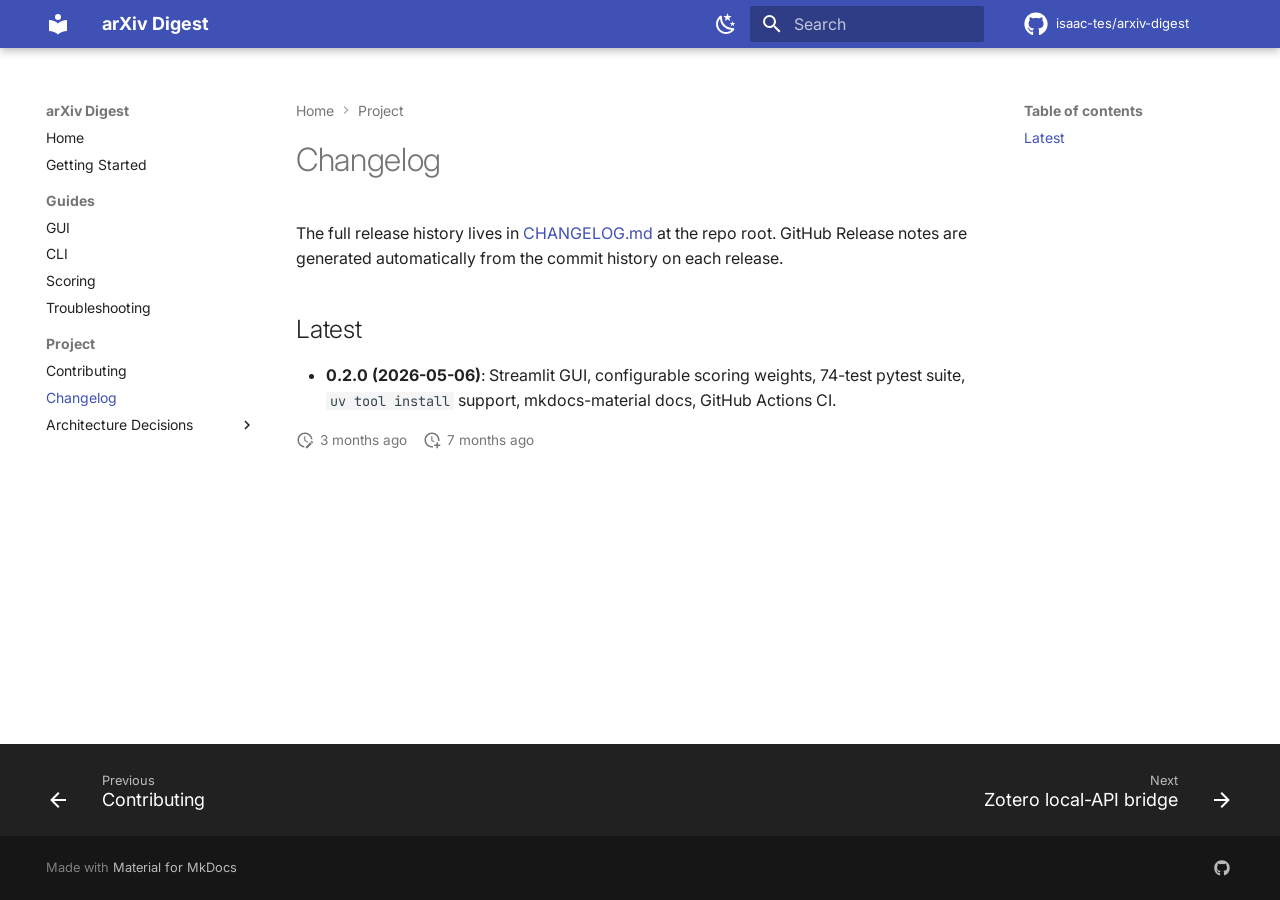
==== changelog/index.html @ 473aa96e "Deployed 2457cb1 with MkDocs version: 1.6.1" ====
<!doctype html>
<html lang="en" class="no-js">
  <head>
    
      <meta charset="utf-8">
      <meta name="viewport" content="width=device-width,initial-scale=1">
      
        <meta name="description" content="Score and rank fresh arXiv papers from any category, via a CLI or a Streamlit GUI.">
      
      
        <meta name="author" content="isaac-tes">
      
      
        <link rel="canonical" href="https://isaac-tes.github.io/arxiv-digest/changelog/">
      
      
        <link rel="prev" href="../contributing/">
      
      
        <link rel="next" href="../adr/0001-zotero-local-api-bridge/">
      
      
        
      
      
      <link rel="icon" href="../assets/images/favicon.png">
      <meta name="generator" content="mkdocs-1.6.1, mkdocs-material-9.7.6">
    
    
      
        <title>Changelog - arXiv Digest</title>
      
    
    
      <link rel="stylesheet" href="../assets/stylesheets/main.484c7ddc.min.css">
      
        
        <link rel="stylesheet" href="../assets/stylesheets/palette.ab4e12ef.min.css">
      
      


    
    
      
    
    
      
        
        
        <link rel="preconnect" href="https://fonts.gstatic.com" crossorigin>
        <link rel="stylesheet" href="https://fonts.googleapis.com/css?family=Inter:300,300i,400,400i,700,700i%7CJetBrains+Mono:400,400i,700,700i&display=fallback">
        <style>:root{--md-text-font:"Inter";--md-code-font:"JetBrains Mono"}</style>
      
    
    
      <link rel="stylesheet" href="../css/timeago.css">
    
      <link rel="stylesheet" href="../stylesheets/extra.css">
    
    <script>__md_scope=new URL("..",location),__md_hash=e=>[...e].reduce(((e,_)=>(e<<5)-e+_.charCodeAt(0)),0),__md_get=(e,_=localStorage,t=__md_scope)=>JSON.parse(_.getItem(t.pathname+"."+e)),__md_set=(e,_,t=localStorage,a=__md_scope)=>{try{t.setItem(a.pathname+"."+e,JSON.stringify(_))}catch(e){}}</script>
    
      

    
    
  </head>
  
  
    
    
      
    
    
    
    
    <body dir="ltr" data-md-color-scheme="default" data-md-color-primary="indigo" data-md-color-accent="teal">
  
    
    <input class="md-toggle" data-md-toggle="drawer" type="checkbox" id="__drawer" autocomplete="off">
    <input class="md-toggle" data-md-toggle="search" type="checkbox" id="__search" autocomplete="off">
    <label class="md-overlay" for="__drawer"></label>
    <div data-md-component="skip">
      
        
        <a href="#changelog" class="md-skip">
          Skip to content
        </a>
      
    </div>
    <div data-md-component="announce">
      
    </div>
    
    
      

  

<header class="md-header md-header--shadow" data-md-component="header">
  <nav class="md-header__inner md-grid" aria-label="Header">
    <a href=".." title="arXiv Digest" class="md-header__button md-logo" aria-label="arXiv Digest" data-md-component="logo">
      
  
  <svg xmlns="http://www.w3.org/2000/svg" viewBox="0 0 24 24"><path d="M12 8a3 3 0 0 0 3-3 3 3 0 0 0-3-3 3 3 0 0 0-3 3 3 3 0 0 0 3 3m0 3.54C9.64 9.35 6.5 8 3 8v11c3.5 0 6.64 1.35 9 3.54 2.36-2.19 5.5-3.54 9-3.54V8c-3.5 0-6.64 1.35-9 3.54"/></svg>

    </a>
    <label class="md-header__button md-icon" for="__drawer">
      
      <svg xmlns="http://www.w3.org/2000/svg" viewBox="0 0 24 24"><path d="M3 6h18v2H3zm0 5h18v2H3zm0 5h18v2H3z"/></svg>
    </label>
    <div class="md-header__title" data-md-component="header-title">
      <div class="md-header__ellipsis">
        <div class="md-header__topic">
          <span class="md-ellipsis">
            arXiv Digest
          </span>
        </div>
        <div class="md-header__topic" data-md-component="header-topic">
          <span class="md-ellipsis">
            
              Changelog
            
          </span>
        </div>
      </div>
    </div>
    
      
        <form class="md-header__option" data-md-component="palette">
  
    
    
    
    <input class="md-option" data-md-color-media="" data-md-color-scheme="default" data-md-color-primary="indigo" data-md-color-accent="teal"  aria-label="Switch to dark mode"  type="radio" name="__palette" id="__palette_0">
    
      <label class="md-header__button md-icon" title="Switch to dark mode" for="__palette_1" hidden>
        <svg xmlns="http://www.w3.org/2000/svg" viewBox="0 0 24 24"><path d="m17.75 4.09-2.53 1.94.91 3.06-2.63-1.81-2.63 1.81.91-3.06-2.53-1.94L12.44 4l1.06-3 1.06 3zm3.5 6.91-1.64 1.25.59 1.98-1.7-1.17-1.7 1.17.59-1.98L15.75 11l2.06-.05L18.5 9l.69 1.95zm-2.28 4.95c.83-.08 1.72 1.1 1.19 1.85-.32.45-.66.87-1.08 1.27C15.17 23 8.84 23 4.94 19.07c-3.91-3.9-3.91-10.24 0-14.14.4-.4.82-.76 1.27-1.08.75-.53 1.93.36 1.85 1.19-.27 2.86.69 5.83 2.89 8.02a9.96 9.96 0 0 0 8.02 2.89m-1.64 2.02a12.08 12.08 0 0 1-7.8-3.47c-2.17-2.19-3.33-5-3.49-7.82-2.81 3.14-2.7 7.96.31 10.98 3.02 3.01 7.84 3.12 10.98.31"/></svg>
      </label>
    
  
    
    
    
    <input class="md-option" data-md-color-media="" data-md-color-scheme="slate" data-md-color-primary="indigo" data-md-color-accent="teal"  aria-label="Switch to light mode"  type="radio" name="__palette" id="__palette_1">
    
      <label class="md-header__button md-icon" title="Switch to light mode" for="__palette_0" hidden>
        <svg xmlns="http://www.w3.org/2000/svg" viewBox="0 0 24 24"><path d="M12 7a5 5 0 0 1 5 5 5 5 0 0 1-5 5 5 5 0 0 1-5-5 5 5 0 0 1 5-5m0 2a3 3 0 0 0-3 3 3 3 0 0 0 3 3 3 3 0 0 0 3-3 3 3 0 0 0-3-3m0-7 2.39 3.42C13.65 5.15 12.84 5 12 5s-1.65.15-2.39.42zM3.34 7l4.16-.35A7.2 7.2 0 0 0 5.94 8.5c-.44.74-.69 1.5-.83 2.29zm.02 10 1.76-3.77a7.131 7.131 0 0 0 2.38 4.14zM20.65 7l-1.77 3.79a7.02 7.02 0 0 0-2.38-4.15zm-.01 10-4.14.36c.59-.51 1.12-1.14 1.54-1.86.42-.73.69-1.5.83-2.29zM12 22l-2.41-3.44c.74.27 1.55.44 2.41.44.82 0 1.63-.17 2.37-.44z"/></svg>
      </label>
    
  
</form>
      
    
    
      <script>var palette=__md_get("__palette");if(palette&&palette.color){if("(prefers-color-scheme)"===palette.color.media){var media=matchMedia("(prefers-color-scheme: light)"),input=document.querySelector(media.matches?"[data-md-color-media='(prefers-color-scheme: light)']":"[data-md-color-media='(prefers-color-scheme: dark)']");palette.color.media=input.getAttribute("data-md-color-media"),palette.color.scheme=input.getAttribute("data-md-color-scheme"),palette.color.primary=input.getAttribute("data-md-color-primary"),palette.color.accent=input.getAttribute("data-md-color-accent")}for(var[key,value]of Object.entries(palette.color))document.body.setAttribute("data-md-color-"+key,value)}</script>
    
    
    
      
      
        <label class="md-header__button md-icon" for="__search">
          
          <svg xmlns="http://www.w3.org/2000/svg" viewBox="0 0 24 24"><path d="M9.5 3A6.5 6.5 0 0 1 16 9.5c0 1.61-.59 3.09-1.56 4.23l.27.27h.79l5 5-1.5 1.5-5-5v-.79l-.27-.27A6.52 6.52 0 0 1 9.5 16 6.5 6.5 0 0 1 3 9.5 6.5 6.5 0 0 1 9.5 3m0 2C7 5 5 7 5 9.5S7 14 9.5 14 14 12 14 9.5 12 5 9.5 5"/></svg>
        </label>
        <div class="md-search" data-md-component="search" role="dialog">
  <label class="md-search__overlay" for="__search"></label>
  <div class="md-search__inner" role="search">
    <form class="md-search__form" name="search">
      <input type="text" class="md-search__input" name="query" aria-label="Search" placeholder="Search" autocapitalize="off" autocorrect="off" autocomplete="off" spellcheck="false" data-md-component="search-query" required>
      <label class="md-search__icon md-icon" for="__search">
        
        <svg xmlns="http://www.w3.org/2000/svg" viewBox="0 0 24 24"><path d="M9.5 3A6.5 6.5 0 0 1 16 9.5c0 1.61-.59 3.09-1.56 4.23l.27.27h.79l5 5-1.5 1.5-5-5v-.79l-.27-.27A6.52 6.52 0 0 1 9.5 16 6.5 6.5 0 0 1 3 9.5 6.5 6.5 0 0 1 9.5 3m0 2C7 5 5 7 5 9.5S7 14 9.5 14 14 12 14 9.5 12 5 9.5 5"/></svg>
        
        <svg xmlns="http://www.w3.org/2000/svg" viewBox="0 0 24 24"><path d="M20 11v2H8l5.5 5.5-1.42 1.42L4.16 12l7.92-7.92L13.5 5.5 8 11z"/></svg>
      </label>
      <nav class="md-search__options" aria-label="Search">
        
          <a href="javascript:void(0)" class="md-search__icon md-icon" title="Share" aria-label="Share" data-clipboard data-clipboard-text="" data-md-component="search-share" tabindex="-1">
            
            <svg xmlns="http://www.w3.org/2000/svg" viewBox="0 0 24 24"><path d="M18 16.08c-.76 0-1.44.3-1.96.77L8.91 12.7c.05-.23.09-.46.09-.7s-.04-.47-.09-.7l7.05-4.11c.54.5 1.25.81 2.04.81a3 3 0 0 0 3-3 3 3 0 0 0-3-3 3 3 0 0 0-3 3c0 .24.04.47.09.7L8.04 9.81C7.5 9.31 6.79 9 6 9a3 3 0 0 0-3 3 3 3 0 0 0 3 3c.79 0 1.5-.31 2.04-.81l7.12 4.15c-.05.21-.08.43-.08.66 0 1.61 1.31 2.91 2.92 2.91s2.92-1.3 2.92-2.91A2.92 2.92 0 0 0 18 16.08"/></svg>
          </a>
        
        <button type="reset" class="md-search__icon md-icon" title="Clear" aria-label="Clear" tabindex="-1">
          
          <svg xmlns="http://www.w3.org/2000/svg" viewBox="0 0 24 24"><path d="M19 6.41 17.59 5 12 10.59 6.41 5 5 6.41 10.59 12 5 17.59 6.41 19 12 13.41 17.59 19 19 17.59 13.41 12z"/></svg>
        </button>
      </nav>
      
        <div class="md-search__suggest" data-md-component="search-suggest"></div>
      
    </form>
    <div class="md-search__output">
      <div class="md-search__scrollwrap" tabindex="0" data-md-scrollfix>
        <div class="md-search-result" data-md-component="search-result">
          <div class="md-search-result__meta">
            Initializing search
          </div>
          <ol class="md-search-result__list" role="presentation"></ol>
        </div>
      </div>
    </div>
  </div>
</div>
      
    
    
      <div class="md-header__source">
        <a href="https://github.com/isaac-tes/arxiv-digest" title="Go to repository" class="md-source" data-md-component="source">
  <div class="md-source__icon md-icon">
    
    <svg xmlns="http://www.w3.org/2000/svg" viewBox="0 0 512 512"><!--! Font Awesome Free 7.1.0 by @fontawesome - https://fontawesome.com License - https://fontawesome.com/license/free (Icons: CC BY 4.0, Fonts: SIL OFL 1.1, Code: MIT License) Copyright 2025 Fonticons, Inc.--><path d="M173.9 397.4c0 2-2.3 3.6-5.2 3.6-3.3.3-5.6-1.3-5.6-3.6 0-2 2.3-3.6 5.2-3.6 3-.3 5.6 1.3 5.6 3.6m-31.1-4.5c-.7 2 1.3 4.3 4.3 4.9 2.6 1 5.6 0 6.2-2s-1.3-4.3-4.3-5.2c-2.6-.7-5.5.3-6.2 2.3m44.2-1.7c-2.9.7-4.9 2.6-4.6 4.9.3 2 2.9 3.3 5.9 2.6 2.9-.7 4.9-2.6 4.6-4.6-.3-1.9-3-3.2-5.9-2.9M252.8 8C114.1 8 8 113.3 8 252c0 110.9 69.8 205.8 169.5 239.2 12.8 2.3 17.3-5.6 17.3-12.1 0-6.2-.3-40.4-.3-61.4 0 0-70 15-84.7-29.8 0 0-11.4-29.1-27.8-36.6 0 0-22.9-15.7 1.6-15.4 0 0 24.9 2 38.6 25.8 21.9 38.6 58.6 27.5 72.9 20.9 2.3-16 8.8-27.1 16-33.7-55.9-6.2-112.3-14.3-112.3-110.5 0-27.5 7.6-41.3 23.6-58.9-2.6-6.5-11.1-33.3 2.6-67.9 20.9-6.5 69 27 69 27 20-5.6 41.5-8.5 62.8-8.5s42.8 2.9 62.8 8.5c0 0 48.1-33.6 69-27 13.7 34.7 5.2 61.4 2.6 67.9 16 17.7 25.8 31.5 25.8 58.9 0 96.5-58.9 104.2-114.8 110.5 9.2 7.9 17 22.9 17 46.4 0 33.7-.3 75.4-.3 83.6 0 6.5 4.6 14.4 17.3 12.1C436.2 457.8 504 362.9 504 252 504 113.3 391.5 8 252.8 8M105.2 352.9c-1.3 1-1 3.3.7 5.2 1.6 1.6 3.9 2.3 5.2 1 1.3-1 1-3.3-.7-5.2-1.6-1.6-3.9-2.3-5.2-1m-10.8-8.1c-.7 1.3.3 2.9 2.3 3.9 1.6 1 3.6.7 4.3-.7.7-1.3-.3-2.9-2.3-3.9-2-.6-3.6-.3-4.3.7m32.4 35.6c-1.6 1.3-1 4.3 1.3 6.2 2.3 2.3 5.2 2.6 6.5 1 1.3-1.3.7-4.3-1.3-6.2-2.2-2.3-5.2-2.6-6.5-1m-11.4-14.7c-1.6 1-1.6 3.6 0 5.9s4.3 3.3 5.6 2.3c1.6-1.3 1.6-3.9 0-6.2-1.4-2.3-4-3.3-5.6-2"/></svg>
  </div>
  <div class="md-source__repository">
    isaac-tes/arxiv-digest
  </div>
</a>
      </div>
    
  </nav>
  
</header>
    
    <div class="md-container" data-md-component="container">
      
      
        
          
        
      
      <main class="md-main" data-md-component="main">
        <div class="md-main__inner md-grid">
          
            
              
              <div class="md-sidebar md-sidebar--primary" data-md-component="sidebar" data-md-type="navigation" >
                <div class="md-sidebar__scrollwrap">
                  <div class="md-sidebar__inner">
                    



<nav class="md-nav md-nav--primary" aria-label="Navigation" data-md-level="0">
  <label class="md-nav__title" for="__drawer">
    <a href=".." title="arXiv Digest" class="md-nav__button md-logo" aria-label="arXiv Digest" data-md-component="logo">
      
  
  <svg xmlns="http://www.w3.org/2000/svg" viewBox="0 0 24 24"><path d="M12 8a3 3 0 0 0 3-3 3 3 0 0 0-3-3 3 3 0 0 0-3 3 3 3 0 0 0 3 3m0 3.54C9.64 9.35 6.5 8 3 8v11c3.5 0 6.64 1.35 9 3.54 2.36-2.19 5.5-3.54 9-3.54V8c-3.5 0-6.64 1.35-9 3.54"/></svg>

    </a>
    arXiv Digest
  </label>
  
    <div class="md-nav__source">
      <a href="https://github.com/isaac-tes/arxiv-digest" title="Go to repository" class="md-source" data-md-component="source">
  <div class="md-source__icon md-icon">
    
    <svg xmlns="http://www.w3.org/2000/svg" viewBox="0 0 512 512"><!--! Font Awesome Free 7.1.0 by @fontawesome - https://fontawesome.com License - https://fontawesome.com/license/free (Icons: CC BY 4.0, Fonts: SIL OFL 1.1, Code: MIT License) Copyright 2025 Fonticons, Inc.--><path d="M173.9 397.4c0 2-2.3 3.6-5.2 3.6-3.3.3-5.6-1.3-5.6-3.6 0-2 2.3-3.6 5.2-3.6 3-.3 5.6 1.3 5.6 3.6m-31.1-4.5c-.7 2 1.3 4.3 4.3 4.9 2.6 1 5.6 0 6.2-2s-1.3-4.3-4.3-5.2c-2.6-.7-5.5.3-6.2 2.3m44.2-1.7c-2.9.7-4.9 2.6-4.6 4.9.3 2 2.9 3.3 5.9 2.6 2.9-.7 4.9-2.6 4.6-4.6-.3-1.9-3-3.2-5.9-2.9M252.8 8C114.1 8 8 113.3 8 252c0 110.9 69.8 205.8 169.5 239.2 12.8 2.3 17.3-5.6 17.3-12.1 0-6.2-.3-40.4-.3-61.4 0 0-70 15-84.7-29.8 0 0-11.4-29.1-27.8-36.6 0 0-22.9-15.7 1.6-15.4 0 0 24.9 2 38.6 25.8 21.9 38.6 58.6 27.5 72.9 20.9 2.3-16 8.8-27.1 16-33.7-55.9-6.2-112.3-14.3-112.3-110.5 0-27.5 7.6-41.3 23.6-58.9-2.6-6.5-11.1-33.3 2.6-67.9 20.9-6.5 69 27 69 27 20-5.6 41.5-8.5 62.8-8.5s42.8 2.9 62.8 8.5c0 0 48.1-33.6 69-27 13.7 34.7 5.2 61.4 2.6 67.9 16 17.7 25.8 31.5 25.8 58.9 0 96.5-58.9 104.2-114.8 110.5 9.2 7.9 17 22.9 17 46.4 0 33.7-.3 75.4-.3 83.6 0 6.5 4.6 14.4 17.3 12.1C436.2 457.8 504 362.9 504 252 504 113.3 391.5 8 252.8 8M105.2 352.9c-1.3 1-1 3.3.7 5.2 1.6 1.6 3.9 2.3 5.2 1 1.3-1 1-3.3-.7-5.2-1.6-1.6-3.9-2.3-5.2-1m-10.8-8.1c-.7 1.3.3 2.9 2.3 3.9 1.6 1 3.6.7 4.3-.7.7-1.3-.3-2.9-2.3-3.9-2-.6-3.6-.3-4.3.7m32.4 35.6c-1.6 1.3-1 4.3 1.3 6.2 2.3 2.3 5.2 2.6 6.5 1 1.3-1.3.7-4.3-1.3-6.2-2.2-2.3-5.2-2.6-6.5-1m-11.4-14.7c-1.6 1-1.6 3.6 0 5.9s4.3 3.3 5.6 2.3c1.6-1.3 1.6-3.9 0-6.2-1.4-2.3-4-3.3-5.6-2"/></svg>
  </div>
  <div class="md-source__repository">
    isaac-tes/arxiv-digest
  </div>
</a>
    </div>
  
  <ul class="md-nav__list" data-md-scrollfix>
    
      
      
  
  
  
  
    <li class="md-nav__item">
      <a href=".." class="md-nav__link">
        
  
  
  <span class="md-ellipsis">
    
  
    Home
  

    
  </span>
  
  

      </a>
    </li>
  

    
      
      
  
  
  
  
    <li class="md-nav__item">
      <a href="../quickstart/" class="md-nav__link">
        
  
  
  <span class="md-ellipsis">
    
  
    Getting Started
  

    
  </span>
  
  

      </a>
    </li>
  

    
      
      
  
  
  
  
    
    
      
        
      
        
      
        
      
        
      
    
    
    
      
        
        
      
    
    
    <li class="md-nav__item md-nav__item--section md-nav__item--nested">
      
        
        
        <input class="md-nav__toggle md-toggle " type="checkbox" id="__nav_3" >
        
          
          <label class="md-nav__link" for="__nav_3" id="__nav_3_label" tabindex="">
            
  
  
  <span class="md-ellipsis">
    
  
    Guides
  

    
  </span>
  
  

            <span class="md-nav__icon md-icon"></span>
          </label>
        
        <nav class="md-nav" data-md-level="1" aria-labelledby="__nav_3_label" aria-expanded="false">
          <label class="md-nav__title" for="__nav_3">
            <span class="md-nav__icon md-icon"></span>
            
  
    Guides
  

          </label>
          <ul class="md-nav__list" data-md-scrollfix>
            
              
                
  
  
  
  
    <li class="md-nav__item">
      <a href="../gui-guide/" class="md-nav__link">
        
  
  
  <span class="md-ellipsis">
    
  
    GUI
  

    
  </span>
  
  

      </a>
    </li>
  

              
            
              
                
  
  
  
  
    <li class="md-nav__item">
      <a href="../cli-guide/" class="md-nav__link">
        
  
  
  <span class="md-ellipsis">
    
  
    CLI
  

    
  </span>
  
  

      </a>
    </li>
  

              
            
              
                
  
  
  
  
    <li class="md-nav__item">
      <a href="../scoring/" class="md-nav__link">
        
  
  
  <span class="md-ellipsis">
    
  
    Scoring
  

    
  </span>
  
  

      </a>
    </li>
  

              
            
              
                
  
  
  
  
    <li class="md-nav__item">
      <a href="../troubleshooting/" class="md-nav__link">
        
  
  
  <span class="md-ellipsis">
    
  
    Troubleshooting
  

    
  </span>
  
  

      </a>
    </li>
  

              
            
          </ul>
        </nav>
      
    </li>
  

    
      
      
  
  
    
  
  
  
    
    
      
        
      
        
      
        
      
    
    
    
      
        
        
      
    
    
    <li class="md-nav__item md-nav__item--active md-nav__item--section md-nav__item--nested">
      
        
        
        <input class="md-nav__toggle md-toggle " type="checkbox" id="__nav_4" checked>
        
          
          <label class="md-nav__link" for="__nav_4" id="__nav_4_label" tabindex="">
            
  
  
  <span class="md-ellipsis">
    
  
    Project
  

    
  </span>
  
  

            <span class="md-nav__icon md-icon"></span>
          </label>
        
        <nav class="md-nav" data-md-level="1" aria-labelledby="__nav_4_label" aria-expanded="true">
          <label class="md-nav__title" for="__nav_4">
            <span class="md-nav__icon md-icon"></span>
            
  
    Project
  

          </label>
          <ul class="md-nav__list" data-md-scrollfix>
            
              
                
  
  
  
  
    <li class="md-nav__item">
      <a href="../contributing/" class="md-nav__link">
        
  
  
  <span class="md-ellipsis">
    
  
    Contributing
  

    
  </span>
  
  

      </a>
    </li>
  

              
            
              
                
  
  
    
  
  
  
    <li class="md-nav__item md-nav__item--active">
      
      <input class="md-nav__toggle md-toggle" type="checkbox" id="__toc">
      
      
        
      
      
        <label class="md-nav__link md-nav__link--active" for="__toc">
          
  
  
  <span class="md-ellipsis">
    
  
    Changelog
  

    
  </span>
  
  

          <span class="md-nav__icon md-icon"></span>
        </label>
      
      <a href="./" class="md-nav__link md-nav__link--active">
        
  
  
  <span class="md-ellipsis">
    
  
    Changelog
  

    
  </span>
  
  

      </a>
      
        

<nav class="md-nav md-nav--secondary" aria-label="Table of contents">
  
  
  
    
  
  
    <label class="md-nav__title" for="__toc">
      <span class="md-nav__icon md-icon"></span>
      Table of contents
    </label>
    <ul class="md-nav__list" data-md-component="toc" data-md-scrollfix>
      
        <li class="md-nav__item">
  <a href="#latest" class="md-nav__link">
    <span class="md-ellipsis">
      
        Latest
      
    </span>
  </a>
  
</li>
      
    </ul>
  
</nav>
      
    </li>
  

              
            
              
                
  
  
  
  
    
    
      
        
      
        
      
    
    
    
      
    
    
    <li class="md-nav__item md-nav__item--nested">
      
        
        
        <input class="md-nav__toggle md-toggle " type="checkbox" id="__nav_4_3" >
        
          
          <label class="md-nav__link" for="__nav_4_3" id="__nav_4_3_label" tabindex="0">
            
  
  
  <span class="md-ellipsis">
    
  
    Architecture Decisions
  

    
  </span>
  
  

            <span class="md-nav__icon md-icon"></span>
          </label>
        
        <nav class="md-nav" data-md-level="2" aria-labelledby="__nav_4_3_label" aria-expanded="false">
          <label class="md-nav__title" for="__nav_4_3">
            <span class="md-nav__icon md-icon"></span>
            
  
    Architecture Decisions
  

          </label>
          <ul class="md-nav__list" data-md-scrollfix>
            
              
                
  
  
  
  
    <li class="md-nav__item">
      <a href="../adr/0001-zotero-local-api-bridge/" class="md-nav__link">
        
  
  
  <span class="md-ellipsis">
    
  
    Zotero local-API bridge
  

    
  </span>
  
  

      </a>
    </li>
  

              
            
              
                
  
  
  
  
    <li class="md-nav__item">
      <a href="../adr/0002-group-libraries-via-cloud-api/" class="md-nav__link">
        
  
  
  <span class="md-ellipsis">
    
  
    Group libraries via cloud API
  

    
  </span>
  
  

      </a>
    </li>
  

              
            
          </ul>
        </nav>
      
    </li>
  

              
            
          </ul>
        </nav>
      
    </li>
  

    
  </ul>
</nav>
                  </div>
                </div>
              </div>
            
            
              
              <div class="md-sidebar md-sidebar--secondary" data-md-component="sidebar" data-md-type="toc" >
                <div class="md-sidebar__scrollwrap">
                  <div class="md-sidebar__inner">
                    

<nav class="md-nav md-nav--secondary" aria-label="Table of contents">
  
  
  
    
  
  
    <label class="md-nav__title" for="__toc">
      <span class="md-nav__icon md-icon"></span>
      Table of contents
    </label>
    <ul class="md-nav__list" data-md-component="toc" data-md-scrollfix>
      
        <li class="md-nav__item">
  <a href="#latest" class="md-nav__link">
    <span class="md-ellipsis">
      
        Latest
      
    </span>
  </a>
  
</li>
      
    </ul>
  
</nav>
                  </div>
                </div>
              </div>
            
          
          
            <div class="md-content" data-md-component="content">
              
                



  


  <nav class="md-path" aria-label="Navigation" >
    <ol class="md-path__list">
      
        
  
  
    <li class="md-path__item">
      <a href=".." class="md-path__link">
        
  <span class="md-ellipsis">
    Home
  </span>

      </a>
    </li>
  

      
      
        
  
  
    
    
      <li class="md-path__item">
        <a href="../contributing/" class="md-path__link">
          
  <span class="md-ellipsis">
    Project
  </span>

        </a>
      </li>
    
  

      
    </ol>
  </nav>

              
              <article class="md-content__inner md-typeset">
                
                  


  
  


<h1 id="changelog">Changelog<a class="headerlink" href="#changelog" title="Permanent link">&para;</a></h1>
<p>The full release history lives in <a href="https://github.com/isaac-tes/arxiv-digest/blob/main/CHANGELOG.md">CHANGELOG.md</a> at the repo root. GitHub Release notes are generated automatically from the commit history on each release.</p>
<h2 id="latest">Latest<a class="headerlink" href="#latest" title="Permanent link">&para;</a></h2>
<ul>
<li><strong>0.2.0 (2026-05-06)</strong>: Streamlit GUI, configurable scoring weights, 74-test pytest suite, <code>uv tool install</code> support, mkdocs-material docs, GitHub Actions CI.</li>
</ul>







  
    
  
  
    
  


  <aside class="md-source-file">
    
      
  <span class="md-source-file__fact">
    <span class="md-icon" title="Last update">
      <svg xmlns="http://www.w3.org/2000/svg" viewBox="0 0 24 24"><path d="M21 13.1c-.1 0-.3.1-.4.2l-1 1 2.1 2.1 1-1c.2-.2.2-.6 0-.8l-1.3-1.3c-.1-.1-.2-.2-.4-.2m-1.9 1.8-6.1 6V23h2.1l6.1-6.1zM12.5 7v5.2l4 2.4-1 1L11 13V7zM11 21.9c-5.1-.5-9-4.8-9-9.9C2 6.5 6.5 2 12 2c5.3 0 9.6 4.1 10 9.3-.3-.1-.6-.2-1-.2s-.7.1-1 .2C19.6 7.2 16.2 4 12 4c-4.4 0-8 3.6-8 8 0 4.1 3.1 7.5 7.1 7.9l-.1.2z"/></svg>
    </span>
    <span class="git-revision-date-localized-plugin git-revision-date-localized-plugin-timeago" title="August 24, 2026 12:23:34 UTC"><span class="timeago" datetime="2026-08-24T12:23:34+00:00" locale="en"></span></span><span class="git-revision-date-localized-plugin git-revision-date-localized-plugin-iso_date" title="August 24, 2026 12:23:34 UTC">2026-08-24</span>
  </span>

    
    
      
  <span class="md-source-file__fact">
    <span class="md-icon" title="Created">
      <svg xmlns="http://www.w3.org/2000/svg" viewBox="0 0 24 24"><path d="M14.47 15.08 11 13V7h1.5v5.25l3.08 1.83c-.41.28-.79.62-1.11 1m-1.39 4.84c-.36.05-.71.08-1.08.08-4.42 0-8-3.58-8-8s3.58-8 8-8 8 3.58 8 8c0 .37-.03.72-.08 1.08.69.1 1.33.32 1.92.64.1-.56.16-1.13.16-1.72 0-5.5-4.5-10-10-10S2 6.5 2 12s4.47 10 10 10c.59 0 1.16-.06 1.72-.16-.32-.59-.54-1.23-.64-1.92M18 15v3h-3v2h3v3h2v-3h3v-2h-3v-3z"/></svg>
    </span>
    <span class="git-revision-date-localized-plugin git-revision-date-localized-plugin-timeago" title="May 7, 2026 08:38:58 UTC"><span class="timeago" datetime="2026-05-07T08:38:58+00:00" locale="en"></span></span><span class="git-revision-date-localized-plugin git-revision-date-localized-plugin-iso_date" title="May 7, 2026 08:38:58 UTC">2026-05-07</span>
  </span>

    
    
    
  </aside>





                
              </article>
            </div>
          
          
<script>var target=document.getElementById(location.hash.slice(1));target&&target.name&&(target.checked=target.name.startsWith("__tabbed_"))</script>
        </div>
        
          <button type="button" class="md-top md-icon" data-md-component="top" hidden>
  
  <svg xmlns="http://www.w3.org/2000/svg" viewBox="0 0 24 24"><path d="M13 20h-2V8l-5.5 5.5-1.42-1.42L12 4.16l7.92 7.92-1.42 1.42L13 8z"/></svg>
  Back to top
</button>
        
      </main>
      
        <footer class="md-footer">
  
    
      
      <nav class="md-footer__inner md-grid" aria-label="Footer" >
        
          
          <a href="../contributing/" class="md-footer__link md-footer__link--prev" aria-label="Previous: Contributing">
            <div class="md-footer__button md-icon">
              
              <svg xmlns="http://www.w3.org/2000/svg" viewBox="0 0 24 24"><path d="M20 11v2H8l5.5 5.5-1.42 1.42L4.16 12l7.92-7.92L13.5 5.5 8 11z"/></svg>
            </div>
            <div class="md-footer__title">
              <span class="md-footer__direction">
                Previous
              </span>
              <div class="md-ellipsis">
                Contributing
              </div>
            </div>
          </a>
        
        
          
          <a href="../adr/0001-zotero-local-api-bridge/" class="md-footer__link md-footer__link--next" aria-label="Next: Zotero local-API bridge">
            <div class="md-footer__title">
              <span class="md-footer__direction">
                Next
              </span>
              <div class="md-ellipsis">
                Zotero local-API bridge
              </div>
            </div>
            <div class="md-footer__button md-icon">
              
              <svg xmlns="http://www.w3.org/2000/svg" viewBox="0 0 24 24"><path d="M4 11v2h12l-5.5 5.5 1.42 1.42L19.84 12l-7.92-7.92L10.5 5.5 16 11z"/></svg>
            </div>
          </a>
        
      </nav>
    
  
  <div class="md-footer-meta md-typeset">
    <div class="md-footer-meta__inner md-grid">
      <div class="md-copyright">
  
  
    Made with
    <a href="https://squidfunk.github.io/mkdocs-material/" target="_blank" rel="noopener">
      Material for MkDocs
    </a>
  
</div>
      
        
<div class="md-social">
  
    
    
    
    
    <a href="https://github.com/isaac-tes/arxiv-digest" target="_blank" rel="noopener" title="GitHub" class="md-social__link">
      <svg xmlns="http://www.w3.org/2000/svg" viewBox="0 0 512 512"><!--! Font Awesome Free 7.1.0 by @fontawesome - https://fontawesome.com License - https://fontawesome.com/license/free (Icons: CC BY 4.0, Fonts: SIL OFL 1.1, Code: MIT License) Copyright 2025 Fonticons, Inc.--><path d="M173.9 397.4c0 2-2.3 3.6-5.2 3.6-3.3.3-5.6-1.3-5.6-3.6 0-2 2.3-3.6 5.2-3.6 3-.3 5.6 1.3 5.6 3.6m-31.1-4.5c-.7 2 1.3 4.3 4.3 4.9 2.6 1 5.6 0 6.2-2s-1.3-4.3-4.3-5.2c-2.6-.7-5.5.3-6.2 2.3m44.2-1.7c-2.9.7-4.9 2.6-4.6 4.9.3 2 2.9 3.3 5.9 2.6 2.9-.7 4.9-2.6 4.6-4.6-.3-1.9-3-3.2-5.9-2.9M252.8 8C114.1 8 8 113.3 8 252c0 110.9 69.8 205.8 169.5 239.2 12.8 2.3 17.3-5.6 17.3-12.1 0-6.2-.3-40.4-.3-61.4 0 0-70 15-84.7-29.8 0 0-11.4-29.1-27.8-36.6 0 0-22.9-15.7 1.6-15.4 0 0 24.9 2 38.6 25.8 21.9 38.6 58.6 27.5 72.9 20.9 2.3-16 8.8-27.1 16-33.7-55.9-6.2-112.3-14.3-112.3-110.5 0-27.5 7.6-41.3 23.6-58.9-2.6-6.5-11.1-33.3 2.6-67.9 20.9-6.5 69 27 69 27 20-5.6 41.5-8.5 62.8-8.5s42.8 2.9 62.8 8.5c0 0 48.1-33.6 69-27 13.7 34.7 5.2 61.4 2.6 67.9 16 17.7 25.8 31.5 25.8 58.9 0 96.5-58.9 104.2-114.8 110.5 9.2 7.9 17 22.9 17 46.4 0 33.7-.3 75.4-.3 83.6 0 6.5 4.6 14.4 17.3 12.1C436.2 457.8 504 362.9 504 252 504 113.3 391.5 8 252.8 8M105.2 352.9c-1.3 1-1 3.3.7 5.2 1.6 1.6 3.9 2.3 5.2 1 1.3-1 1-3.3-.7-5.2-1.6-1.6-3.9-2.3-5.2-1m-10.8-8.1c-.7 1.3.3 2.9 2.3 3.9 1.6 1 3.6.7 4.3-.7.7-1.3-.3-2.9-2.3-3.9-2-.6-3.6-.3-4.3.7m32.4 35.6c-1.6 1.3-1 4.3 1.3 6.2 2.3 2.3 5.2 2.6 6.5 1 1.3-1.3.7-4.3-1.3-6.2-2.2-2.3-5.2-2.6-6.5-1m-11.4-14.7c-1.6 1-1.6 3.6 0 5.9s4.3 3.3 5.6 2.3c1.6-1.3 1.6-3.9 0-6.2-1.4-2.3-4-3.3-5.6-2"/></svg>
    </a>
  
</div>
      
    </div>
  </div>
</footer>
      
    </div>
    <div class="md-dialog" data-md-component="dialog">
      <div class="md-dialog__inner md-typeset"></div>
    </div>
    
      <div class="md-progress" data-md-component="progress" role="progressbar"></div>
    
    
    
      
      
      <script id="__config" type="application/json">{"annotate": null, "base": "..", "features": ["navigation.instant", "navigation.instant.prefetch", "navigation.instant.progress", "navigation.tracking", "navigation.sections", "navigation.path", "navigation.indexes", "navigation.top", "navigation.footer", "search.suggest", "search.highlight", "search.share", "header.autohide", "content.code.copy", "content.tooltips", "toc.follow"], "search": "../assets/javascripts/workers/search.2c215733.min.js", "tags": null, "translations": {"clipboard.copied": "Copied to clipboard", "clipboard.copy": "Copy to clipboard", "search.result.more.one": "1 more on this page", "search.result.more.other": "# more on this page", "search.result.none": "No matching documents", "search.result.one": "1 matching document", "search.result.other": "# matching documents", "search.result.placeholder": "Type to start searching", "search.result.term.missing": "Missing", "select.version": "Select version"}, "version": null}</script>
    
    
      <script src="../assets/javascripts/bundle.79ae519e.min.js"></script>
      
        <script src="../js/timeago.min.js"></script>
      
        <script src="../js/timeago_mkdocs_material.js"></script>
      
        <script src="../javascripts/extra.js"></script>
      
    
  </body>
</html>
---- assets/stylesheets/main.484c7ddc.min.css ----
@charset "UTF-8";html{-webkit-text-size-adjust:none;-moz-text-size-adjust:none;text-size-adjust:none;box-sizing:border-box}*,:after,:before{box-sizing:inherit}@media (prefers-reduced-motion){*,:after,:before{transition:none!important}}body{margin:0}a,button,input,label{-webkit-tap-highlight-color:transparent}a{color:inherit;text-decoration:none}hr{border:0;box-sizing:initial;display:block;height:.05rem;overflow:visible;padding:0}small{font-size:80%}sub,sup{line-height:1em}img{border-style:none}table{border-collapse:initial;border-spacing:0}td,th{font-weight:400;vertical-align:top}button{background:#0000;border:0;font-family:inherit;font-size:inherit;margin:0;padding:0}input{border:0;outline:none}:root{--md-primary-fg-color:#4051b5;--md-primary-fg-color--light:#5d6cc0;--md-primary-fg-color--dark:#303fa1;--md-primary-bg-color:#fff;--md-primary-bg-color--light:#ffffffb3;--md-accent-fg-color:#526cfe;--md-accent-fg-color--transparent:#526cfe1a;--md-accent-bg-color:#fff;--md-accent-bg-color--light:#ffffffb3}[data-md-color-scheme=default]{color-scheme:light}[data-md-color-scheme=default] img[src$="#gh-dark-mode-only"],[data-md-color-scheme=default] img[src$="#only-dark"]{display:none}:root,[data-md-color-scheme=default]{--md-hue:225deg;--md-default-fg-color:#000000de;--md-default-fg-color--light:#0000008a;--md-default-fg-color--lighter:#00000052;--md-default-fg-color--lightest:#00000012;--md-default-bg-color:#fff;--md-default-bg-color--light:#ffffffb3;--md-default-bg-color--lighter:#ffffff4d;--md-default-bg-color--lightest:#ffffff1f;--md-code-fg-color:#36464e;--md-code-bg-color:#f5f5f5;--md-code-bg-color--light:#f5f5f5b3;--md-code-bg-color--lighter:#f5f5f54d;--md-code-hl-color:#4287ff;--md-code-hl-color--light:#4287ff1a;--md-code-hl-number-color:#d52a2a;--md-code-hl-special-color:#db1457;--md-code-hl-function-color:#a846b9;--md-code-hl-constant-color:#6e59d9;--md-code-hl-keyword-color:#3f6ec6;--md-code-hl-string-color:#1c7d4d;--md-code-hl-name-color:var(--md-code-fg-color);--md-code-hl-operator-color:var(--md-default-fg-color--light);--md-code-hl-punctuation-color:var(--md-default-fg-color--light);--md-code-hl-comment-color:var(--md-default-fg-color--light);--md-code-hl-generic-color:var(--md-default-fg-color--light);--md-code-hl-variable-color:var(--md-default-fg-color--light);--md-typeset-color:var(--md-default-fg-color);--md-typeset-a-color:var(--md-primary-fg-color);--md-typeset-del-color:#f5503d26;--md-typeset-ins-color:#0bd57026;--md-typeset-kbd-color:#fafafa;--md-typeset-kbd-accent-color:#fff;--md-typeset-kbd-border-color:#b8b8b8;--md-typeset-mark-color:#ffff0080;--md-typeset-table-color:#0000001f;--md-typeset-table-color--light:rgba(0,0,0,.035);--md-admonition-fg-color:var(--md-default-fg-color);--md-admonition-bg-color:var(--md-default-bg-color);--md-warning-fg-color:#000000de;--md-warning-bg-color:#ff9;--md-footer-fg-color:#fff;--md-footer-fg-color--light:#ffffffb3;--md-footer-fg-color--lighter:#ffffff73;--md-footer-bg-color:#000000de;--md-footer-bg-color--dark:#00000052;--md-shadow-z1:0 0.2rem 0.5rem #0000000d,0 0 0.05rem #0000001a;--md-shadow-z2:0 0.2rem 0.5rem #0000001a,0 0 0.05rem #00000040;--md-shadow-z3:0 0.2rem 0.5rem #0003,0 0 0.05rem #00000059}.md-icon svg{fill:currentcolor;display:block;height:1.2rem;width:1.2rem}body{-webkit-font-smoothing:antialiased;-moz-osx-font-smoothing:grayscale;--md-text-font-family:var(--md-text-font,_),-apple-system,BlinkMacSystemFont,Helvetica,Arial,sans-serif;--md-code-font-family:var(--md-code-font,_),SFMono-Regular,Consolas,Menlo,monospace}aside,body,input{font-feature-settings:"kern","liga";color:var(--md-typeset-color);font-family:var(--md-text-font-family)}code,kbd,pre{font-feature-settings:"kern";font-family:var(--md-code-font-family)}:root{--md-typeset-table-sort-icon:url('data:image/svg+xml;charset=utf-8,<svg xmlns="http://www.w3.org/2000/svg" viewBox="0 0 24 24"><path d="m18 21-4-4h3V7h-3l4-4 4 4h-3v10h3M2 19v-2h10v2M2 13v-2h7v2M2 7V5h4v2z"/></svg>');--md-typeset-table-sort-icon--asc:url('data:image/svg+xml;charset=utf-8,<svg xmlns="http://www.w3.org/2000/svg" viewBox="0 0 24 24"><path d="M19 17h3l-4 4-4-4h3V3h2M2 17h10v2H2M6 5v2H2V5m0 6h7v2H2z"/></svg>');--md-typeset-table-sort-icon--desc:url('data:image/svg+xml;charset=utf-8,<svg xmlns="http://www.w3.org/2000/svg" viewBox="0 0 24 24"><path d="M19 7h3l-4-4-4 4h3v14h2M2 17h10v2H2M6 5v2H2V5m0 6h7v2H2z"/></svg>')}.md-typeset{-webkit-print-color-adjust:exact;color-adjust:exact;font-size:.8rem;line-height:1.6;overflow-wrap:break-word}@media print{.md-typeset{font-size:.68rem}}.md-typeset blockquote,.md-typeset dl,.md-typeset figure,.md-typeset ol,.md-typeset pre,.md-typeset ul{margin-bottom:1em;margin-top:1em}.md-typeset h1{color:var(--md-default-fg-color--light);font-size:2em;line-height:1.3;margin:0 0 1.25em}.md-typeset h1,.md-typeset h2{font-weight:300;letter-spacing:-.01em}.md-typeset h2{font-size:1.5625em;line-height:1.4;margin:1.6em 0 .64em}.md-typeset h3{font-size:1.25em;font-weight:400;letter-spacing:-.01em;line-height:1.5;margin:1.6em 0 .8em}.md-typeset h2+h3{margin-top:.8em}.md-typeset h4{font-weight:700;letter-spacing:-.01em;margin:1em 0}.md-typeset h5,.md-typeset h6{color:var(--md-default-fg-color--light);font-size:.8em;font-weight:700;letter-spacing:-.01em;margin:1.25em 0}.md-typeset h5{text-transform:uppercase}.md-typeset h5 code{text-transform:none}.md-typeset hr{border-bottom:.05rem solid var(--md-default-fg-color--lightest);display:flow-root;margin:1.5em 0}.md-typeset a{color:var(--md-typeset-a-color);word-break:break-word}.md-typeset a,.md-typeset a:before{transition:color 125ms}.md-typeset a:focus,.md-typeset a:hover{color:var(--md-accent-fg-color)}.md-typeset a:focus code,.md-typeset a:hover code{background-color:var(--md-accent-fg-color--transparent);color:var(--md-accent-fg-color)}.md-typeset a code{color:var(--md-typeset-a-color)}.md-typeset a.focus-visible{outline-color:var(--md-accent-fg-color);outline-offset:.2rem}.md-typeset code,.md-typeset kbd,.md-typeset pre{color:var(--md-code-fg-color);direction:ltr;font-variant-ligatures:none;transition:background-color 125ms}@media print{.md-typeset code,.md-typeset kbd,.md-typeset pre{white-space:pre-wrap}}.md-typeset code{background-color:var(--md-code-bg-color);border-radius:.1rem;-webkit-box-decoration-break:clone;box-decoration-break:clone;font-size:.85em;padding:0 .2941176471em;transition:color 125ms,background-color 125ms;word-break:break-word}.md-typeset code:not(.focus-visible){-webkit-tap-highlight-color:transparent;outline:none}.md-typeset pre{display:flow-root;line-height:1.4;position:relative}.md-typeset pre>code{-webkit-box-decoration-break:slice;box-decoration-break:slice;box-shadow:none;display:block;margin:0;outline-color:var(--md-accent-fg-color);overflow:auto;padding:.7720588235em 1.1764705882em;scrollbar-color:var(--md-default-fg-color--lighter) #0000;scrollbar-width:thin;touch-action:auto;word-break:normal}.md-typeset pre>code:hover{scrollbar-color:var(--md-accent-fg-color) #0000}.md-typeset pre>code::-webkit-scrollbar{height:.2rem;width:.2rem}.md-typeset pre>code::-webkit-scrollbar-thumb{background-color:var(--md-default-fg-color--lighter)}.md-typeset pre>code::-webkit-scrollbar-thumb:hover{background-color:var(--md-accent-fg-color)}.md-typeset kbd{background-color:var(--md-typeset-kbd-color);border-radius:.1rem;box-shadow:0 .1rem 0 .05rem var(--md-typeset-kbd-border-color),0 .1rem 0 var(--md-typeset-kbd-border-color),0 -.1rem .2rem var(--md-typeset-kbd-accent-color) inset;color:var(--md-default-fg-color);display:inline-block;font-size:.75em;padding:0 .6666666667em;vertical-align:text-top;word-break:break-word}.md-typeset mark{background-color:var(--md-typeset-mark-color);-webkit-box-decoration-break:clone;box-decoration-break:clone;color:inherit;word-break:break-word}.md-typeset abbr{cursor:help;text-decoration:none}.md-typeset [data-preview],.md-typeset abbr{border-bottom:.05rem dotted var(--md-default-fg-color--light)}.md-typeset small{opacity:.75}[dir=ltr] .md-typeset sub,[dir=ltr] .md-typeset sup{margin-left:.078125em}[dir=rtl] .md-typeset sub,[dir=rtl] .md-typeset sup{margin-right:.078125em}[dir=ltr] .md-typeset blockquote{padding-left:.6rem}[dir=rtl] .md-typeset blockquote{padding-right:.6rem}[dir=ltr] .md-typeset blockquote{border-left:.2rem solid var(--md-default-fg-color--lighter)}[dir=rtl] .md-typeset blockquote{border-right:.2rem solid var(--md-default-fg-color--lighter)}.md-typeset blockquote{color:var(--md-default-fg-color--light);margin-left:0;margin-right:0}.md-typeset ul{list-style-type:disc}.md-typeset ul[type]{list-style-type:revert-layer}[dir=ltr] .md-typeset ol,[dir=ltr] .md-typeset ul{margin-left:.625em}[dir=rtl] .md-typeset ol,[dir=rtl] .md-typeset ul{margin-right:.625em}.md-typeset ol,.md-typeset ul{padding:0}.md-typeset ol:not([hidden]),.md-typeset ul:not([hidden]){display:flow-root}.md-typeset ol ol,.md-typeset ul ol{list-style-type:lower-alpha}.md-typeset ol ol ol,.md-typeset ul ol ol{list-style-type:lower-roman}.md-typeset ol ol ol ol,.md-typeset ul ol ol ol{list-style-type:upper-alpha}.md-typeset ol ol ol ol ol,.md-typeset ul ol ol ol ol{list-style-type:upper-roman}.md-typeset ol[type],.md-typeset ul[type]{list-style-type:revert-layer}[dir=ltr] .md-typeset ol li,[dir=ltr] .md-typeset ul li{margin-left:1.25em}[dir=rtl] .md-typeset ol li,[dir=rtl] .md-typeset ul li{margin-right:1.25em}.md-typeset ol li,.md-typeset ul li{margin-bottom:.5em}.md-typeset ol li blockquote,.md-typeset ol li p,.md-typeset ul li blockquote,.md-typeset ul li p{margin:.5em 0}.md-typeset ol li:last-child,.md-typeset ul li:last-child{margin-bottom:0}[dir=ltr] .md-typeset ol li ol,[dir=ltr] .md-typeset ol li ul,[dir=ltr] .md-typeset ul li ol,[dir=ltr] .md-typeset ul li ul{margin-left:.625em}[dir=rtl] .md-typeset ol li ol,[dir=rtl] .md-typeset ol li ul,[dir=rtl] .md-typeset ul li ol,[dir=rtl] .md-typeset ul li ul{margin-right:.625em}.md-typeset ol li ol,.md-typeset ol li ul,.md-typeset ul li ol,.md-typeset ul li ul{margin-bottom:.5em;margin-top:.5em}[dir=ltr] .md-typeset dd{margin-left:1.875em}[dir=rtl] .md-typeset dd{margin-right:1.875em}.md-typeset dd{margin-bottom:1.5em;margin-top:1em}.md-typeset img,.md-typeset svg,.md-typeset video{height:auto;max-width:100%}.md-typeset img[align=left]{margin:1em 1em 1em 0}.md-typeset img[align=right]{margin:1em 0 1em 1em}.md-typeset img[align]:only-child{margin-top:0}.md-typeset figure{display:flow-root;margin:1em auto;max-width:100%;text-align:center;width:fit-content}.md-typeset figure img{display:block;margin:0 auto}.md-typeset figcaption{font-style:italic;margin:1em auto;max-width:24rem}.md-typeset iframe{max-width:100%}.md-typeset table:not([class]){background-color:var(--md-default-bg-color);border:.05rem solid var(--md-typeset-table-color);border-radius:.1rem;display:inline-block;font-size:.64rem;max-width:100%;overflow:auto;touch-action:auto}@media print{.md-typeset table:not([class]){display:table}}.md-typeset table:not([class])+*{margin-top:1.5em}.md-typeset table:not([class]) td>:first-child,.md-typeset table:not([class]) th>:first-child{margin-top:0}.md-typeset table:not([class]) td>:last-child,.md-typeset table:not([class]) th>:last-child{margin-bottom:0}.md-typeset table:not([class]) td:not([align]),.md-typeset table:not([class]) th:not([align]){text-align:left}[dir=rtl] .md-typeset table:not([class]) td:not([align]),[dir=rtl] .md-typeset table:not([class]) th:not([align]){text-align:right}.md-typeset table:not([class]) th{font-weight:700;min-width:5rem;padding:.9375em 1.25em;vertical-align:top}.md-typeset table:not([class]) td{border-top:.05rem solid var(--md-typeset-table-color);padding:.9375em 1.25em;vertical-align:top}.md-typeset table:not([class]) tbody tr{transition:background-color 125ms}.md-typeset table:not([class]) tbody tr:hover{background-color:var(--md-typeset-table-color--light);box-shadow:0 .05rem 0 var(--md-default-bg-color) inset}.md-typeset table:not([class]) a{word-break:normal}.md-typeset table th[role=columnheader]{cursor:pointer}[dir=ltr] .md-typeset table th[role=columnheader]:after{margin-left:.5em}[dir=rtl] .md-typeset table th[role=columnheader]:after{margin-right:.5em}.md-typeset table th[role=columnheader]:after{content:"";display:inline-block;height:1.2em;-webkit-mask-image:var(--md-typeset-table-sort-icon);mask-image:var(--md-typeset-table-sort-icon);-webkit-mask-repeat:no-repeat;mask-repeat:no-repeat;-webkit-mask-size:contain;mask-size:contain;transition:background-color 125ms;vertical-align:text-bottom;width:1.2em}.md-typeset table th[role=columnheader]:hover:after{background-color:var(--md-default-fg-color--lighter)}.md-typeset table th[role=columnheader][aria-sort=ascending]:after{background-color:var(--md-default-fg-color--light);-webkit-mask-image:var(--md-typeset-table-sort-icon--asc);mask-image:var(--md-typeset-table-sort-icon--asc)}.md-typeset table th[role=columnheader][aria-sort=descending]:after{background-color:var(--md-default-fg-color--light);-webkit-mask-image:var(--md-typeset-table-sort-icon--desc);mask-image:var(--md-typeset-table-sort-icon--desc)}.md-typeset__scrollwrap{margin:1em -.8rem;overflow-x:auto;touch-action:auto}.md-typeset__table{display:inline-block;margin-bottom:.5em;padding:0 .8rem}@media print{.md-typeset__table{display:block}}html .md-typeset__table table{display:table;margin:0;overflow:hidden;width:100%}@media screen and (max-width:44.984375em){.md-content__inner>pre{margin:1em -.8rem}.md-content__inner>pre code{border-radius:0}}.md-typeset .md-author{border-radius:100%;display:block;flex-shrink:0;height:1.6rem;overflow:hidden;position:relative;transition:color 125ms,transform 125ms;width:1.6rem}.md-typeset .md-author img{display:block}.md-typeset .md-author--more{background:var(--md-default-fg-color--lightest);color:var(--md-default-fg-color--lighter);font-size:.6rem;font-weight:700;line-height:1.6rem;text-align:center}.md-typeset .md-author--long{height:2.4rem;width:2.4rem}.md-typeset a.md-author{transform:scale(1)}.md-typeset a.md-author img{border-radius:100%;filter:grayscale(100%) opacity(75%);transition:filter 125ms}.md-typeset a.md-author:focus,.md-typeset a.md-author:hover{transform:scale(1.1);z-index:1}.md-typeset a.md-author:focus img,.md-typeset a.md-author:hover img{filter:grayscale(0)}.md-banner{background-color:var(--md-footer-bg-color);color:var(--md-footer-fg-color);overflow:auto}@media print{.md-banner{display:none}}.md-banner--warning{background-color:var(--md-warning-bg-color);color:var(--md-warning-fg-color)}.md-banner__inner{font-size:.7rem;margin:.6rem auto;padding:0 .8rem}[dir=ltr] .md-banner__button{float:right}[dir=rtl] .md-banner__button{float:left}.md-banner__button{color:inherit;cursor:pointer;transition:opacity .25s}.no-js .md-banner__button{display:none}.md-banner__button:hover{opacity:.7}html{font-size:125%;height:100%;overflow-x:hidden}@media screen and (min-width:100em){html{font-size:137.5%}}@media screen and (min-width:125em){html{font-size:150%}}body{background-color:var(--md-default-bg-color);display:flex;flex-direction:column;font-size:.5rem;min-height:100%;position:relative;width:100%}@media print{body{display:block}}@media screen and (max-width:59.984375em){body[data-md-scrolllock]{position:fixed}}.md-grid{margin-left:auto;margin-right:auto;max-width:61rem}.md-container{display:flex;flex-direction:column;flex-grow:1}@media print{.md-container{display:block}}.md-main{flex-grow:1}.md-main__inner{display:flex;height:100%;margin-top:1.5rem}.md-ellipsis{overflow:hidden;text-overflow:ellipsis}.md-toggle{display:none}.md-option{height:0;opacity:0;position:absolute;width:0}.md-option:checked+label:not([hidden]){display:block}.md-option.focus-visible+label{outline-color:var(--md-accent-fg-color);outline-style:auto}.md-skip{background-color:var(--md-default-fg-color);border-radius:.1rem;color:var(--md-default-bg-color);font-size:.64rem;margin:.5rem;opacity:0;outline-color:var(--md-accent-fg-color);padding:.3rem .5rem;position:fixed;transform:translateY(.4rem);z-index:-1}.md-skip:focus{opacity:1;transform:translateY(0);transition:transform .25s cubic-bezier(.4,0,.2,1),opacity 175ms 75ms;z-index:10}@page{margin:25mm}:root{--md-clipboard-icon:url('data:image/svg+xml;charset=utf-8,<svg xmlns="http://www.w3.org/2000/svg" viewBox="0 0 24 24"><path d="M19 21H8V7h11m0-2H8a2 2 0 0 0-2 2v14a2 2 0 0 0 2 2h11a2 2 0 0 0 2-2V7a2 2 0 0 0-2-2m-3-4H4a2 2 0 0 0-2 2v14h2V3h12z"/></svg>')}.md-clipboard{border-radius:.1rem;color:var(--md-default-fg-color--lightest);cursor:pointer;height:1.5em;outline-color:var(--md-accent-fg-color);outline-offset:.1rem;transition:color .25s;width:1.5em;z-index:1}@media print{.md-clipboard{display:none}}.md-clipboard:not(.focus-visible){-webkit-tap-highlight-color:transparent;outline:none}:hover>.md-clipboard{color:var(--md-default-fg-color--light)}.md-clipboard:focus,.md-clipboard:hover{color:var(--md-accent-fg-color)}.md-clipboard:after{background-color:currentcolor;content:"";display:block;height:1.125em;margin:0 auto;-webkit-mask-image:var(--md-clipboard-icon);mask-image:var(--md-clipboard-icon);-webkit-mask-position:center;mask-position:center;-webkit-mask-repeat:no-repeat;mask-repeat:no-repeat;-webkit-mask-size:contain;mask-size:contain;width:1.125em}.md-clipboard--inline{cursor:pointer}.md-clipboard--inline code{transition:color .25s,background-color .25s}.md-clipboard--inline:focus code,.md-clipboard--inline:hover code{background-color:var(--md-accent-fg-color--transparent);color:var(--md-accent-fg-color)}:root{--md-code-select-icon:url('data:image/svg+xml;charset=utf-8,<svg xmlns="http://www.w3.org/2000/svg" viewBox="0 0 24 24"><path d="M19 19h-4v2h4c1.1 0 2-.9 2-2v-4h-2m0-12h-4v2h4v4h2V5c0-1.1-.9-2-2-2M5 5h4V3H5c-1.1 0-2 .9-2 2v4h2m0 6H3v4c0 1.1.9 2 2 2h4v-2H5zm2-4h2v2H7zm4 0h2v2h-2zm4 0h2v2h-2zM7 7h2v2H7zm4 0h2v2h-2zm4 0h2v2h-2zm-8 8h2v2H7zm4 0h2v2h-2zm4 0h2v2h-2z"/></svg>');--md-code-copy-icon:url('data:image/svg+xml;charset=utf-8,<svg xmlns="http://www.w3.org/2000/svg" viewBox="0 0 24 24"><path d="M19 21H8V7h11m0-2H8a2 2 0 0 0-2 2v14a2 2 0 0 0 2 2h11a2 2 0 0 0 2-2V7a2 2 0 0 0-2-2m-3-4H4a2 2 0 0 0-2 2v14h2V3h12z"/></svg>')}.md-typeset .md-code__content{display:grid}.md-code__nav{background-color:var(--md-code-bg-color--lighter);border-radius:.1rem;display:flex;gap:.2rem;padding:.2rem;position:absolute;right:.25em;top:.25em;transition:background-color .25s;z-index:1}:hover>.md-code__nav{background-color:var(--md-code-bg-color--light)}.md-code__button{color:var(--md-default-fg-color--lightest);cursor:pointer;display:block;height:1.5em;outline-color:var(--md-accent-fg-color);outline-offset:.1rem;transition:color .25s;width:1.5em}:hover>*>.md-code__button{color:var(--md-default-fg-color--light)}.md-code__button.focus-visible,.md-code__button:hover{color:var(--md-accent-fg-color)}.md-code__button--active{color:var(--md-default-fg-color)!important}.md-code__button:after{background-color:currentcolor;content:"";display:block;height:1.125em;margin:0 auto;-webkit-mask-position:center;mask-position:center;-webkit-mask-repeat:no-repeat;mask-repeat:no-repeat;-webkit-mask-size:contain;mask-size:contain;width:1.125em}.md-code__button[data-md-type=select]:after{-webkit-mask-image:var(--md-code-select-icon);mask-image:var(--md-code-select-icon)}.md-code__button[data-md-type=copy]:after{-webkit-mask-image:var(--md-code-copy-icon);mask-image:var(--md-code-copy-icon)}@keyframes consent{0%{opacity:0;transform:translateY(100%)}to{opacity:1;transform:translateY(0)}}@keyframes overlay{0%{opacity:0}to{opacity:1}}.md-consent__overlay{animation:overlay .25s both;-webkit-backdrop-filter:blur(.1rem);backdrop-filter:blur(.1rem);background-color:#0000008a;height:100%;opacity:1;position:fixed;top:0;width:100%;z-index:5}.md-consent__inner{animation:consent .5s cubic-bezier(.1,.7,.1,1) both;background-color:var(--md-default-bg-color);border:0;border-radius:.1rem;bottom:0;box-shadow:0 0 .2rem #0000001a,0 .2rem .4rem #0003;max-height:100%;overflow:auto;padding:0;position:fixed;width:100%;z-index:5}.md-consent__form{padding:.8rem}.md-consent__settings{display:none;margin:1em 0}input:checked+.md-consent__settings{display:block}.md-consent__controls{margin-bottom:.8rem}.md-typeset .md-consent__controls .md-button{display:inline}@media screen and (max-width:44.984375em){.md-typeset .md-consent__controls .md-button{display:block;margin-top:.4rem;text-align:center;width:100%}}.md-consent label{cursor:pointer}.md-content{flex-grow:1;min-width:0}.md-content__inner{margin:0 .8rem 1.2rem;padding-top:.6rem}@media screen and (min-width:76.25em){[dir=ltr] .md-sidebar--primary:not([hidden])~.md-content>.md-content__inner{margin-left:1.2rem}[dir=ltr] .md-sidebar--secondary:not([hidden])~.md-content>.md-content__inner,[dir=rtl] .md-sidebar--primary:not([hidden])~.md-content>.md-content__inner{margin-right:1.2rem}[dir=rtl] .md-sidebar--secondary:not([hidden])~.md-content>.md-content__inner{margin-left:1.2rem}}.md-content__inner:before{content:"";display:block;height:.4rem}.md-content__inner>:last-child{margin-bottom:0}[dir=ltr] .md-content__button{float:right}[dir=rtl] .md-content__button{float:left}[dir=ltr] .md-content__button{margin-left:.4rem}[dir=rtl] .md-content__button{margin-right:.4rem}.md-content__button{margin:.4rem 0;padding:0}@media print{.md-content__button{display:none}}.md-typeset .md-content__button{color:var(--md-default-fg-color--lighter)}.md-content__button svg{display:inline;vertical-align:top}[dir=rtl] .md-content__button svg{transform:scaleX(-1)}[dir=ltr] .md-dialog{right:.8rem}[dir=rtl] .md-dialog{left:.8rem}.md-dialog{background-color:var(--md-default-fg-color);border-radius:.1rem;bottom:.8rem;box-shadow:var(--md-shadow-z3);min-width:11.1rem;opacity:0;padding:.4rem .6rem;pointer-events:none;position:fixed;transform:translateY(100%);transition:transform 0ms .4s,opacity .4s;z-index:4}@media print{.md-dialog{display:none}}.md-dialog--active{opacity:1;pointer-events:auto;transform:translateY(0);transition:transform .4s cubic-bezier(.075,.85,.175,1),opacity .4s}.md-dialog__inner{color:var(--md-default-bg-color);font-size:.7rem}.md-feedback{margin:2em 0 1em;text-align:center}.md-feedback fieldset{border:none;margin:0;padding:0}.md-feedback__title{font-weight:700;margin:1em auto}.md-feedback__inner{position:relative}.md-feedback__list{display:flex;flex-wrap:wrap;place-content:baseline center;position:relative}.md-feedback__list:hover .md-icon:not(:disabled){color:var(--md-default-fg-color--lighter)}:disabled .md-feedback__list{min-height:1.8rem}.md-feedback__icon{color:var(--md-default-fg-color--light);cursor:pointer;flex-shrink:0;margin:0 .1rem;transition:color 125ms}.md-feedback__icon:not(:disabled).md-icon:hover{color:var(--md-accent-fg-color)}.md-feedback__icon:disabled{color:var(--md-default-fg-color--lightest);pointer-events:none}.md-feedback__note{opacity:0;position:relative;transform:translateY(.4rem);transition:transform .4s cubic-bezier(.1,.7,.1,1),opacity .15s}.md-feedback__note>*{margin:0 auto;max-width:16rem}:disabled .md-feedback__note{opacity:1;transform:translateY(0)}@media print{.md-feedback{display:none}}.md-footer{background-color:var(--md-footer-bg-color);color:var(--md-footer-fg-color)}@media print{.md-footer{display:none}}.md-footer__inner{justify-content:space-between;overflow:auto;padding:.2rem}.md-footer__inner:not([hidden]){display:flex}.md-footer__link{align-items:end;display:flex;flex-grow:0.01;margin-bottom:.4rem;margin-top:1rem;max-width:100%;outline-color:var(--md-accent-fg-color);overflow:hidden;transition:opacity .25s}.md-footer__link:focus,.md-footer__link:hover{opacity:.7}[dir=rtl] .md-footer__link svg{transform:scaleX(-1)}@media screen and (max-width:44.984375em){.md-footer__link--prev{flex-shrink:0}.md-footer__link--prev .md-footer__title{display:none}}[dir=ltr] .md-footer__link--next{margin-left:auto}[dir=rtl] .md-footer__link--next{margin-right:auto}.md-footer__link--next{text-align:right}[dir=rtl] .md-footer__link--next{text-align:left}.md-footer__title{flex-grow:1;font-size:.9rem;margin-bottom:.7rem;max-width:calc(100% - 2.4rem);padding:0 1rem;white-space:nowrap}.md-footer__button{margin:.2rem;padding:.4rem}.md-footer__direction{font-size:.64rem;opacity:.7}.md-footer-meta{background-color:var(--md-footer-bg-color--dark)}.md-footer-meta__inner{display:flex;flex-wrap:wrap;justify-content:space-between;padding:.2rem}html .md-footer-meta.md-typeset a{color:var(--md-footer-fg-color--light)}html .md-footer-meta.md-typeset a:focus,html .md-footer-meta.md-typeset a:hover{color:var(--md-footer-fg-color)}.md-copyright{color:var(--md-footer-fg-color--lighter);font-size:.64rem;margin:auto .6rem;padding:.4rem 0;width:100%}@media screen and (min-width:45em){.md-copyright{width:auto}}.md-copyright__highlight{color:var(--md-footer-fg-color--light)}.md-social{display:inline-flex;gap:.2rem;margin:0 .4rem;padding:.2rem 0 .6rem}@media screen and (min-width:45em){.md-social{padding:.6rem 0}}.md-social__link{display:inline-block;height:1.6rem;text-align:center;width:1.6rem}.md-social__link:before{line-height:1.9}.md-social__link svg{fill:currentcolor;max-height:.8rem;vertical-align:-25%}.md-typeset .md-button{border:.1rem solid;border-radius:.1rem;color:var(--md-primary-fg-color);cursor:pointer;display:inline-block;font-weight:700;padding:.625em 2em;transition:color 125ms,background-color 125ms,border-color 125ms}.md-typeset .md-button--primary{background-color:var(--md-primary-fg-color);border-color:var(--md-primary-fg-color);color:var(--md-primary-bg-color)}.md-typeset .md-button:focus,.md-typeset .md-button:hover{background-color:var(--md-accent-fg-color);border-color:var(--md-accent-fg-color);color:var(--md-accent-bg-color)}[dir=ltr] .md-typeset .md-input{border-top-left-radius:.1rem}[dir=ltr] .md-typeset .md-input,[dir=rtl] .md-typeset .md-input{border-top-right-radius:.1rem}[dir=rtl] .md-typeset .md-input{border-top-left-radius:.1rem}.md-typeset .md-input{border-bottom:.1rem solid var(--md-default-fg-color--lighter);box-shadow:var(--md-shadow-z1);font-size:.8rem;height:1.8rem;padding:0 .6rem;transition:border .25s,box-shadow .25s}.md-typeset .md-input:focus,.md-typeset .md-input:hover{border-bottom-color:var(--md-accent-fg-color);box-shadow:var(--md-shadow-z2)}.md-typeset .md-input--stretch{width:100%}.md-header{background-color:var(--md-primary-fg-color);box-shadow:0 0 .2rem #0000,0 .2rem .4rem #0000;color:var(--md-primary-bg-color);display:block;left:0;position:sticky;right:0;top:0;z-index:4}@media print{.md-header{display:none}}.md-header[hidden]{transform:translateY(-100%);transition:transform .25s cubic-bezier(.8,0,.6,1),box-shadow .25s}.md-header--shadow{box-shadow:0 0 .2rem #0000001a,0 .2rem .4rem #0003;transition:transform .25s cubic-bezier(.1,.7,.1,1),box-shadow .25s}.md-header__inner{align-items:center;display:flex;padding:0 .2rem}.md-header__button{color:currentcolor;cursor:pointer;margin:.2rem;outline-color:var(--md-accent-fg-color);padding:.4rem;position:relative;transition:opacity .25s;vertical-align:middle;z-index:1}.md-header__button:hover{opacity:.7}.md-header__button:not([hidden]){display:inline-block}.md-header__button:not(.focus-visible){-webkit-tap-highlight-color:transparent;outline:none}.md-header__button.md-logo{margin:.2rem;padding:.4rem}@media screen and (max-width:76.234375em){.md-header__button.md-logo{display:none}}.md-header__button.md-logo img,.md-header__button.md-logo svg{fill:currentcolor;display:block;height:1.2rem;width:auto}@media screen and (min-width:60em){.md-header__button[for=__search]{display:none}}.no-js .md-header__button[for=__search]{display:none}[dir=rtl] .md-header__button[for=__search] svg{transform:scaleX(-1)}@media screen and (min-width:76.25em){.md-header__button[for=__drawer]{display:none}}.md-header__topic{display:flex;max-width:100%;position:absolute;transition:transform .4s cubic-bezier(.1,.7,.1,1),opacity .15s;white-space:nowrap}.md-header__topic+.md-header__topic{opacity:0;pointer-events:none;transform:translateX(1.25rem);transition:transform .4s cubic-bezier(1,.7,.1,.1),opacity .15s;z-index:-1}[dir=rtl] .md-header__topic+.md-header__topic{transform:translateX(-1.25rem)}.md-header__topic:first-child{font-weight:700}[dir=ltr] .md-header__title{margin-left:1rem;margin-right:.4rem}[dir=rtl] .md-header__title{margin-left:.4rem;margin-right:1rem}.md-header__title{flex-grow:1;font-size:.9rem;height:2.4rem;line-height:2.4rem}.md-header__title--active .md-header__topic{opacity:0;pointer-events:none;transform:translateX(-1.25rem);transition:transform .4s cubic-bezier(1,.7,.1,.1),opacity .15s;z-index:-1}[dir=rtl] .md-header__title--active .md-header__topic{transform:translateX(1.25rem)}.md-header__title--active .md-header__topic+.md-header__topic{opacity:1;pointer-events:auto;transform:translateX(0);transition:transform .4s cubic-bezier(.1,.7,.1,1),opacity .15s;z-index:0}.md-header__title>.md-header__ellipsis{height:100%;position:relative;width:100%}.md-header__option{display:flex;flex-shrink:0;max-width:100%;transition:max-width 0ms .25s,opacity .25s .25s;white-space:nowrap}[data-md-toggle=search]:checked~.md-header .md-header__option{max-width:0;opacity:0;transition:max-width 0ms,opacity 0ms}.md-header__option>input{bottom:0}.md-header__source{display:none}@media screen and (min-width:60em){[dir=ltr] .md-header__source{margin-left:1rem}[dir=rtl] .md-header__source{margin-right:1rem}.md-header__source{display:block;max-width:11.7rem;width:11.7rem}}@media screen and (min-width:76.25em){[dir=ltr] .md-header__source{margin-left:1.4rem}[dir=rtl] .md-header__source{margin-right:1.4rem}}.md-meta{color:var(--md-default-fg-color--light);font-size:.7rem;line-height:1.3}.md-meta__list{display:inline-flex;flex-wrap:wrap;list-style:none;margin:0;padding:0}.md-meta__item:not(:last-child):after{content:"·";margin-left:.2rem;margin-right:.2rem}.md-meta__link{color:var(--md-typeset-a-color)}.md-meta__link:focus,.md-meta__link:hover{color:var(--md-accent-fg-color)}.md-draft{background-color:#ff1744;border-radius:.125em;color:#fff;display:inline-block;font-weight:700;padding-left:.5714285714em;padding-right:.5714285714em}:root{--md-nav-icon--prev:url('data:image/svg+xml;charset=utf-8,<svg xmlns="http://www.w3.org/2000/svg" viewBox="0 0 24 24"><path d="M20 11v2H8l5.5 5.5-1.42 1.42L4.16 12l7.92-7.92L13.5 5.5 8 11z"/></svg>');--md-nav-icon--next:url('data:image/svg+xml;charset=utf-8,<svg xmlns="http://www.w3.org/2000/svg" viewBox="0 0 24 24"><path d="M8.59 16.58 13.17 12 8.59 7.41 10 6l6 6-6 6z"/></svg>');--md-toc-icon:url('data:image/svg+xml;charset=utf-8,<svg xmlns="http://www.w3.org/2000/svg" viewBox="0 0 24 24"><path d="M3 9h14V7H3zm0 4h14v-2H3zm0 4h14v-2H3zm16 0h2v-2h-2zm0-10v2h2V7zm0 6h2v-2h-2z"/></svg>')}.md-nav{font-size:.7rem;line-height:1.3}.md-nav__title{color:var(--md-default-fg-color--light);display:block;font-weight:700;overflow:hidden;padding:0 .6rem;text-overflow:ellipsis}.md-nav__title .md-nav__button{display:none}.md-nav__title .md-nav__button img{height:100%;width:auto}.md-nav__title .md-nav__button.md-logo img,.md-nav__title .md-nav__button.md-logo svg{fill:currentcolor;display:block;height:2.4rem;max-width:100%;object-fit:contain;width:auto}.md-nav__list{list-style:none;margin:0;padding:0}.md-nav__link{align-items:flex-start;display:flex;gap:.4rem;margin-top:.625em;scroll-snap-align:start;transition:color 125ms}.md-nav__link--passed,.md-nav__link--passed code{color:var(--md-default-fg-color--light)}.md-nav__item .md-nav__link--active,.md-nav__item .md-nav__link--active code{color:var(--md-typeset-a-color)}.md-nav__link .md-ellipsis{position:relative}.md-nav__link .md-ellipsis code{word-break:normal}[dir=ltr] .md-nav__link .md-icon:last-child{margin-left:auto}[dir=rtl] .md-nav__link .md-icon:last-child{margin-right:auto}.md-nav__link .md-typeset{font-size:.7rem;line-height:1.3}.md-nav__link svg{fill:currentcolor;flex-shrink:0;height:1.3em;position:relative}.md-nav__link[for]:focus,.md-nav__link[for]:hover,.md-nav__link[href]:focus,.md-nav__link[href]:hover{color:var(--md-accent-fg-color);cursor:pointer}.md-nav__link[for]:focus code,.md-nav__link[for]:hover code,.md-nav__link[href]:focus code,.md-nav__link[href]:hover code{background-color:var(--md-accent-fg-color--transparent);color:var(--md-accent-fg-color)}.md-nav__link.focus-visible{outline-color:var(--md-accent-fg-color);outline-offset:.2rem}.md-nav--primary .md-nav__link[for=__toc]{display:none}.md-nav--primary .md-nav__link[for=__toc] .md-icon:after{background-color:currentcolor;display:block;height:100%;-webkit-mask-image:var(--md-toc-icon);mask-image:var(--md-toc-icon);width:100%}.md-nav--primary .md-nav__link[for=__toc]~.md-nav{display:none}.md-nav__container>.md-nav__link{margin-top:0}.md-nav__container>.md-nav__link:first-child{flex-grow:1;min-width:0}.md-nav__icon{flex-shrink:0}.md-nav__source{display:none}@media screen and (max-width:76.234375em){.md-nav--primary,.md-nav--primary .md-nav{background-color:var(--md-default-bg-color);display:flex;flex-direction:column;height:100%;left:0;position:absolute;right:0;top:0;z-index:1}.md-nav--primary .md-nav__item,.md-nav--primary .md-nav__title{font-size:.8rem;line-height:1.5}.md-nav--primary .md-nav__title{background-color:var(--md-default-fg-color--lightest);color:var(--md-default-fg-color--light);cursor:pointer;height:5.6rem;line-height:2.4rem;padding:3rem .8rem .2rem;position:relative;white-space:nowrap}[dir=ltr] .md-nav--primary .md-nav__title .md-nav__icon{left:.4rem}[dir=rtl] .md-nav--primary .md-nav__title .md-nav__icon{right:.4rem}.md-nav--primary .md-nav__title .md-nav__icon{display:block;height:1.2rem;margin:.2rem;position:absolute;top:.4rem;width:1.2rem}.md-nav--primary .md-nav__title .md-nav__icon:after{background-color:currentcolor;content:"";display:block;height:100%;-webkit-mask-image:var(--md-nav-icon--prev);mask-image:var(--md-nav-icon--prev);-webkit-mask-position:center;mask-position:center;-webkit-mask-repeat:no-repeat;mask-repeat:no-repeat;-webkit-mask-size:contain;mask-size:contain;width:100%}.md-nav--primary .md-nav__title~.md-nav__list{background-color:var(--md-default-bg-color);box-shadow:0 .05rem 0 var(--md-default-fg-color--lightest) inset;overflow-y:auto;scroll-snap-type:y mandatory;touch-action:pan-y}.md-nav--primary .md-nav__title~.md-nav__list>:first-child{border-top:0}.md-nav--primary .md-nav__title[for=__drawer]{background-color:var(--md-primary-fg-color);color:var(--md-primary-bg-color);font-weight:700}.md-nav--primary .md-nav__title .md-logo{display:block;left:.2rem;margin:.2rem;padding:.4rem;position:absolute;right:.2rem;top:.2rem}.md-nav--primary .md-nav__list{flex:1}.md-nav--primary .md-nav__item{border-top:.05rem solid var(--md-default-fg-color--lightest)}.md-nav--primary .md-nav__item--active>.md-nav__link{color:var(--md-typeset-a-color)}.md-nav--primary .md-nav__item--active>.md-nav__link:focus,.md-nav--primary .md-nav__item--active>.md-nav__link:hover{color:var(--md-accent-fg-color)}.md-nav--primary .md-nav__link{margin-top:0;padding:.6rem .8rem}.md-nav--primary .md-nav__link svg{margin-top:.1em}.md-nav--primary .md-nav__link>.md-nav__link{padding:0}[dir=ltr] .md-nav--primary .md-nav__link .md-nav__icon{margin-right:-.2rem}[dir=rtl] .md-nav--primary .md-nav__link .md-nav__icon{margin-left:-.2rem}.md-nav--primary .md-nav__link .md-nav__icon{font-size:1.2rem;height:1.2rem;width:1.2rem}.md-nav--primary .md-nav__link .md-nav__icon:after{background-color:currentcolor;content:"";display:block;height:100%;-webkit-mask-image:var(--md-nav-icon--next);mask-image:var(--md-nav-icon--next);-webkit-mask-position:center;mask-position:center;-webkit-mask-repeat:no-repeat;mask-repeat:no-repeat;-webkit-mask-size:contain;mask-size:contain;width:100%}[dir=rtl] .md-nav--primary .md-nav__icon:after{transform:scale(-1)}.md-nav--primary .md-nav--secondary .md-nav{background-color:initial;position:static}[dir=ltr] .md-nav--primary .md-nav--secondary .md-nav .md-nav__link{padding-left:1.4rem}[dir=rtl] .md-nav--primary .md-nav--secondary .md-nav .md-nav__link{padding-right:1.4rem}[dir=ltr] .md-nav--primary .md-nav--secondary .md-nav .md-nav .md-nav__link{padding-left:2rem}[dir=rtl] .md-nav--primary .md-nav--secondary .md-nav .md-nav .md-nav__link{padding-right:2rem}[dir=ltr] .md-nav--primary .md-nav--secondary .md-nav .md-nav .md-nav .md-nav__link{padding-left:2.6rem}[dir=rtl] .md-nav--primary .md-nav--secondary .md-nav .md-nav .md-nav .md-nav__link{padding-right:2.6rem}[dir=ltr] .md-nav--primary .md-nav--secondary .md-nav .md-nav .md-nav .md-nav .md-nav__link{padding-left:3.2rem}[dir=rtl] .md-nav--primary .md-nav--secondary .md-nav .md-nav .md-nav .md-nav .md-nav__link{padding-right:3.2rem}.md-nav--secondary{background-color:initial}.md-nav__toggle~.md-nav{display:flex;opacity:0;transform:translateX(100%);transition:transform .25s cubic-bezier(.8,0,.6,1),opacity 125ms 50ms}[dir=rtl] .md-nav__toggle~.md-nav{transform:translateX(-100%)}.md-nav__toggle:checked~.md-nav{opacity:1;transform:translateX(0);transition:transform .25s cubic-bezier(.4,0,.2,1),opacity 125ms 125ms}.md-nav__toggle:checked~.md-nav>.md-nav__list{backface-visibility:hidden}}@media screen and (max-width:59.984375em){.md-nav--primary .md-nav__link[for=__toc]{display:flex}.md-nav--primary .md-nav__link[for=__toc] .md-icon:after{content:""}.md-nav--primary .md-nav__link[for=__toc]+.md-nav__link{display:none}.md-nav--primary .md-nav__link[for=__toc]~.md-nav{display:flex}.md-nav__source{background-color:var(--md-primary-fg-color--dark);color:var(--md-primary-bg-color);display:block;padding:0 .2rem}}@media screen and (min-width:60em) and (max-width:76.234375em){.md-nav--integrated .md-nav__link[for=__toc]{display:flex}.md-nav--integrated .md-nav__link[for=__toc] .md-icon:after{content:""}.md-nav--integrated .md-nav__link[for=__toc]+.md-nav__link{display:none}.md-nav--integrated .md-nav__link[for=__toc]~.md-nav{display:flex}}@media screen and (min-width:60em){.md-nav{margin-bottom:-.4rem}.md-nav--secondary .md-nav__title{background:var(--md-default-bg-color);box-shadow:0 0 .4rem .4rem var(--md-default-bg-color);position:sticky;top:0;z-index:1}.md-nav--secondary .md-nav__title[for=__toc]{scroll-snap-align:start}.md-nav--secondary .md-nav__title .md-nav__icon{display:none}[dir=ltr] .md-nav--secondary .md-nav__list{padding-left:.6rem}[dir=rtl] .md-nav--secondary .md-nav__list{padding-right:.6rem}.md-nav--secondary .md-nav__list{padding-bottom:.4rem}[dir=ltr] .md-nav--secondary .md-nav__item>.md-nav__link{margin-right:.4rem}[dir=rtl] .md-nav--secondary .md-nav__item>.md-nav__link{margin-left:.4rem}}@media screen and (min-width:76.25em){.md-nav{margin-bottom:-.4rem;transition:max-height .25s cubic-bezier(.86,0,.07,1)}.md-nav--primary .md-nav__title{background:var(--md-default-bg-color);box-shadow:0 0 .4rem .4rem var(--md-default-bg-color);position:sticky;top:0;z-index:1}.md-nav--primary .md-nav__title[for=__drawer]{scroll-snap-align:start}.md-nav--primary .md-nav__title .md-nav__icon{display:none}[dir=ltr] .md-nav--primary .md-nav__list{padding-left:.6rem}[dir=rtl] .md-nav--primary .md-nav__list{padding-right:.6rem}.md-nav--primary .md-nav__list{padding-bottom:.4rem}[dir=ltr] .md-nav--primary .md-nav__item>.md-nav__link{margin-right:.4rem}[dir=rtl] .md-nav--primary .md-nav__item>.md-nav__link{margin-left:.4rem}.md-nav__toggle~.md-nav{display:grid;grid-template-rows:minmax(.4rem,0fr);opacity:0;transition:grid-template-rows .25s cubic-bezier(.86,0,.07,1),opacity .25s,visibility 0ms .25s;visibility:collapse}.md-nav__toggle~.md-nav>.md-nav__list{overflow:hidden}.md-nav__toggle.md-toggle--indeterminate~.md-nav,.md-nav__toggle:checked~.md-nav{grid-template-rows:minmax(.4rem,1fr);opacity:1;transition:grid-template-rows .25s cubic-bezier(.86,0,.07,1),opacity .15s .1s,visibility 0ms;visibility:visible}.md-nav__toggle.md-toggle--indeterminate~.md-nav{transition:none}.md-nav__item--nested>.md-nav>.md-nav__title{display:none}.md-nav__item--section{display:block;margin:1.25em 0}.md-nav__item--section:last-child{margin-bottom:0}.md-nav__item--section>.md-nav__link{font-weight:700}.md-nav__item--section>.md-nav__link[for]{color:var(--md-default-fg-color--light)}.md-nav__item--section>.md-nav__link:not(.md-nav__container){pointer-events:none}.md-nav__item--section>.md-nav__link .md-icon,.md-nav__item--section>.md-nav__link>[for]{display:none}[dir=ltr] .md-nav__item--section>.md-nav{margin-left:-.6rem}[dir=rtl] .md-nav__item--section>.md-nav{margin-right:-.6rem}.md-nav__item--section>.md-nav{display:block;opacity:1;visibility:visible}.md-nav__item--section>.md-nav>.md-nav__list>.md-nav__item{padding:0}.md-nav__icon{border-radius:100%;height:.9rem;transition:background-color .25s;width:.9rem}.md-nav__icon:hover{background-color:var(--md-accent-fg-color--transparent)}.md-nav__icon:after{background-color:currentcolor;border-radius:100%;content:"";display:inline-block;height:100%;-webkit-mask-image:var(--md-nav-icon--next);mask-image:var(--md-nav-icon--next);-webkit-mask-position:center;mask-position:center;-webkit-mask-repeat:no-repeat;mask-repeat:no-repeat;-webkit-mask-size:contain;mask-size:contain;transition:transform .25s;vertical-align:-.1rem;width:100%}[dir=rtl] .md-nav__icon:after{transform:rotate(180deg)}.md-nav__item--nested .md-nav__toggle:checked~.md-nav__link .md-nav__icon:after,.md-nav__item--nested .md-toggle--indeterminate~.md-nav__link .md-nav__icon:after{transform:rotate(90deg)}.md-nav--lifted>.md-nav__list>.md-nav__item,.md-nav--lifted>.md-nav__title{display:none}.md-nav--lifted>.md-nav__list>.md-nav__item--active{display:block}.md-nav--lifted>.md-nav__list>.md-nav__item--active>.md-nav__link{background:var(--md-default-bg-color);box-shadow:0 0 .4rem .4rem var(--md-default-bg-color);margin-top:0;position:sticky;top:0;z-index:1}.md-nav--lifted>.md-nav__list>.md-nav__item--active>.md-nav__link:not(.md-nav__container){pointer-events:none}.md-nav--lifted>.md-nav__list>.md-nav__item--active.md-nav__item--section{margin:0}[dir=ltr] .md-nav--lifted>.md-nav__list>.md-nav__item>.md-nav:not(.md-nav--secondary){margin-left:-.6rem}[dir=rtl] .md-nav--lifted>.md-nav__list>.md-nav__item>.md-nav:not(.md-nav--secondary){margin-right:-.6rem}.md-nav--lifted>.md-nav__list>.md-nav__item>[for]{color:var(--md-default-fg-color--light)}.md-nav--lifted .md-nav[data-md-level="1"]{grid-template-rows:minmax(.4rem,1fr);opacity:1;visibility:visible}[dir=ltr] .md-nav--integrated>.md-nav__list>.md-nav__item--active .md-nav--secondary{border-left:.05rem solid var(--md-primary-fg-color)}[dir=rtl] .md-nav--integrated>.md-nav__list>.md-nav__item--active .md-nav--secondary{border-right:.05rem solid var(--md-primary-fg-color)}.md-nav--integrated>.md-nav__list>.md-nav__item--active .md-nav--secondary{display:block;margin-bottom:1.25em;opacity:1;visibility:visible}.md-nav--integrated>.md-nav__list>.md-nav__item--active .md-nav--secondary>.md-nav__list{overflow:visible;padding-bottom:0}.md-nav--integrated>.md-nav__list>.md-nav__item--active .md-nav--secondary>.md-nav__title{display:none}}.md-pagination{font-size:.8rem;font-weight:700;gap:.4rem}.md-pagination,.md-pagination>*{align-items:center;display:flex;justify-content:center}.md-pagination>*{border-radius:.2rem;height:1.8rem;min-width:1.8rem;text-align:center}.md-pagination__current{background-color:var(--md-default-fg-color--lightest);color:var(--md-default-fg-color--light)}.md-pagination__link{transition:color 125ms,background-color 125ms}.md-pagination__link:focus,.md-pagination__link:hover{background-color:var(--md-accent-fg-color--transparent);color:var(--md-accent-fg-color)}.md-pagination__link:focus svg,.md-pagination__link:hover svg{color:var(--md-accent-fg-color)}.md-pagination__link.focus-visible{outline-color:var(--md-accent-fg-color);outline-offset:.2rem}.md-pagination__link svg{fill:currentcolor;color:var(--md-default-fg-color--lighter);display:block;max-height:100%;width:1.2rem}:root{--md-path-icon:url('data:image/svg+xml;charset=utf-8,<svg xmlns="http://www.w3.org/2000/svg" viewBox="0 0 24 24"><path d="M8.59 16.58 13.17 12 8.59 7.41 10 6l6 6-6 6z"/></svg>')}.md-path{font-size:.7rem;margin:0 .8rem;overflow:auto;padding-top:1.2rem}.md-path:not([hidden]){display:block}@media screen and (min-width:76.25em){.md-path{margin:0 1.2rem}}.md-path__list{align-items:center;display:flex;gap:.2rem;list-style:none;margin:0;padding:0}.md-path__item:not(:first-child){display:inline-flex;gap:.2rem;white-space:nowrap}.md-path__item:not(:first-child):before{background-color:var(--md-default-fg-color--lighter);content:"";display:inline;height:.8rem;-webkit-mask-image:var(--md-path-icon);mask-image:var(--md-path-icon);width:.8rem}.md-path__link{align-items:center;color:var(--md-default-fg-color--light);display:flex}.md-path__link:focus,.md-path__link:hover{color:var(--md-accent-fg-color)}:root{--md-post-pin-icon:url('data:image/svg+xml;charset=utf-8,<svg xmlns="http://www.w3.org/2000/svg" viewBox="0 0 24 24"><path d="M16 12V4h1V2H7v2h1v8l-2 2v2h5.2v6h1.6v-6H18v-2z"/></svg>')}.md-post__back{border-bottom:.05rem solid var(--md-default-fg-color--lightest);margin-bottom:1.2rem;padding-bottom:1.2rem}@media screen and (max-width:76.234375em){.md-post__back{display:none}}[dir=rtl] .md-post__back svg{transform:scaleX(-1)}.md-post__authors{display:flex;flex-direction:column;gap:.6rem;margin:0 .6rem 1.2rem}.md-post .md-post__meta a{transition:color 125ms}.md-post .md-post__meta a:focus,.md-post .md-post__meta a:hover{color:var(--md-accent-fg-color)}.md-post__title{color:var(--md-default-fg-color--light);font-weight:700}.md-post--excerpt{margin-bottom:3.2rem}.md-post--excerpt .md-post__header{align-items:center;display:flex;gap:.6rem;min-height:1.6rem}.md-post--excerpt .md-post__authors{align-items:center;display:inline-flex;flex-direction:row;gap:.2rem;margin:0;min-height:2.4rem}[dir=ltr] .md-post--excerpt .md-post__meta .md-meta__list{margin-right:.4rem}[dir=rtl] .md-post--excerpt .md-post__meta .md-meta__list{margin-left:.4rem}.md-post--excerpt .md-post__content>:first-child{--md-scroll-margin:6rem;margin-top:0}.md-post>.md-nav--secondary{margin:1em 0}.md-pin{background:var(--md-default-fg-color--lightest);border-radius:1rem;margin-top:-.05rem;padding:.2rem}.md-pin:after{background-color:currentcolor;content:"";display:block;height:.6rem;margin:0 auto;-webkit-mask-image:var(--md-post-pin-icon);mask-image:var(--md-post-pin-icon);-webkit-mask-position:center;mask-position:center;-webkit-mask-repeat:no-repeat;mask-repeat:no-repeat;-webkit-mask-size:contain;mask-size:contain;width:.6rem}.md-profile{align-items:center;display:flex;font-size:.7rem;gap:.6rem;line-height:1.4;width:100%}.md-profile__description{flex-grow:1}.md-content--post{display:flex}@media screen and (max-width:76.234375em){.md-content--post{flex-flow:column-reverse}}.md-content--post>.md-content__inner{flex-grow:1;min-width:0}@media screen and (min-width:76.25em){[dir=ltr] .md-content--post>.md-content__inner{margin-left:1.2rem}[dir=rtl] .md-content--post>.md-content__inner{margin-right:1.2rem}}@media screen and (max-width:76.234375em){.md-sidebar.md-sidebar--post{padding:0;position:static;width:100%}.md-sidebar.md-sidebar--post .md-sidebar__scrollwrap{overflow:visible}.md-sidebar.md-sidebar--post .md-sidebar__inner{padding:0}.md-sidebar.md-sidebar--post .md-post__meta{margin-left:.6rem;margin-right:.6rem}.md-sidebar.md-sidebar--post .md-nav__item{border:none;display:inline}.md-sidebar.md-sidebar--post .md-nav__list{display:inline-flex;flex-wrap:wrap;gap:.6rem;padding-bottom:.6rem;padding-top:.6rem}.md-sidebar.md-sidebar--post .md-nav__link{padding:0}.md-sidebar.md-sidebar--post .md-nav{height:auto;margin-bottom:0;position:static}}:root{--md-progress-value:0;--md-progress-delay:400ms}.md-progress{background:var(--md-primary-bg-color);height:.075rem;opacity:min(clamp(0,var(--md-progress-value),1),clamp(0,100 - var(--md-progress-value),1));position:fixed;top:0;transform:scaleX(calc(var(--md-progress-value)*1%));transform-origin:left;transition:transform .5s cubic-bezier(.19,1,.22,1),opacity .25s var(--md-progress-delay);width:100%;z-index:4}:root{--md-search-result-icon:url('data:image/svg+xml;charset=utf-8,<svg xmlns="http://www.w3.org/2000/svg" viewBox="0 0 24 24"><path d="M14 2H6a2 2 0 0 0-2 2v16a2 2 0 0 0 2 2h7c-.41-.25-.8-.56-1.14-.9-.33-.33-.61-.7-.86-1.1H6V4h7v5h5v1.18c.71.16 1.39.43 2 .82V8zm6.31 16.9c1.33-2.11.69-4.9-1.4-6.22-2.11-1.33-4.91-.68-6.22 1.4-1.34 2.11-.69 4.89 1.4 6.22 1.46.93 3.32.93 4.79.02L22 23.39 23.39 22zm-3.81.1a2.5 2.5 0 0 1-2.5-2.5 2.5 2.5 0 0 1 2.5-2.5 2.5 2.5 0 0 1 2.5 2.5 2.5 2.5 0 0 1-2.5 2.5"/></svg>')}.md-search{position:relative}@media screen and (min-width:60em){.md-search{padding:.2rem 0}}.no-js .md-search{display:none}.md-search__overlay{opacity:0;z-index:1}@media screen and (max-width:59.984375em){[dir=ltr] .md-search__overlay{left:-2.2rem}[dir=rtl] .md-search__overlay{right:-2.2rem}.md-search__overlay{background-color:var(--md-default-bg-color);border-radius:1rem;height:2rem;overflow:hidden;pointer-events:none;position:absolute;top:-1rem;transform-origin:center;transition:transform .3s .1s,opacity .2s .2s;width:2rem}[data-md-toggle=search]:checked~.md-header .md-search__overlay{opacity:1;transition:transform .4s,opacity .1s}}@media screen and (min-width:60em){[dir=ltr] .md-search__overlay{left:0}[dir=rtl] .md-search__overlay{right:0}.md-search__overlay{background-color:#0000008a;cursor:pointer;height:0;position:fixed;top:0;transition:width 0ms .25s,height 0ms .25s,opacity .25s;width:0}[data-md-toggle=search]:checked~.md-header .md-search__overlay{height:200vh;opacity:1;transition:width 0ms,height 0ms,opacity .25s;width:100%}}@media screen and (max-width:29.984375em){[data-md-toggle=search]:checked~.md-header .md-search__overlay{transform:scale(45)}}@media screen and (min-width:30em) and (max-width:44.984375em){[data-md-toggle=search]:checked~.md-header .md-search__overlay{transform:scale(60)}}@media screen and (min-width:45em) and (max-width:59.984375em){[data-md-toggle=search]:checked~.md-header .md-search__overlay{transform:scale(75)}}.md-search__inner{backface-visibility:hidden}@media screen and (max-width:59.984375em){[dir=ltr] .md-search__inner{left:0}[dir=rtl] .md-search__inner{right:0}.md-search__inner{height:0;opacity:0;overflow:hidden;position:fixed;top:0;transform:translateX(5%);transition:width 0ms .3s,height 0ms .3s,transform .15s cubic-bezier(.4,0,.2,1) .15s,opacity .15s .15s;width:0;z-index:2}[dir=rtl] .md-search__inner{transform:translateX(-5%)}[data-md-toggle=search]:checked~.md-header .md-search__inner{height:100%;opacity:1;transform:translateX(0);transition:width 0ms 0ms,height 0ms 0ms,transform .15s cubic-bezier(.1,.7,.1,1) .15s,opacity .15s .15s;width:100%}}@media screen and (min-width:60em){[dir=ltr] .md-search__inner{float:right}[dir=rtl] .md-search__inner{float:left}.md-search__inner{padding:.1rem 0;position:relative;transition:width .25s cubic-bezier(.1,.7,.1,1);width:11.7rem}}@media screen and (min-width:60em) and (max-width:76.234375em){[data-md-toggle=search]:checked~.md-header .md-search__inner{width:23.4rem}}@media screen and (min-width:76.25em){[data-md-toggle=search]:checked~.md-header .md-search__inner{width:34.4rem}}.md-search__form{background-color:var(--md-default-bg-color);box-shadow:0 0 .6rem #0000;height:2.4rem;position:relative;transition:color .25s,background-color .25s;z-index:2}@media screen and (min-width:60em){.md-search__form{background-color:#00000042;border-radius:.1rem;height:1.8rem}.md-search__form:hover{background-color:#ffffff1f}}[data-md-toggle=search]:checked~.md-header .md-search__form{background-color:var(--md-default-bg-color);border-radius:.1rem .1rem 0 0;box-shadow:0 0 .6rem #00000012;color:var(--md-default-fg-color)}[dir=ltr] .md-search__input{padding-left:3.6rem;padding-right:2.2rem}[dir=rtl] .md-search__input{padding-left:2.2rem;padding-right:3.6rem}.md-search__input{background:#0000;font-size:.9rem;height:100%;position:relative;text-overflow:ellipsis;width:100%;z-index:2}.md-search__input::placeholder{transition:color .25s}.md-search__input::placeholder,.md-search__input~.md-search__icon{color:var(--md-default-fg-color--light)}.md-search__input::-ms-clear{display:none}@media screen and (max-width:59.984375em){.md-search__input{font-size:.9rem;height:2.4rem;width:100%}}@media screen and (min-width:60em){[dir=ltr] .md-search__input{padding-left:2.2rem}[dir=rtl] .md-search__input{padding-right:2.2rem}.md-search__input{color:inherit;font-size:.8rem}.md-search__input::placeholder{color:var(--md-primary-bg-color--light)}.md-search__input+.md-search__icon{color:var(--md-primary-bg-color)}[data-md-toggle=search]:checked~.md-header .md-search__input{text-overflow:clip}[data-md-toggle=search]:checked~.md-header .md-search__input+.md-search__icon{color:var(--md-default-fg-color--light)}[data-md-toggle=search]:checked~.md-header .md-search__input::placeholder{color:#0000}}.md-search__icon{cursor:pointer;display:inline-block;height:1.2rem;transition:color .25s,opacity .25s;width:1.2rem}.md-search__icon:hover{opacity:.7}[dir=ltr] .md-search__icon[for=__search]{left:.5rem}[dir=rtl] .md-search__icon[for=__search]{right:.5rem}.md-search__icon[for=__search]{position:absolute;top:.3rem;z-index:2}[dir=rtl] .md-search__icon[for=__search] svg{transform:scaleX(-1)}@media screen and (max-width:59.984375em){[dir=ltr] .md-search__icon[for=__search]{left:.8rem}[dir=rtl] .md-search__icon[for=__search]{right:.8rem}.md-search__icon[for=__search]{top:.6rem}.md-search__icon[for=__search] svg:first-child{display:none}}@media screen and (min-width:60em){.md-search__icon[for=__search]{pointer-events:none}.md-search__icon[for=__search] svg:last-child{display:none}}[dir=ltr] .md-search__options{right:.5rem}[dir=rtl] .md-search__options{left:.5rem}.md-search__options{pointer-events:none;position:absolute;top:.3rem;z-index:2}@media screen and (max-width:59.984375em){[dir=ltr] .md-search__options{right:.8rem}[dir=rtl] .md-search__options{left:.8rem}.md-search__options{top:.6rem}}[dir=ltr] .md-search__options>.md-icon{margin-left:.2rem}[dir=rtl] .md-search__options>.md-icon{margin-right:.2rem}.md-search__options>.md-icon{color:var(--md-default-fg-color--light);opacity:0;transform:scale(.75);transition:transform .15s cubic-bezier(.1,.7,.1,1),opacity .15s}.md-search__options>.md-icon:not(.focus-visible){-webkit-tap-highlight-color:transparent;outline:none}[data-md-toggle=search]:checked~.md-header .md-search__input:valid~.md-search__options>.md-icon{opacity:1;pointer-events:auto;transform:scale(1)}[data-md-toggle=search]:checked~.md-header .md-search__input:valid~.md-search__options>.md-icon:hover{opacity:.7}[dir=ltr] .md-search__suggest{padding-left:3.6rem;padding-right:2.2rem}[dir=rtl] .md-search__suggest{padding-left:2.2rem;padding-right:3.6rem}.md-search__suggest{align-items:center;color:var(--md-default-fg-color--lighter);display:flex;font-size:.9rem;height:100%;opacity:0;position:absolute;top:0;transition:opacity 50ms;white-space:nowrap;width:100%}@media screen and (min-width:60em){[dir=ltr] .md-search__suggest{padding-left:2.2rem}[dir=rtl] .md-search__suggest{padding-right:2.2rem}.md-search__suggest{font-size:.8rem}}[data-md-toggle=search]:checked~.md-header .md-search__suggest{opacity:1;transition:opacity .3s .1s}[dir=ltr] .md-search__output{border-bottom-left-radius:.1rem}[dir=ltr] .md-search__output,[dir=rtl] .md-search__output{border-bottom-right-radius:.1rem}[dir=rtl] .md-search__output{border-bottom-left-radius:.1rem}.md-search__output{overflow:hidden;position:absolute;width:100%;z-index:1}@media screen and (max-width:59.984375em){.md-search__output{bottom:0;top:2.4rem}}@media screen and (min-width:60em){.md-search__output{opacity:0;top:1.9rem;transition:opacity .4s}[data-md-toggle=search]:checked~.md-header .md-search__output{box-shadow:var(--md-shadow-z3);opacity:1}}.md-search__scrollwrap{backface-visibility:hidden;background-color:var(--md-default-bg-color);height:100%;overflow-y:auto;touch-action:pan-y}@media (-webkit-max-device-pixel-ratio:1),(max-resolution:1dppx){.md-search__scrollwrap{transform:translateZ(0)}}@media screen and (min-width:60em) and (max-width:76.234375em){.md-search__scrollwrap{width:23.4rem}}@media screen and (min-width:76.25em){.md-search__scrollwrap{width:34.4rem}}@media screen and (min-width:60em){.md-search__scrollwrap{max-height:0;scrollbar-color:var(--md-default-fg-color--lighter) #0000;scrollbar-width:thin}[data-md-toggle=search]:checked~.md-header .md-search__scrollwrap{max-height:75vh}.md-search__scrollwrap:hover{scrollbar-color:var(--md-accent-fg-color) #0000}.md-search__scrollwrap::-webkit-scrollbar{height:.2rem;width:.2rem}.md-search__scrollwrap::-webkit-scrollbar-thumb{background-color:var(--md-default-fg-color--lighter)}.md-search__scrollwrap::-webkit-scrollbar-thumb:hover{background-color:var(--md-accent-fg-color)}}.md-search-result{color:var(--md-default-fg-color);word-break:break-word}.md-search-result__meta{background-color:var(--md-default-fg-color--lightest);color:var(--md-default-fg-color--light);font-size:.64rem;line-height:1.8rem;padding:0 .8rem;scroll-snap-align:start}@media screen and (min-width:60em){[dir=ltr] .md-search-result__meta{padding-left:2.2rem}[dir=rtl] .md-search-result__meta{padding-right:2.2rem}}.md-search-result__list{list-style:none;margin:0;padding:0;-webkit-user-select:none;user-select:none}.md-search-result__item{box-shadow:0 -.05rem var(--md-default-fg-color--lightest)}.md-search-result__item:first-child{box-shadow:none}.md-search-result__link{display:block;outline:none;scroll-snap-align:start;transition:background-color .25s}.md-search-result__link:focus,.md-search-result__link:hover{background-color:var(--md-accent-fg-color--transparent)}.md-search-result__link:last-child p:last-child{margin-bottom:.6rem}.md-search-result__more>summary{cursor:pointer;display:block;outline:none;position:sticky;scroll-snap-align:start;top:0;z-index:1}.md-search-result__more>summary::marker{display:none}.md-search-result__more>summary::-webkit-details-marker{display:none}.md-search-result__more>summary>div{color:var(--md-typeset-a-color);font-size:.64rem;padding:.75em .8rem;transition:color .25s,background-color .25s}@media screen and (min-width:60em){[dir=ltr] .md-search-result__more>summary>div{padding-left:2.2rem}[dir=rtl] .md-search-result__more>summary>div{padding-right:2.2rem}}.md-search-result__more>summary:focus>div,.md-search-result__more>summary:hover>div{background-color:var(--md-accent-fg-color--transparent);color:var(--md-accent-fg-color)}.md-search-result__more[open]>summary{background-color:var(--md-default-bg-color)}.md-search-result__article{overflow:hidden;padding:0 .8rem;position:relative}@media screen and (min-width:60em){[dir=ltr] .md-search-result__article{padding-left:2.2rem}[dir=rtl] .md-search-result__article{padding-right:2.2rem}}[dir=ltr] .md-search-result__icon{left:0}[dir=rtl] .md-search-result__icon{right:0}.md-search-result__icon{color:var(--md-default-fg-color--light);height:1.2rem;margin:.5rem;position:absolute;width:1.2rem}@media screen and (max-width:59.984375em){.md-search-result__icon{display:none}}.md-search-result__icon:after{background-color:currentcolor;content:"";display:inline-block;height:100%;-webkit-mask-image:var(--md-search-result-icon);mask-image:var(--md-search-result-icon);-webkit-mask-position:center;mask-position:center;-webkit-mask-repeat:no-repeat;mask-repeat:no-repeat;-webkit-mask-size:contain;mask-size:contain;width:100%}[dir=rtl] .md-search-result__icon:after{transform:scaleX(-1)}.md-search-result .md-typeset{color:var(--md-default-fg-color--light);font-size:.64rem;line-height:1.6}.md-search-result .md-typeset h1{color:var(--md-default-fg-color);font-size:.8rem;font-weight:400;line-height:1.4;margin:.55rem 0}.md-search-result .md-typeset h1 mark{text-decoration:none}.md-search-result .md-typeset h2{color:var(--md-default-fg-color);font-size:.64rem;font-weight:700;line-height:1.6;margin:.5em 0}.md-search-result .md-typeset h2 mark{text-decoration:none}.md-search-result__terms{color:var(--md-default-fg-color);display:block;font-size:.64rem;font-style:italic;margin:.5em 0}.md-search-result mark{background-color:initial;color:var(--md-accent-fg-color);text-decoration:underline}.md-select{position:relative;z-index:1}.md-select__inner{background-color:var(--md-default-bg-color);border-radius:.1rem;box-shadow:var(--md-shadow-z2);color:var(--md-default-fg-color);left:50%;margin-top:.2rem;max-height:0;opacity:0;position:absolute;top:calc(100% - .2rem);transform:translate3d(-50%,.3rem,0);transition:transform .25s 375ms,opacity .25s .25s,max-height 0ms .5s}.md-select:focus-within .md-select__inner,.md-select:hover .md-select__inner{max-height:10rem;opacity:1;transform:translate3d(-50%,0,0);transition:transform .25s cubic-bezier(.1,.7,.1,1),opacity .25s,max-height 0ms}.md-select__inner:after{border-bottom:.2rem solid #0000;border-bottom-color:var(--md-default-bg-color);border-left:.2rem solid #0000;border-right:.2rem solid #0000;border-top:0;content:"";height:0;left:50%;margin-left:-.2rem;margin-top:-.2rem;position:absolute;top:0;width:0}.md-select__list{border-radius:.1rem;font-size:.8rem;list-style-type:none;margin:0;max-height:inherit;overflow:auto;padding:0}.md-select__item{line-height:1.8rem}[dir=ltr] .md-select__link{padding-left:.6rem;padding-right:1.2rem}[dir=rtl] .md-select__link{padding-left:1.2rem;padding-right:.6rem}.md-select__link{cursor:pointer;display:block;outline:none;scroll-snap-align:start;transition:background-color .25s,color .25s;width:100%}.md-select__link:focus,.md-select__link:hover{color:var(--md-accent-fg-color)}.md-select__link:focus{background-color:var(--md-default-fg-color--lightest)}.md-sidebar{align-self:flex-start;flex-shrink:0;padding:1.2rem 0;position:sticky;top:2.4rem;width:12.1rem}@media print{.md-sidebar{display:none}}@media screen and (max-width:76.234375em){[dir=ltr] .md-sidebar--primary{left:-12.1rem}[dir=rtl] .md-sidebar--primary{right:-12.1rem}.md-sidebar--primary{background-color:var(--md-default-bg-color);display:block;height:100%;position:fixed;top:0;transform:translateX(0);transition:transform .25s cubic-bezier(.4,0,.2,1),box-shadow .25s;width:12.1rem;z-index:5}[data-md-toggle=drawer]:checked~.md-container .md-sidebar--primary{box-shadow:var(--md-shadow-z3);transform:translateX(12.1rem)}[dir=rtl] [data-md-toggle=drawer]:checked~.md-container .md-sidebar--primary{transform:translateX(-12.1rem)}.md-sidebar--primary .md-sidebar__scrollwrap{bottom:0;left:0;margin:0;overflow:hidden;position:absolute;right:0;scroll-snap-type:none;top:0}}@media screen and (min-width:76.25em){.md-sidebar{height:0}.no-js .md-sidebar{height:auto}.md-header--lifted~.md-container .md-sidebar{top:4.8rem}}.md-sidebar--secondary{display:none;order:2}@media screen and (min-width:60em){.md-sidebar--secondary{height:0}.no-js .md-sidebar--secondary{height:auto}.md-sidebar--secondary:not([hidden]){display:block}.md-sidebar--secondary .md-sidebar__scrollwrap{touch-action:pan-y}}.md-sidebar__scrollwrap{backface-visibility:hidden;margin:0 .2rem;overflow-y:auto;scrollbar-color:var(--md-default-fg-color--lighter) #0000}@media screen and (min-width:60em){.md-sidebar__scrollwrap{scrollbar-gutter:stable;scrollbar-width:thin}}.md-sidebar__scrollwrap::-webkit-scrollbar{height:.2rem;width:.2rem}.md-sidebar__scrollwrap:focus-within,.md-sidebar__scrollwrap:hover{scrollbar-color:var(--md-accent-fg-color) #0000}.md-sidebar__scrollwrap:focus-within::-webkit-scrollbar-thumb,.md-sidebar__scrollwrap:hover::-webkit-scrollbar-thumb{background-color:var(--md-default-fg-color--lighter)}.md-sidebar__scrollwrap:focus-within::-webkit-scrollbar-thumb:hover,.md-sidebar__scrollwrap:hover::-webkit-scrollbar-thumb:hover{background-color:var(--md-accent-fg-color)}@supports selector(::-webkit-scrollbar){.md-sidebar__scrollwrap{scrollbar-gutter:auto}[dir=ltr] .md-sidebar__inner{padding-right:calc(100% - 11.5rem)}[dir=rtl] .md-sidebar__inner{padding-left:calc(100% - 11.5rem)}}@media screen and (max-width:76.234375em){.md-overlay{background-color:#0000008a;height:0;opacity:0;position:fixed;top:0;transition:width 0ms .25s,height 0ms .25s,opacity .25s;width:0;z-index:5}[data-md-toggle=drawer]:checked~.md-overlay{height:100%;opacity:1;transition:width 0ms,height 0ms,opacity .25s;width:100%}}@keyframes facts{0%{height:0}to{height:.65rem}}@keyframes fact{0%{opacity:0;transform:translateY(100%)}50%{opacity:0}to{opacity:1;transform:translateY(0)}}:root{--md-source-forks-icon:url('data:image/svg+xml;charset=utf-8,<svg xmlns="http://www.w3.org/2000/svg" viewBox="0 0 16 16"><path d="M5 5.372v.878c0 .414.336.75.75.75h4.5a.75.75 0 0 0 .75-.75v-.878a2.25 2.25 0 1 1 1.5 0v.878a2.25 2.25 0 0 1-2.25 2.25h-1.5v2.128a2.251 2.251 0 1 1-1.5 0V8.5h-1.5A2.25 2.25 0 0 1 3.5 6.25v-.878a2.25 2.25 0 1 1 1.5 0M5 3.25a.75.75 0 1 0-1.5 0 .75.75 0 0 0 1.5 0m6.75.75a.75.75 0 1 0 0-1.5.75.75 0 0 0 0 1.5m-3 8.75a.75.75 0 1 0-1.5 0 .75.75 0 0 0 1.5 0"/></svg>');--md-source-repositories-icon:url('data:image/svg+xml;charset=utf-8,<svg xmlns="http://www.w3.org/2000/svg" viewBox="0 0 16 16"><path d="M2 2.5A2.5 2.5 0 0 1 4.5 0h8.75a.75.75 0 0 1 .75.75v12.5a.75.75 0 0 1-.75.75h-2.5a.75.75 0 0 1 0-1.5h1.75v-2h-8a1 1 0 0 0-.714 1.7.75.75 0 1 1-1.072 1.05A2.5 2.5 0 0 1 2 11.5Zm10.5-1h-8a1 1 0 0 0-1 1v6.708A2.5 2.5 0 0 1 4.5 9h8ZM5 12.25a.25.25 0 0 1 .25-.25h3.5a.25.25 0 0 1 .25.25v3.25a.25.25 0 0 1-.4.2l-1.45-1.087a.25.25 0 0 0-.3 0L5.4 15.7a.25.25 0 0 1-.4-.2Z"/></svg>');--md-source-stars-icon:url('data:image/svg+xml;charset=utf-8,<svg xmlns="http://www.w3.org/2000/svg" viewBox="0 0 16 16"><path d="M8 .25a.75.75 0 0 1 .673.418l1.882 3.815 4.21.612a.75.75 0 0 1 .416 1.279l-3.046 2.97.719 4.192a.751.751 0 0 1-1.088.791L8 12.347l-3.766 1.98a.75.75 0 0 1-1.088-.79l.72-4.194L.818 6.374a.75.75 0 0 1 .416-1.28l4.21-.611L7.327.668A.75.75 0 0 1 8 .25m0 2.445L6.615 5.5a.75.75 0 0 1-.564.41l-3.097.45 2.24 2.184a.75.75 0 0 1 .216.664l-.528 3.084 2.769-1.456a.75.75 0 0 1 .698 0l2.77 1.456-.53-3.084a.75.75 0 0 1 .216-.664l2.24-2.183-3.096-.45a.75.75 0 0 1-.564-.41z"/></svg>');--md-source-version-icon:url('data:image/svg+xml;charset=utf-8,<svg xmlns="http://www.w3.org/2000/svg" viewBox="0 0 16 16"><path d="M1 7.775V2.75C1 1.784 1.784 1 2.75 1h5.025c.464 0 .91.184 1.238.513l6.25 6.25a1.75 1.75 0 0 1 0 2.474l-5.026 5.026a1.75 1.75 0 0 1-2.474 0l-6.25-6.25A1.75 1.75 0 0 1 1 7.775m1.5 0c0 .066.026.13.073.177l6.25 6.25a.25.25 0 0 0 .354 0l5.025-5.025a.25.25 0 0 0 0-.354l-6.25-6.25a.25.25 0 0 0-.177-.073H2.75a.25.25 0 0 0-.25.25ZM6 5a1 1 0 1 1 0 2 1 1 0 0 1 0-2"/></svg>')}.md-source{backface-visibility:hidden;display:block;font-size:.65rem;line-height:1.2;outline-color:var(--md-accent-fg-color);transition:opacity .25s;white-space:nowrap}.md-source:hover{opacity:.7}.md-source__icon{display:inline-block;height:2.4rem;vertical-align:middle;width:2rem}[dir=ltr] .md-source__icon svg{margin-left:.6rem}[dir=rtl] .md-source__icon svg{margin-right:.6rem}.md-source__icon svg{margin-top:.6rem}[dir=ltr] .md-source__icon+.md-source__repository{padding-left:2rem}[dir=rtl] .md-source__icon+.md-source__repository{padding-right:2rem}[dir=ltr] .md-source__icon+.md-source__repository{margin-left:-2rem}[dir=rtl] .md-source__icon+.md-source__repository{margin-right:-2rem}[dir=ltr] .md-source__repository{margin-left:.6rem}[dir=rtl] .md-source__repository{margin-right:.6rem}.md-source__repository{display:inline-block;max-width:calc(100% - 1.2rem);overflow:hidden;text-overflow:ellipsis;vertical-align:middle}.md-source__facts{display:flex;font-size:.55rem;gap:.4rem;list-style-type:none;margin:.1rem 0 0;opacity:.75;overflow:hidden;padding:0;width:100%}.md-source__repository--active .md-source__facts{animation:facts .25s ease-in}.md-source__fact{overflow:hidden;text-overflow:ellipsis}.md-source__repository--active .md-source__fact{animation:fact .4s ease-out}[dir=ltr] .md-source__fact:before{margin-right:.1rem}[dir=rtl] .md-source__fact:before{margin-left:.1rem}.md-source__fact:before{background-color:currentcolor;content:"";display:inline-block;height:.6rem;-webkit-mask-position:center;mask-position:center;-webkit-mask-repeat:no-repeat;mask-repeat:no-repeat;-webkit-mask-size:contain;mask-size:contain;vertical-align:text-top;width:.6rem}.md-source__fact:nth-child(1n+2){flex-shrink:0}.md-source__fact--version:before{-webkit-mask-image:var(--md-source-version-icon);mask-image:var(--md-source-version-icon)}.md-source__fact--stars:before{-webkit-mask-image:var(--md-source-stars-icon);mask-image:var(--md-source-stars-icon)}.md-source__fact--forks:before{-webkit-mask-image:var(--md-source-forks-icon);mask-image:var(--md-source-forks-icon)}.md-source__fact--repositories:before{-webkit-mask-image:var(--md-source-repositories-icon);mask-image:var(--md-source-repositories-icon)}.md-source-file{margin:1em 0}[dir=ltr] .md-source-file__fact{margin-right:.6rem}[dir=rtl] .md-source-file__fact{margin-left:.6rem}.md-source-file__fact{align-items:center;color:var(--md-default-fg-color--light);display:inline-flex;font-size:.68rem;gap:.3rem}.md-source-file__fact .md-icon{flex-shrink:0;margin-bottom:.05rem}[dir=ltr] .md-source-file__fact .md-author{float:left}[dir=rtl] .md-source-file__fact .md-author{float:right}.md-source-file__fact .md-author{margin-right:.2rem}.md-source-file__fact svg{width:.9rem}:root{--md-status:url('data:image/svg+xml;charset=utf-8,<svg xmlns="http://www.w3.org/2000/svg" viewBox="0 0 24 24"><path d="M11 9h2V7h-2m1 13c-4.41 0-8-3.59-8-8s3.59-8 8-8 8 3.59 8 8-3.59 8-8 8m0-18A10 10 0 0 0 2 12a10 10 0 0 0 10 10 10 10 0 0 0 10-10A10 10 0 0 0 12 2m-1 15h2v-6h-2z"/></svg>');--md-status--new:url('data:image/svg+xml;charset=utf-8,<svg xmlns="http://www.w3.org/2000/svg" viewBox="0 0 24 24"><path d="m23 12-2.44-2.78.34-3.68-3.61-.82-1.89-3.18L12 3 8.6 1.54 6.71 4.72l-3.61.81.34 3.68L1 12l2.44 2.78-.34 3.69 3.61.82 1.89 3.18L12 21l3.4 1.46 1.89-3.18 3.61-.82-.34-3.68zm-10 5h-2v-2h2zm0-4h-2V7h2z"/></svg>');--md-status--deprecated:url('data:image/svg+xml;charset=utf-8,<svg xmlns="http://www.w3.org/2000/svg" viewBox="0 0 24 24"><path d="M9 3v1H4v2h1v13a2 2 0 0 0 2 2h10a2 2 0 0 0 2-2V6h1V4h-5V3zm0 5h2v9H9zm4 0h2v9h-2z"/></svg>');--md-status--encrypted:url('data:image/svg+xml;charset=utf-8,<svg xmlns="http://www.w3.org/2000/svg" viewBox="0 0 24 24"><path d="M12 1 3 5v6c0 5.55 3.84 10.74 9 12 5.16-1.26 9-6.45 9-12V5zm0 6c1.4 0 2.8 1.1 2.8 2.5V11c.6 0 1.2.6 1.2 1.3v3.5c0 .6-.6 1.2-1.3 1.2H9.2c-.6 0-1.2-.6-1.2-1.3v-3.5c0-.6.6-1.2 1.2-1.2V9.5C9.2 8.1 10.6 7 12 7m0 1.2c-.8 0-1.5.5-1.5 1.3V11h3V9.5c0-.8-.7-1.3-1.5-1.3"/></svg>')}.md-status:after{background-color:var(--md-default-fg-color--light);content:"";display:inline-block;height:1.125em;-webkit-mask-image:var(--md-status);mask-image:var(--md-status);-webkit-mask-position:center;mask-position:center;-webkit-mask-repeat:no-repeat;mask-repeat:no-repeat;-webkit-mask-size:contain;mask-size:contain;vertical-align:text-bottom;width:1.125em}.md-status:hover:after{background-color:currentcolor}.md-status--new:after{-webkit-mask-image:var(--md-status--new);mask-image:var(--md-status--new)}.md-status--deprecated:after{-webkit-mask-image:var(--md-status--deprecated);mask-image:var(--md-status--deprecated)}.md-status--encrypted:after{-webkit-mask-image:var(--md-status--encrypted);mask-image:var(--md-status--encrypted)}.md-tabs{background-color:var(--md-primary-fg-color);color:var(--md-primary-bg-color);display:block;line-height:1.3;overflow:auto;width:100%;z-index:3}@media print{.md-tabs{display:none}}@media screen and (max-width:76.234375em){.md-tabs{display:none}}.md-tabs[hidden]{pointer-events:none}[dir=ltr] .md-tabs__list{margin-left:.2rem}[dir=rtl] .md-tabs__list{margin-right:.2rem}.md-tabs__list{contain:content;display:flex;list-style:none;margin:0;overflow:auto;padding:0;scrollbar-width:none;white-space:nowrap}.md-tabs__list::-webkit-scrollbar{display:none}.md-tabs__item{height:2.4rem;padding-left:.6rem;padding-right:.6rem}.md-tabs__item--active .md-tabs__link{color:inherit;opacity:1}.md-tabs__link{backface-visibility:hidden;display:flex;font-size:.7rem;margin-top:.8rem;opacity:.7;outline-color:var(--md-accent-fg-color);outline-offset:.2rem;transition:transform .4s cubic-bezier(.1,.7,.1,1),opacity .25s}.md-tabs__link:focus,.md-tabs__link:hover{color:inherit;opacity:1}[dir=ltr] .md-tabs__link svg{margin-right:.4rem}[dir=rtl] .md-tabs__link svg{margin-left:.4rem}.md-tabs__link svg{fill:currentcolor;height:1.3em}.md-tabs__item:nth-child(2) .md-tabs__link{transition-delay:20ms}.md-tabs__item:nth-child(3) .md-tabs__link{transition-delay:40ms}.md-tabs__item:nth-child(4) .md-tabs__link{transition-delay:60ms}.md-tabs__item:nth-child(5) .md-tabs__link{transition-delay:80ms}.md-tabs__item:nth-child(6) .md-tabs__link{transition-delay:.1s}.md-tabs__item:nth-child(7) .md-tabs__link{transition-delay:.12s}.md-tabs__item:nth-child(8) .md-tabs__link{transition-delay:.14s}.md-tabs__item:nth-child(9) .md-tabs__link{transition-delay:.16s}.md-tabs__item:nth-child(10) .md-tabs__link{transition-delay:.18s}.md-tabs__item:nth-child(11) .md-tabs__link{transition-delay:.2s}.md-tabs__item:nth-child(12) .md-tabs__link{transition-delay:.22s}.md-tabs__item:nth-child(13) .md-tabs__link{transition-delay:.24s}.md-tabs__item:nth-child(14) .md-tabs__link{transition-delay:.26s}.md-tabs__item:nth-child(15) .md-tabs__link{transition-delay:.28s}.md-tabs__item:nth-child(16) .md-tabs__link{transition-delay:.3s}.md-tabs[hidden] .md-tabs__link{opacity:0;transform:translateY(50%);transition:transform 0ms .1s,opacity .1s}:root{--md-tag-icon:url('data:image/svg+xml;charset=utf-8,<svg xmlns="http://www.w3.org/2000/svg" viewBox="0 0 24 24"><path d="m5.41 21 .71-4h-4l.35-2h4l1.06-6h-4l.35-2h4l.71-4h2l-.71 4h6l.71-4h2l-.71 4h4l-.35 2h-4l-1.06 6h4l-.35 2h-4l-.71 4h-2l.71-4h-6l-.71 4zM9.53 9l-1.06 6h6l1.06-6z"/></svg>')}.md-typeset .md-tags:not([hidden]){display:inline-flex;flex-wrap:wrap;gap:.5em;margin-bottom:.75em;margin-top:-.125em}.md-typeset .md-tag{align-items:center;background:var(--md-default-fg-color--lightest);border-radius:2.4rem;display:inline-flex;font-size:.64rem;font-size:min(.8em,.64rem);font-weight:700;gap:.5em;letter-spacing:normal;line-height:1.6;padding:.3125em .78125em}.md-typeset .md-tag[href]{-webkit-tap-highlight-color:transparent;color:inherit;outline:none;transition:color 125ms,background-color 125ms}.md-typeset .md-tag[href]:focus,.md-typeset .md-tag[href]:hover{background-color:var(--md-accent-fg-color);color:var(--md-accent-bg-color)}[id]>.md-typeset .md-tag{vertical-align:text-top}.md-typeset .md-tag-shadow{opacity:.5}.md-typeset .md-tag-icon:before{background-color:var(--md-default-fg-color--lighter);content:"";display:inline-block;height:1.2em;-webkit-mask-image:var(--md-tag-icon);mask-image:var(--md-tag-icon);-webkit-mask-position:center;mask-position:center;-webkit-mask-repeat:no-repeat;mask-repeat:no-repeat;-webkit-mask-size:contain;mask-size:contain;transition:background-color 125ms;vertical-align:text-bottom;width:1.2em}.md-typeset .md-tag-icon[href]:focus:before,.md-typeset .md-tag-icon[href]:hover:before{background-color:var(--md-accent-bg-color)}@keyframes pulse{0%{transform:scale(.95)}75%{transform:scale(1)}to{transform:scale(.95)}}:root{--md-annotation-bg-icon:url('data:image/svg+xml;charset=utf-8,<svg xmlns="http://www.w3.org/2000/svg" viewBox="0 0 24 24"><path d="M12 2A10 10 0 0 0 2 12a10 10 0 0 0 10 10 10 10 0 0 0 10-10A10 10 0 0 0 12 2"/></svg>');--md-annotation-icon:url('data:image/svg+xml;charset=utf-8,<svg xmlns="http://www.w3.org/2000/svg" viewBox="0 0 24 24"><path d="M17 13h-4v4h-2v-4H7v-2h4V7h2v4h4m-5-9A10 10 0 0 0 2 12a10 10 0 0 0 10 10 10 10 0 0 0 10-10A10 10 0 0 0 12 2"/></svg>')}.md-tooltip{backface-visibility:hidden;background-color:var(--md-default-bg-color);border-radius:.1rem;box-shadow:var(--md-shadow-z2);color:var(--md-default-fg-color);font-family:var(--md-text-font-family);left:clamp(var(--md-tooltip-0,0rem) + .8rem,var(--md-tooltip-x),100vw + var(--md-tooltip-0,0rem) + .8rem - var(--md-tooltip-width) - 2 * .8rem);max-width:calc(100vw - 1.6rem);opacity:0;position:absolute;top:var(--md-tooltip-y);transform:translateY(-.4rem);transition:transform 0ms .25s,opacity .25s,z-index .25s;width:var(--md-tooltip-width);z-index:0}.md-tooltip--active{opacity:1;transform:translateY(0);transition:transform .25s cubic-bezier(.1,.7,.1,1),opacity .25s,z-index 0ms;z-index:2}.md-tooltip--inline{font-weight:700;-webkit-user-select:none;user-select:none;width:auto}.md-tooltip--inline:not(.md-tooltip--active){transform:translateY(.2rem) scale(.9)}.md-tooltip--inline .md-tooltip__inner{font-size:.5rem;padding:.2rem .4rem}[hidden]+.md-tooltip--inline{display:none}.focus-visible>.md-tooltip,.md-tooltip:target{outline:var(--md-accent-fg-color) auto}.md-tooltip__inner{font-size:.64rem;padding:.8rem}.md-tooltip__inner.md-typeset>:first-child{margin-top:0}.md-tooltip__inner.md-typeset>:last-child{margin-bottom:0}.md-annotation{font-style:normal;font-weight:400;outline:none;text-align:initial;vertical-align:text-bottom;white-space:normal}[dir=rtl] .md-annotation{direction:rtl}code .md-annotation{font-family:var(--md-code-font-family);font-size:inherit}.md-annotation:not([hidden]){display:inline-block;line-height:1.25}.md-annotation__index{border-radius:.01px;cursor:pointer;display:inline-block;margin-left:.4ch;margin-right:.4ch;outline:none;overflow:hidden;position:relative;-webkit-user-select:none;user-select:none;vertical-align:text-top;z-index:0}.md-annotation .md-annotation__index{transition:z-index .25s}@media screen{.md-annotation__index{width:2.2ch}[data-md-visible]>.md-annotation__index{animation:pulse 2s infinite}.md-annotation__index:before{background:var(--md-default-bg-color);-webkit-mask-image:var(--md-annotation-bg-icon);mask-image:var(--md-annotation-bg-icon)}.md-annotation__index:after,.md-annotation__index:before{content:"";height:2.2ch;-webkit-mask-position:center;mask-position:center;-webkit-mask-repeat:no-repeat;mask-repeat:no-repeat;-webkit-mask-size:contain;mask-size:contain;position:absolute;top:-.1ch;width:2.2ch;z-index:-1}.md-annotation__index:after{background-color:var(--md-default-fg-color--lighter);-webkit-mask-image:var(--md-annotation-icon);mask-image:var(--md-annotation-icon);transform:scale(1.0001);transition:background-color .25s,transform .25s}.md-tooltip--active+.md-annotation__index:after{transform:rotate(45deg)}.md-tooltip--active+.md-annotation__index:after,:hover>.md-annotation__index:after{background-color:var(--md-accent-fg-color)}}.md-tooltip--active+.md-annotation__index{animation-play-state:paused;transition-duration:0ms;z-index:2}.md-annotation__index [data-md-annotation-id]{display:inline-block}@media print{.md-annotation__index [data-md-annotation-id]{background:var(--md-default-fg-color--lighter);border-radius:2ch;color:var(--md-default-bg-color);font-weight:700;padding:0 .6ch;white-space:nowrap}.md-annotation__index [data-md-annotation-id]:after{content:attr(data-md-annotation-id)}}.md-typeset .md-annotation-list{counter-reset:annotation;list-style:none!important}.md-typeset .md-annotation-list li{position:relative}[dir=ltr] .md-typeset .md-annotation-list li:before{left:-2.125em}[dir=rtl] .md-typeset .md-annotation-list li:before{right:-2.125em}.md-typeset .md-annotation-list li:before{background:var(--md-default-fg-color--lighter);border-radius:2ch;color:var(--md-default-bg-color);content:counter(annotation);counter-increment:annotation;font-size:.8875em;font-weight:700;height:2ch;line-height:1.25;min-width:2ch;padding:0 .6ch;position:absolute;text-align:center;top:.25em}:root{--md-tooltip-width:20rem;--md-tooltip-tail:0.3rem}.md-tooltip2{backface-visibility:hidden;color:var(--md-default-fg-color);font-family:var(--md-text-font-family);opacity:0;pointer-events:none;position:absolute;top:calc(var(--md-tooltip-host-y) + var(--md-tooltip-y));transform:translateY(-.4rem);transform-origin:calc(var(--md-tooltip-host-x) + var(--md-tooltip-x)) 0;transition:transform 0ms .25s,opacity .25s,z-index .25s;width:100%;z-index:0}.md-tooltip2:before{border-left:var(--md-tooltip-tail) solid #0000;border-right:var(--md-tooltip-tail) solid #0000;content:"";display:block;left:clamp(1.5 * .8rem,var(--md-tooltip-host-x) + var(--md-tooltip-x) - var(--md-tooltip-tail),100vw - 2 * var(--md-tooltip-tail) - 1.5 * .8rem);position:absolute;z-index:1}.md-tooltip2--top:before{border-top:var(--md-tooltip-tail) solid var(--md-default-bg-color);bottom:calc(var(--md-tooltip-tail)*-1 + .025rem);filter:drop-shadow(0 1px 0 hsla(0,0%,0%,.05))}.md-tooltip2--bottom:before{border-bottom:var(--md-tooltip-tail) solid var(--md-default-bg-color);filter:drop-shadow(0 -1px 0 hsla(0,0%,0%,.05));top:calc(var(--md-tooltip-tail)*-1 + .025rem)}.md-tooltip2--active{opacity:1;transform:translateY(0);transition:transform .4s cubic-bezier(0,1,.5,1),opacity .25s,z-index 0ms;z-index:2}.md-tooltip2__inner{scrollbar-gutter:stable;background-color:var(--md-default-bg-color);border-radius:.1rem;box-shadow:var(--md-shadow-z2);left:clamp(.8rem,var(--md-tooltip-host-x) - .8rem,100vw - var(--md-tooltip-width) - .8rem);max-height:40vh;max-width:calc(100vw - 1.6rem);position:relative;scrollbar-width:thin}.md-tooltip2__inner::-webkit-scrollbar{height:.2rem;width:.2rem}.md-tooltip2__inner::-webkit-scrollbar-thumb{background-color:var(--md-default-fg-color--lighter)}.md-tooltip2__inner::-webkit-scrollbar-thumb:hover{background-color:var(--md-accent-fg-color)}[role=dialog]>.md-tooltip2__inner{font-size:.64rem;overflow:auto;padding:0 .8rem;pointer-events:auto;width:var(--md-tooltip-width)}[role=dialog]>.md-tooltip2__inner:after,[role=dialog]>.md-tooltip2__inner:before{content:"";display:block;height:.8rem;position:sticky;width:100%;z-index:10}[role=dialog]>.md-tooltip2__inner:before{background:linear-gradient(var(--md-default-bg-color),#0000 75%);top:0}[role=dialog]>.md-tooltip2__inner:after{background:linear-gradient(#0000,var(--md-default-bg-color) 75%);bottom:0}[role=tooltip]>.md-tooltip2__inner{font-size:.5rem;font-weight:700;left:clamp(.8rem,var(--md-tooltip-host-x) + var(--md-tooltip-x) - var(--md-tooltip-width)/2,100vw - var(--md-tooltip-width) - .8rem);max-width:min(100vw - 2 * .8rem,400px);padding:.2rem .4rem;-webkit-user-select:none;user-select:none;width:fit-content}.md-tooltip2__inner.md-typeset>:first-child{margin-top:0}.md-tooltip2__inner.md-typeset>:last-child{margin-bottom:0}[dir=ltr] .md-top{margin-left:50%}[dir=rtl] .md-top{margin-right:50%}.md-top{background-color:var(--md-default-bg-color);border-radius:1.6rem;box-shadow:var(--md-shadow-z2);color:var(--md-default-fg-color--light);cursor:pointer;display:block;font-size:.7rem;outline:none;padding:.4rem .8rem;position:fixed;top:3.2rem;transform:translate(-50%);transition:color 125ms,background-color 125ms,transform 125ms cubic-bezier(.4,0,.2,1),opacity 125ms;z-index:2}@media print{.md-top{display:none}}[dir=rtl] .md-top{transform:translate(50%)}.md-top[hidden]{opacity:0;pointer-events:none;transform:translate(-50%,.2rem);transition-duration:0ms}[dir=rtl] .md-top[hidden]{transform:translate(50%,.2rem)}.md-top:focus,.md-top:hover{background-color:var(--md-accent-fg-color);color:var(--md-accent-bg-color)}.md-top svg{display:inline-block;vertical-align:-.5em}@keyframes hoverfix{0%{pointer-events:none}}:root{--md-version-icon:url('data:image/svg+xml;charset=utf-8,<svg xmlns="http://www.w3.org/2000/svg" viewBox="0 0 320 512"><!--! Font Awesome Free 7.1.0 by @fontawesome - https://fontawesome.com License - https://fontawesome.com/license/free (Icons: CC BY 4.0, Fonts: SIL OFL 1.1, Code: MIT License) Copyright 2025 Fonticons, Inc.--><path d="M140.3 376.8c12.6 10.2 31.1 9.5 42.8-2.2l128-128c9.2-9.2 11.9-22.9 6.9-34.9S301.4 192 288.5 192h-256c-12.9 0-24.6 7.8-29.6 19.8s-2.2 25.7 7 34.8l128 128z"/></svg>')}.md-version{flex-shrink:0;font-size:.8rem;height:2.4rem}[dir=ltr] .md-version__current{margin-left:1.4rem;margin-right:.4rem}[dir=rtl] .md-version__current{margin-left:.4rem;margin-right:1.4rem}.md-version__current{color:inherit;cursor:pointer;outline:none;position:relative;top:.05rem}[dir=ltr] .md-version__current:after{margin-left:.4rem}[dir=rtl] .md-version__current:after{margin-right:.4rem}.md-version__current:after{background-color:currentcolor;content:"";display:inline-block;height:.6rem;-webkit-mask-image:var(--md-version-icon);mask-image:var(--md-version-icon);-webkit-mask-position:center;mask-position:center;-webkit-mask-repeat:no-repeat;mask-repeat:no-repeat;-webkit-mask-size:contain;mask-size:contain;width:.4rem}.md-version__alias{margin-left:.3rem;opacity:.7}.md-version__list{background-color:var(--md-default-bg-color);border-radius:.1rem;box-shadow:var(--md-shadow-z2);color:var(--md-default-fg-color);list-style-type:none;margin:.2rem .8rem;max-height:0;opacity:0;overflow:auto;padding:0;position:absolute;scroll-snap-type:y mandatory;top:.15rem;transition:max-height 0ms .5s,opacity .25s .25s;z-index:3}.md-version:focus-within .md-version__list,.md-version:hover .md-version__list{max-height:10rem;opacity:1;transition:max-height 0ms,opacity .25s}@media (hover:none),(pointer:coarse){.md-version:hover .md-version__list{animation:hoverfix .25s forwards}.md-version:focus-within .md-version__list{animation:none}}.md-version__item{line-height:1.8rem}[dir=ltr] .md-version__link{padding-left:.6rem;padding-right:1.2rem}[dir=rtl] .md-version__link{padding-left:1.2rem;padding-right:.6rem}.md-version__link{cursor:pointer;display:block;outline:none;scroll-snap-align:start;transition:color .25s,background-color .25s;white-space:nowrap;width:100%}.md-version__link:focus,.md-version__link:hover{color:var(--md-accent-fg-color)}.md-version__link:focus{background-color:var(--md-default-fg-color--lightest)}:root{--md-admonition-icon--note:url('data:image/svg+xml;charset=utf-8,<svg xmlns="http://www.w3.org/2000/svg" viewBox="0 0 24 24"><path d="M12 2C6.47 2 2 6.47 2 12s4.47 10 10 10 10-4.47 10-10S17.53 2 12 2m3.1 5.07c.14 0 .28.05.4.16l1.27 1.27c.23.22.23.57 0 .78l-1 1-2.05-2.05 1-1c.1-.11.24-.16.38-.16m-1.97 1.74 2.06 2.06-6.06 6.06H7.07v-2.06z"/></svg>');--md-admonition-icon--abstract:url('data:image/svg+xml;charset=utf-8,<svg xmlns="http://www.w3.org/2000/svg" viewBox="0 0 24 24"><path d="M17 9H7V7h10m0 6H7v-2h10m-3 6H7v-2h7M12 3a1 1 0 0 1 1 1 1 1 0 0 1-1 1 1 1 0 0 1-1-1 1 1 0 0 1 1-1m7 0h-4.18C14.4 1.84 13.3 1 12 1s-2.4.84-2.82 2H5a2 2 0 0 0-2 2v14a2 2 0 0 0 2 2h14a2 2 0 0 0 2-2V5a2 2 0 0 0-2-2"/></svg>');--md-admonition-icon--info:url('data:image/svg+xml;charset=utf-8,<svg xmlns="http://www.w3.org/2000/svg" viewBox="0 0 24 24"><path d="M13 9h-2V7h2m0 10h-2v-6h2m-1-9A10 10 0 0 0 2 12a10 10 0 0 0 10 10 10 10 0 0 0 10-10A10 10 0 0 0 12 2"/></svg>');--md-admonition-icon--tip:url('data:image/svg+xml;charset=utf-8,<svg xmlns="http://www.w3.org/2000/svg" viewBox="0 0 24 24"><path d="M17.66 11.2c-.23-.3-.51-.56-.77-.82-.67-.6-1.43-1.03-2.07-1.66C13.33 7.26 13 4.85 13.95 3c-.95.23-1.78.75-2.49 1.32-2.59 2.08-3.61 5.75-2.39 8.9.04.1.08.2.08.33 0 .22-.15.42-.35.5-.23.1-.47.04-.66-.12a.6.6 0 0 1-.14-.17c-1.13-1.43-1.31-3.48-.55-5.12C5.78 10 4.87 12.3 5 14.47c.06.5.12 1 .29 1.5.14.6.41 1.2.71 1.73 1.08 1.73 2.95 2.97 4.96 3.22 2.14.27 4.43-.12 6.07-1.6 1.83-1.66 2.47-4.32 1.53-6.6l-.13-.26c-.21-.46-.77-1.26-.77-1.26m-3.16 6.3c-.28.24-.74.5-1.1.6-1.12.4-2.24-.16-2.9-.82 1.19-.28 1.9-1.16 2.11-2.05.17-.8-.15-1.46-.28-2.23-.12-.74-.1-1.37.17-2.06.19.38.39.76.63 1.06.77 1 1.98 1.44 2.24 2.8.04.14.06.28.06.43.03.82-.33 1.72-.93 2.27"/></svg>');--md-admonition-icon--success:url('data:image/svg+xml;charset=utf-8,<svg xmlns="http://www.w3.org/2000/svg" viewBox="0 0 24 24"><path d="M21 7 9 19l-5.5-5.5 1.41-1.41L9 16.17 19.59 5.59z"/></svg>');--md-admonition-icon--question:url('data:image/svg+xml;charset=utf-8,<svg xmlns="http://www.w3.org/2000/svg" viewBox="0 0 24 24"><path d="m15.07 11.25-.9.92C13.45 12.89 13 13.5 13 15h-2v-.5c0-1.11.45-2.11 1.17-2.83l1.24-1.26c.37-.36.59-.86.59-1.41a2 2 0 0 0-2-2 2 2 0 0 0-2 2H8a4 4 0 0 1 4-4 4 4 0 0 1 4 4 3.2 3.2 0 0 1-.93 2.25M13 19h-2v-2h2M12 2A10 10 0 0 0 2 12a10 10 0 0 0 10 10 10 10 0 0 0 10-10c0-5.53-4.5-10-10-10"/></svg>');--md-admonition-icon--warning:url('data:image/svg+xml;charset=utf-8,<svg xmlns="http://www.w3.org/2000/svg" viewBox="0 0 24 24"><path d="M13 14h-2V9h2m0 9h-2v-2h2M1 21h22L12 2z"/></svg>');--md-admonition-icon--failure:url('data:image/svg+xml;charset=utf-8,<svg xmlns="http://www.w3.org/2000/svg" viewBox="0 0 24 24"><path d="M19 6.41 17.59 5 12 10.59 6.41 5 5 6.41 10.59 12 5 17.59 6.41 19 12 13.41 17.59 19 19 17.59 13.41 12z"/></svg>');--md-admonition-icon--danger:url('data:image/svg+xml;charset=utf-8,<svg xmlns="http://www.w3.org/2000/svg" viewBox="0 0 24 24"><path d="m11.5 20 4.86-9.73H13V4l-5 9.73h3.5zM12 2c2.75 0 5.1 1 7.05 2.95S22 9.25 22 12s-1 5.1-2.95 7.05S14.75 22 12 22s-5.1-1-7.05-2.95S2 14.75 2 12s1-5.1 2.95-7.05S9.25 2 12 2"/></svg>');--md-admonition-icon--bug:url('data:image/svg+xml;charset=utf-8,<svg xmlns="http://www.w3.org/2000/svg" viewBox="0 0 24 24"><path d="M11 13h2v1h-2zm10-8v6c0 5.5-3.8 10.7-9 12-5.2-1.3-9-6.5-9-12V5l9-4zm-4 5h-2.2c-.2-.6-.6-1.1-1.1-1.5l1.2-1.2-.7-.7L12.8 8H12c-.2 0-.5 0-.7.1L9.9 6.6l-.8.8 1.2 1.2c-.5.3-.9.8-1.1 1.4H7v1h2v1H7v1h2v1H7v1h2.2c.4 1.2 1.5 2 2.8 2s2.4-.8 2.8-2H17v-1h-2v-1h2v-1h-2v-1h2zm-6 2h2v-1h-2z"/></svg>');--md-admonition-icon--example:url('data:image/svg+xml;charset=utf-8,<svg xmlns="http://www.w3.org/2000/svg" viewBox="0 0 24 24"><path d="M7 2v2h1v14a4 4 0 0 0 4 4 4 4 0 0 0 4-4V4h1V2zm4 14c-.6 0-1-.4-1-1s.4-1 1-1 1 .4 1 1-.4 1-1 1m2-4c-.6 0-1-.4-1-1s.4-1 1-1 1 .4 1 1-.4 1-1 1m1-5h-4V4h4z"/></svg>');--md-admonition-icon--quote:url('data:image/svg+xml;charset=utf-8,<svg xmlns="http://www.w3.org/2000/svg" viewBox="0 0 24 24"><path d="M14 17h3l2-4V7h-6v6h3M6 17h3l2-4V7H5v6h3z"/></svg>')}.md-typeset .admonition,.md-typeset details{background-color:var(--md-admonition-bg-color);border:.075rem solid #448aff;border-radius:.2rem;box-shadow:var(--md-shadow-z1);color:var(--md-admonition-fg-color);display:flow-root;font-size:.64rem;margin:1.5625em 0;padding:0 .6rem;page-break-inside:avoid;transition:box-shadow 125ms}@media print{.md-typeset .admonition,.md-typeset details{box-shadow:none}}.md-typeset .admonition:focus-within,.md-typeset details:focus-within{box-shadow:0 0 0 .2rem #448aff1a}.md-typeset .admonition>*,.md-typeset details>*{box-sizing:border-box}.md-typeset .admonition .admonition,.md-typeset .admonition details,.md-typeset details .admonition,.md-typeset details details{margin-bottom:1em;margin-top:1em}.md-typeset .admonition .md-typeset__scrollwrap,.md-typeset details .md-typeset__scrollwrap{margin:1em -.6rem}.md-typeset .admonition .md-typeset__table,.md-typeset details .md-typeset__table{padding:0 .6rem}.md-typeset .admonition>.tabbed-set:only-child,.md-typeset details>.tabbed-set:only-child{margin-top:0}html .md-typeset .admonition>:last-child,html .md-typeset details>:last-child{margin-bottom:.6rem}[dir=ltr] .md-typeset .admonition-title,[dir=ltr] .md-typeset summary{padding-left:2rem;padding-right:.6rem}[dir=rtl] .md-typeset .admonition-title,[dir=rtl] .md-typeset summary{padding-left:.6rem;padding-right:2rem}[dir=ltr] .md-typeset .admonition-title,[dir=ltr] .md-typeset summary{border-left-width:.2rem}[dir=rtl] .md-typeset .admonition-title,[dir=rtl] .md-typeset summary{border-right-width:.2rem}[dir=ltr] .md-typeset .admonition-title,[dir=ltr] .md-typeset summary{border-top-left-radius:.1rem}[dir=ltr] .md-typeset .admonition-title,[dir=ltr] .md-typeset summary,[dir=rtl] .md-typeset .admonition-title,[dir=rtl] .md-typeset summary{border-top-right-radius:.1rem}[dir=rtl] .md-typeset .admonition-title,[dir=rtl] .md-typeset summary{border-top-left-radius:.1rem}.md-typeset .admonition-title,.md-typeset summary{background-color:#448aff1a;border:none;font-weight:700;margin:0 -.6rem;padding-bottom:.4rem;padding-top:.4rem;position:relative}html .md-typeset .admonition-title:last-child,html .md-typeset summary:last-child{margin-bottom:0}[dir=ltr] .md-typeset .admonition-title:before,[dir=ltr] .md-typeset summary:before{left:.6rem}[dir=rtl] .md-typeset .admonition-title:before,[dir=rtl] .md-typeset summary:before{right:.6rem}.md-typeset .admonition-title:before,.md-typeset summary:before{background-color:#448aff;content:"";height:1rem;-webkit-mask-image:var(--md-admonition-icon--note);mask-image:var(--md-admonition-icon--note);-webkit-mask-position:center;mask-position:center;-webkit-mask-repeat:no-repeat;mask-repeat:no-repeat;-webkit-mask-size:contain;mask-size:contain;position:absolute;top:.625em;width:1rem}.md-typeset .admonition-title code,.md-typeset summary code{box-shadow:0 0 0 .05rem var(--md-default-fg-color--lightest)}.md-typeset .admonition.note,.md-typeset details.note{border-color:#448aff}.md-typeset .admonition.note:focus-within,.md-typeset details.note:focus-within{box-shadow:0 0 0 .2rem #448aff1a}.md-typeset .note>.admonition-title,.md-typeset .note>summary{background-color:#448aff1a}.md-typeset .note>.admonition-title:before,.md-typeset .note>summary:before{background-color:#448aff;-webkit-mask-image:var(--md-admonition-icon--note);mask-image:var(--md-admonition-icon--note)}.md-typeset .note>.admonition-title:after,.md-typeset .note>summary:after{color:#448aff}.md-typeset .admonition.abstract,.md-typeset details.abstract{border-color:#00b0ff}.md-typeset .admonition.abstract:focus-within,.md-typeset details.abstract:focus-within{box-shadow:0 0 0 .2rem #00b0ff1a}.md-typeset .abstract>.admonition-title,.md-typeset .abstract>summary{background-color:#00b0ff1a}.md-typeset .abstract>.admonition-title:before,.md-typeset .abstract>summary:before{background-color:#00b0ff;-webkit-mask-image:var(--md-admonition-icon--abstract);mask-image:var(--md-admonition-icon--abstract)}.md-typeset .abstract>.admonition-title:after,.md-typeset .abstract>summary:after{color:#00b0ff}.md-typeset .admonition.info,.md-typeset details.info{border-color:#00b8d4}.md-typeset .admonition.info:focus-within,.md-typeset details.info:focus-within{box-shadow:0 0 0 .2rem #00b8d41a}.md-typeset .info>.admonition-title,.md-typeset .info>summary{background-color:#00b8d41a}.md-typeset .info>.admonition-title:before,.md-typeset .info>summary:before{background-color:#00b8d4;-webkit-mask-image:var(--md-admonition-icon--info);mask-image:var(--md-admonition-icon--info)}.md-typeset .info>.admonition-title:after,.md-typeset .info>summary:after{color:#00b8d4}.md-typeset .admonition.tip,.md-typeset details.tip{border-color:#00bfa5}.md-typeset .admonition.tip:focus-within,.md-typeset details.tip:focus-within{box-shadow:0 0 0 .2rem #00bfa51a}.md-typeset .tip>.admonition-title,.md-typeset .tip>summary{background-color:#00bfa51a}.md-typeset .tip>.admonition-title:before,.md-typeset .tip>summary:before{background-color:#00bfa5;-webkit-mask-image:var(--md-admonition-icon--tip);mask-image:var(--md-admonition-icon--tip)}.md-typeset .tip>.admonition-title:after,.md-typeset .tip>summary:after{color:#00bfa5}.md-typeset .admonition.success,.md-typeset details.success{border-color:#00c853}.md-typeset .admonition.success:focus-within,.md-typeset details.success:focus-within{box-shadow:0 0 0 .2rem #00c8531a}.md-typeset .success>.admonition-title,.md-typeset .success>summary{background-color:#00c8531a}.md-typeset .success>.admonition-title:before,.md-typeset .success>summary:before{background-color:#00c853;-webkit-mask-image:var(--md-admonition-icon--success);mask-image:var(--md-admonition-icon--success)}.md-typeset .success>.admonition-title:after,.md-typeset .success>summary:after{color:#00c853}.md-typeset .admonition.question,.md-typeset details.question{border-color:#64dd17}.md-typeset .admonition.question:focus-within,.md-typeset details.question:focus-within{box-shadow:0 0 0 .2rem #64dd171a}.md-typeset .question>.admonition-title,.md-typeset .question>summary{background-color:#64dd171a}.md-typeset .question>.admonition-title:before,.md-typeset .question>summary:before{background-color:#64dd17;-webkit-mask-image:var(--md-admonition-icon--question);mask-image:var(--md-admonition-icon--question)}.md-typeset .question>.admonition-title:after,.md-typeset .question>summary:after{color:#64dd17}.md-typeset .admonition.warning,.md-typeset details.warning{border-color:#ff9100}.md-typeset .admonition.warning:focus-within,.md-typeset details.warning:focus-within{box-shadow:0 0 0 .2rem #ff91001a}.md-typeset .warning>.admonition-title,.md-typeset .warning>summary{background-color:#ff91001a}.md-typeset .warning>.admonition-title:before,.md-typeset .warning>summary:before{background-color:#ff9100;-webkit-mask-image:var(--md-admonition-icon--warning);mask-image:var(--md-admonition-icon--warning)}.md-typeset .warning>.admonition-title:after,.md-typeset .warning>summary:after{color:#ff9100}.md-typeset .admonition.failure,.md-typeset details.failure{border-color:#ff5252}.md-typeset .admonition.failure:focus-within,.md-typeset details.failure:focus-within{box-shadow:0 0 0 .2rem #ff52521a}.md-typeset .failure>.admonition-title,.md-typeset .failure>summary{background-color:#ff52521a}.md-typeset .failure>.admonition-title:before,.md-typeset .failure>summary:before{background-color:#ff5252;-webkit-mask-image:var(--md-admonition-icon--failure);mask-image:var(--md-admonition-icon--failure)}.md-typeset .failure>.admonition-title:after,.md-typeset .failure>summary:after{color:#ff5252}.md-typeset .admonition.danger,.md-typeset details.danger{border-color:#ff1744}.md-typeset .admonition.danger:focus-within,.md-typeset details.danger:focus-within{box-shadow:0 0 0 .2rem #ff17441a}.md-typeset .danger>.admonition-title,.md-typeset .danger>summary{background-color:#ff17441a}.md-typeset .danger>.admonition-title:before,.md-typeset .danger>summary:before{background-color:#ff1744;-webkit-mask-image:var(--md-admonition-icon--danger);mask-image:var(--md-admonition-icon--danger)}.md-typeset .danger>.admonition-title:after,.md-typeset .danger>summary:after{color:#ff1744}.md-typeset .admonition.bug,.md-typeset details.bug{border-color:#f50057}.md-typeset .admonition.bug:focus-within,.md-typeset details.bug:focus-within{box-shadow:0 0 0 .2rem #f500571a}.md-typeset .bug>.admonition-title,.md-typeset .bug>summary{background-color:#f500571a}.md-typeset .bug>.admonition-title:before,.md-typeset .bug>summary:before{background-color:#f50057;-webkit-mask-image:var(--md-admonition-icon--bug);mask-image:var(--md-admonition-icon--bug)}.md-typeset .bug>.admonition-title:after,.md-typeset .bug>summary:after{color:#f50057}.md-typeset .admonition.example,.md-typeset details.example{border-color:#7c4dff}.md-typeset .admonition.example:focus-within,.md-typeset details.example:focus-within{box-shadow:0 0 0 .2rem #7c4dff1a}.md-typeset .example>.admonition-title,.md-typeset .example>summary{background-color:#7c4dff1a}.md-typeset .example>.admonition-title:before,.md-typeset .example>summary:before{background-color:#7c4dff;-webkit-mask-image:var(--md-admonition-icon--example);mask-image:var(--md-admonition-icon--example)}.md-typeset .example>.admonition-title:after,.md-typeset .example>summary:after{color:#7c4dff}.md-typeset .admonition.quote,.md-typeset details.quote{border-color:#9e9e9e}.md-typeset .admonition.quote:focus-within,.md-typeset details.quote:focus-within{box-shadow:0 0 0 .2rem #9e9e9e1a}.md-typeset .quote>.admonition-title,.md-typeset .quote>summary{background-color:#9e9e9e1a}.md-typeset .quote>.admonition-title:before,.md-typeset .quote>summary:before{background-color:#9e9e9e;-webkit-mask-image:var(--md-admonition-icon--quote);mask-image:var(--md-admonition-icon--quote)}.md-typeset .quote>.admonition-title:after,.md-typeset .quote>summary:after{color:#9e9e9e}:root{--md-footnotes-icon:url('data:image/svg+xml;charset=utf-8,<svg xmlns="http://www.w3.org/2000/svg" viewBox="0 0 24 24"><path d="M19 7v4H5.83l3.58-3.59L8 6l-6 6 6 6 1.41-1.42L5.83 13H21V7z"/></svg>')}.md-typeset .footnote{color:var(--md-default-fg-color--light);font-size:.64rem}[dir=ltr] .md-typeset .footnote>ol{margin-left:0}[dir=rtl] .md-typeset .footnote>ol{margin-right:0}.md-typeset .footnote>ol>li{transition:color 125ms}.md-typeset .footnote>ol>li:target{color:var(--md-default-fg-color)}.md-typeset .footnote>ol>li:focus-within .footnote-backref{opacity:1;transform:translateX(0);transition:none}.md-typeset .footnote>ol>li:hover .footnote-backref,.md-typeset .footnote>ol>li:target .footnote-backref{opacity:1;transform:translateX(0)}.md-typeset .footnote>ol>li>:first-child{margin-top:0}.md-typeset .footnote-ref{font-size:.75em;font-weight:700}html .md-typeset .footnote-ref{outline-offset:.1rem}.md-typeset [id^="fnref:"]:target>.footnote-ref{outline:auto}.md-typeset .footnote-backref{color:var(--md-typeset-a-color);display:inline-block;font-size:0;opacity:0;transform:translateX(.25rem);transition:color .25s,transform .25s .25s,opacity 125ms .25s;vertical-align:text-bottom}@media print{.md-typeset .footnote-backref{color:var(--md-typeset-a-color);opacity:1;transform:translateX(0)}}[dir=rtl] .md-typeset .footnote-backref{transform:translateX(-.25rem)}.md-typeset .footnote-backref:hover{color:var(--md-accent-fg-color)}.md-typeset .footnote-backref:before{background-color:currentcolor;content:"";display:inline-block;height:.8rem;-webkit-mask-image:var(--md-footnotes-icon);mask-image:var(--md-footnotes-icon);-webkit-mask-position:center;mask-position:center;-webkit-mask-repeat:no-repeat;mask-repeat:no-repeat;-webkit-mask-size:contain;mask-size:contain;width:.8rem}[dir=rtl] .md-typeset .footnote-backref:before{transform:scaleX(-1)}[dir=ltr] .md-typeset .headerlink{margin-left:.5rem}[dir=rtl] .md-typeset .headerlink{margin-right:.5rem}.md-typeset .headerlink{color:var(--md-default-fg-color--lighter);display:inline-block;opacity:0;transition:color .25s,opacity 125ms}@media print{.md-typeset .headerlink{display:none}}.md-typeset .headerlink:focus,.md-typeset :hover>.headerlink,.md-typeset :target>.headerlink{opacity:1;transition:color .25s,opacity 125ms}.md-typeset .headerlink:focus,.md-typeset .headerlink:hover,.md-typeset :target>.headerlink{color:var(--md-accent-fg-color)}.md-typeset :target{--md-scroll-margin:3.6rem;--md-scroll-offset:0rem;scroll-margin-top:calc(var(--md-scroll-margin) - var(--md-scroll-offset))}@media screen and (min-width:76.25em){.md-header--lifted~.md-container .md-typeset :target{--md-scroll-margin:6rem}}.md-typeset h1:target,.md-typeset h2:target,.md-typeset h3:target{--md-scroll-offset:0.2rem}.md-typeset h4:target{--md-scroll-offset:0.15rem}.md-typeset div.arithmatex{overflow:auto}@media screen and (max-width:44.984375em){.md-typeset div.arithmatex{margin:0 -.8rem}.md-typeset div.arithmatex>*{width:min-content}}.md-typeset div.arithmatex>*{margin-left:auto!important;margin-right:auto!important;padding:0 .8rem;touch-action:auto}.md-typeset div.arithmatex>* mjx-container{margin:0!important}.md-typeset div.arithmatex mjx-assistive-mml{height:0}.md-typeset .katex-html svg{max-width:revert}.md-typeset del.critic{background-color:var(--md-typeset-del-color)}.md-typeset del.critic,.md-typeset ins.critic{-webkit-box-decoration-break:clone;box-decoration-break:clone}.md-typeset ins.critic{background-color:var(--md-typeset-ins-color)}.md-typeset .critic.comment{-webkit-box-decoration-break:clone;box-decoration-break:clone;color:var(--md-code-hl-comment-color)}.md-typeset .critic.comment:before{content:"/* "}.md-typeset .critic.comment:after{content:" */"}.md-typeset .critic.block{box-shadow:none;display:block;margin:1em 0;overflow:auto;padding-left:.8rem;padding-right:.8rem}.md-typeset .critic.block>:first-child{margin-top:.5em}.md-typeset .critic.block>:last-child{margin-bottom:.5em}:root{--md-details-icon:url('data:image/svg+xml;charset=utf-8,<svg xmlns="http://www.w3.org/2000/svg" viewBox="0 0 24 24"><path d="M8.59 16.58 13.17 12 8.59 7.41 10 6l6 6-6 6z"/></svg>')}.md-typeset details{display:flow-root;overflow:visible;padding-top:0}.md-typeset details[open]>summary:after{transform:rotate(90deg)}.md-typeset details:not([open]){box-shadow:none;padding-bottom:0}.md-typeset details:not([open])>summary{border-radius:.1rem}[dir=ltr] .md-typeset summary{padding-right:1.8rem}[dir=rtl] .md-typeset summary{padding-left:1.8rem}[dir=ltr] .md-typeset summary{border-top-left-radius:.1rem}[dir=ltr] .md-typeset summary,[dir=rtl] .md-typeset summary{border-top-right-radius:.1rem}[dir=rtl] .md-typeset summary{border-top-left-radius:.1rem}.md-typeset summary{cursor:pointer;display:block;min-height:1rem;overflow:hidden}.md-typeset summary.focus-visible{outline-color:var(--md-accent-fg-color);outline-offset:.2rem}.md-typeset summary:not(.focus-visible){-webkit-tap-highlight-color:transparent;outline:none}[dir=ltr] .md-typeset summary:after{right:.4rem}[dir=rtl] .md-typeset summary:after{left:.4rem}.md-typeset summary:after{background-color:currentcolor;content:"";height:1rem;-webkit-mask-image:var(--md-details-icon);mask-image:var(--md-details-icon);-webkit-mask-position:center;mask-position:center;-webkit-mask-repeat:no-repeat;mask-repeat:no-repeat;-webkit-mask-size:contain;mask-size:contain;position:absolute;top:.625em;transform:rotate(0deg);transition:transform .25s;width:1rem}[dir=rtl] .md-typeset summary:after{transform:rotate(180deg)}.md-typeset summary::marker{display:none}.md-typeset summary::-webkit-details-marker{display:none}.md-typeset .emojione,.md-typeset .gemoji,.md-typeset .twemoji{--md-icon-size:1.125em;display:inline-flex;height:var(--md-icon-size);vertical-align:text-top}.md-typeset .emojione svg,.md-typeset .gemoji svg,.md-typeset .twemoji svg{fill:currentcolor;max-height:100%;width:var(--md-icon-size)}.md-typeset .lg,.md-typeset .xl,.md-typeset .xxl,.md-typeset .xxxl{vertical-align:text-bottom}.md-typeset .middle{vertical-align:middle}.md-typeset .lg{--md-icon-size:1.5em}.md-typeset .xl{--md-icon-size:2.25em}.md-typeset .xxl{--md-icon-size:3em}.md-typeset .xxxl{--md-icon-size:4em}.highlight .o,.highlight .ow{color:var(--md-code-hl-operator-color)}.highlight .p{color:var(--md-code-hl-punctuation-color)}.highlight .cpf,.highlight .l,.highlight .s,.highlight .s1,.highlight .s2,.highlight .sb,.highlight .sc,.highlight .si,.highlight .ss{color:var(--md-code-hl-string-color)}.highlight .cp,.highlight .se,.highlight .sh,.highlight .sr,.highlight .sx{color:var(--md-code-hl-special-color)}.highlight .il,.highlight .m,.highlight .mb,.highlight .mf,.highlight .mh,.highlight .mi,.highlight .mo{color:var(--md-code-hl-number-color)}.highlight .k,.highlight .kd,.highlight .kn,.highlight .kp,.highlight .kr,.highlight .kt{color:var(--md-code-hl-keyword-color)}.highlight .kc,.highlight .n{color:var(--md-code-hl-name-color)}.highlight .bp,.highlight .nb,.highlight .no{color:var(--md-code-hl-constant-color)}.highlight .nc,.highlight .ne,.highlight .nf,.highlight .nn{color:var(--md-code-hl-function-color)}.highlight .nd,.highlight .ni,.highlight .nl,.highlight .nt{color:var(--md-code-hl-keyword-color)}.highlight .c,.highlight .c1,.highlight .ch,.highlight .cm,.highlight .cs,.highlight .sd{color:var(--md-code-hl-comment-color)}.highlight .na,.highlight .nv,.highlight .vc,.highlight .vg,.highlight .vi{color:var(--md-code-hl-variable-color)}.highlight .ge,.highlight .gh,.highlight .go,.highlight .gp,.highlight .gr,.highlight .gs,.highlight .gt,.highlight .gu{color:var(--md-code-hl-generic-color)}.highlight .gd,.highlight .gi{border-radius:.1rem;margin:0 -.125em;padding:0 .125em}.highlight .gd{background-color:var(--md-typeset-del-color)}.highlight .gi{background-color:var(--md-typeset-ins-color)}.highlight .hll{background-color:var(--md-code-hl-color--light);box-shadow:2px 0 0 0 var(--md-code-hl-color) inset;display:block;margin:0 -1.1764705882em;padding:0 1.1764705882em}.highlight span.filename{background-color:var(--md-code-bg-color);border-bottom:.05rem solid var(--md-default-fg-color--lightest);border-top-left-radius:.1rem;border-top-right-radius:.1rem;display:flow-root;font-size:.85em;font-weight:700;margin-top:1em;padding:.6617647059em 1.1764705882em;position:relative}.highlight span.filename+pre{margin-top:0}.highlight span.filename+pre>code{border-top-left-radius:0;border-top-right-radius:0}.highlight [data-linenos]:before{background-color:var(--md-code-bg-color);box-shadow:-.05rem 0 var(--md-default-fg-color--lightest) inset;color:var(--md-default-fg-color--light);content:attr(data-linenos);float:left;left:-1.1764705882em;margin-left:-1.1764705882em;margin-right:1.1764705882em;padding-left:1.1764705882em;position:sticky;-webkit-user-select:none;user-select:none;z-index:3}.highlight code a[id]{position:absolute;visibility:hidden}.highlight code[data-md-copying]{display:initial}.highlight code[data-md-copying] .hll{display:contents}.highlight code[data-md-copying] .md-annotation{display:none}.highlighttable{display:flow-root}.highlighttable tbody,.highlighttable td{display:block;padding:0}.highlighttable tr{display:flex}.highlighttable pre{margin:0}.highlighttable th.filename{flex-grow:1;padding:0;text-align:left}.highlighttable th.filename span.filename{margin-top:0}.highlighttable .linenos{background-color:var(--md-code-bg-color);border-bottom-left-radius:.1rem;border-top-left-radius:.1rem;font-size:.85em;padding:.7720588235em 0 .7720588235em 1.1764705882em;-webkit-user-select:none;user-select:none}.highlighttable .linenodiv{box-shadow:-.05rem 0 var(--md-default-fg-color--lightest) inset}.highlighttable .linenodiv pre{color:var(--md-default-fg-color--light);text-align:right}.highlighttable .linenodiv span[class]{padding-right:.5882352941em}.highlighttable .code{flex:1;min-width:0}.linenodiv a{color:inherit}.md-typeset .highlighttable{direction:ltr;margin:1em 0}.md-typeset .highlighttable>tbody>tr>.code>div>pre>code{border-bottom-left-radius:0;border-top-left-radius:0}.md-typeset .highlight+.result{border:.05rem solid var(--md-code-bg-color);border-bottom-left-radius:.1rem;border-bottom-right-radius:.1rem;border-top-width:.1rem;margin-top:-1.125em;overflow:visible;padding:0 1em}.md-typeset .highlight+.result:after{clear:both;content:"";display:block}@media screen and (max-width:44.984375em){.md-content__inner>.highlight{margin:1em -.8rem}.md-content__inner>.highlight>.filename,.md-content__inner>.highlight>.highlighttable>tbody>tr>.code>div>pre>code,.md-content__inner>.highlight>.highlighttable>tbody>tr>.filename span.filename,.md-content__inner>.highlight>.highlighttable>tbody>tr>.linenos,.md-content__inner>.highlight>pre>code{border-radius:0}.md-content__inner>.highlight+.result{border-left-width:0;border-radius:0;border-right-width:0;margin-left:-.8rem;margin-right:-.8rem}}.md-typeset .keys kbd:after,.md-typeset .keys kbd:before{-moz-osx-font-smoothing:initial;-webkit-font-smoothing:initial;color:inherit;margin:0;position:relative}.md-typeset .keys span{color:var(--md-default-fg-color--light);padding:0 .2em}.md-typeset .keys .key-alt:before,.md-typeset .keys .key-left-alt:before,.md-typeset .keys .key-right-alt:before{content:"⎇";padding-right:.4em}.md-typeset .keys .key-command:before,.md-typeset .keys .key-left-command:before,.md-typeset .keys .key-right-command:before{content:"⌘";padding-right:.4em}.md-typeset .keys .key-control:before,.md-typeset .keys .key-left-control:before,.md-typeset .keys .key-right-control:before{content:"⌃";padding-right:.4em}.md-typeset .keys .key-left-meta:before,.md-typeset .keys .key-meta:before,.md-typeset .keys .key-right-meta:before{content:"◆";padding-right:.4em}.md-typeset .keys .key-left-option:before,.md-typeset .keys .key-option:before,.md-typeset .keys .key-right-option:before{content:"⌥";padding-right:.4em}.md-typeset .keys .key-left-shift:before,.md-typeset .keys .key-right-shift:before,.md-typeset .keys .key-shift:before{content:"⇧";padding-right:.4em}.md-typeset .keys .key-left-super:before,.md-typeset .keys .key-right-super:before,.md-typeset .keys .key-super:before{content:"❖";padding-right:.4em}.md-typeset .keys .key-left-windows:before,.md-typeset .keys .key-right-windows:before,.md-typeset .keys .key-windows:before{content:"⊞";padding-right:.4em}.md-typeset .keys .key-arrow-down:before{content:"↓";padding-right:.4em}.md-typeset .keys .key-arrow-left:before{content:"←";padding-right:.4em}.md-typeset .keys .key-arrow-right:before{content:"→";padding-right:.4em}.md-typeset .keys .key-arrow-up:before{content:"↑";padding-right:.4em}.md-typeset .keys .key-backspace:before{content:"⌫";padding-right:.4em}.md-typeset .keys .key-backtab:before{content:"⇤";padding-right:.4em}.md-typeset .keys .key-caps-lock:before{content:"⇪";padding-right:.4em}.md-typeset .keys .key-clear:before{content:"⌧";padding-right:.4em}.md-typeset .keys .key-context-menu:before{content:"☰";padding-right:.4em}.md-typeset .keys .key-delete:before{content:"⌦";padding-right:.4em}.md-typeset .keys .key-eject:before{content:"⏏";padding-right:.4em}.md-typeset .keys .key-end:before{content:"⤓";padding-right:.4em}.md-typeset .keys .key-escape:before{content:"⎋";padding-right:.4em}.md-typeset .keys .key-home:before{content:"⤒";padding-right:.4em}.md-typeset .keys .key-insert:before{content:"⎀";padding-right:.4em}.md-typeset .keys .key-page-down:before{content:"⇟";padding-right:.4em}.md-typeset .keys .key-page-up:before{content:"⇞";padding-right:.4em}.md-typeset .keys .key-print-screen:before{content:"⎙";padding-right:.4em}.md-typeset .keys .key-tab:after{content:"⇥";padding-left:.4em}.md-typeset .keys .key-num-enter:after{content:"⌤";padding-left:.4em}.md-typeset .keys .key-enter:after{content:"⏎";padding-left:.4em}:root{--md-tabbed-icon--prev:url('data:image/svg+xml;charset=utf-8,<svg xmlns="http://www.w3.org/2000/svg" viewBox="0 0 24 24"><path d="M15.41 16.58 10.83 12l4.58-4.59L14 6l-6 6 6 6z"/></svg>');--md-tabbed-icon--next:url('data:image/svg+xml;charset=utf-8,<svg xmlns="http://www.w3.org/2000/svg" viewBox="0 0 24 24"><path d="M8.59 16.58 13.17 12 8.59 7.41 10 6l6 6-6 6z"/></svg>')}.md-typeset .tabbed-set{border-radius:.1rem;display:flex;flex-flow:column wrap;margin:1em 0;position:relative}.md-typeset .tabbed-set>input{height:0;opacity:0;position:absolute;width:0}.md-typeset .tabbed-set>input:target{--md-scroll-offset:0.625em}.md-typeset .tabbed-set>input.focus-visible~.tabbed-labels:before{background-color:var(--md-accent-fg-color)}.md-typeset .tabbed-labels{-ms-overflow-style:none;box-shadow:0 -.05rem var(--md-default-fg-color--lightest) inset;display:flex;max-width:100%;overflow:auto;scrollbar-width:none}@media print{.md-typeset .tabbed-labels{display:contents}}@media screen{.js .md-typeset .tabbed-labels{position:relative}.js .md-typeset .tabbed-labels:before{background:var(--md-default-fg-color);bottom:0;content:"";display:block;height:2px;left:0;position:absolute;transform:translateX(var(--md-indicator-x));transition:width 225ms,background-color .25s,transform .25s;transition-timing-function:cubic-bezier(.4,0,.2,1);width:var(--md-indicator-width)}}.md-typeset .tabbed-labels::-webkit-scrollbar{display:none}.md-typeset .tabbed-labels>label{border-bottom:.1rem solid #0000;border-radius:.1rem .1rem 0 0;color:var(--md-default-fg-color--light);cursor:pointer;flex-shrink:0;font-size:.64rem;font-weight:700;padding:.78125em 1.25em .625em;scroll-margin-inline-start:1rem;transition:background-color .25s,color .25s;white-space:nowrap;width:auto}@media print{.md-typeset .tabbed-labels>label:first-child{order:1}.md-typeset .tabbed-labels>label:nth-child(2){order:2}.md-typeset .tabbed-labels>label:nth-child(3){order:3}.md-typeset .tabbed-labels>label:nth-child(4){order:4}.md-typeset .tabbed-labels>label:nth-child(5){order:5}.md-typeset .tabbed-labels>label:nth-child(6){order:6}.md-typeset .tabbed-labels>label:nth-child(7){order:7}.md-typeset .tabbed-labels>label:nth-child(8){order:8}.md-typeset .tabbed-labels>label:nth-child(9){order:9}.md-typeset .tabbed-labels>label:nth-child(10){order:10}.md-typeset .tabbed-labels>label:nth-child(11){order:11}.md-typeset .tabbed-labels>label:nth-child(12){order:12}.md-typeset .tabbed-labels>label:nth-child(13){order:13}.md-typeset .tabbed-labels>label:nth-child(14){order:14}.md-typeset .tabbed-labels>label:nth-child(15){order:15}.md-typeset .tabbed-labels>label:nth-child(16){order:16}.md-typeset .tabbed-labels>label:nth-child(17){order:17}.md-typeset .tabbed-labels>label:nth-child(18){order:18}.md-typeset .tabbed-labels>label:nth-child(19){order:19}.md-typeset .tabbed-labels>label:nth-child(20){order:20}}.md-typeset .tabbed-labels>label:hover{color:var(--md-default-fg-color)}.md-typeset .tabbed-labels>label>[href]:first-child{color:inherit}.md-typeset .tabbed-labels--linked>label{padding:0}.md-typeset .tabbed-labels--linked>label>a{display:block;padding:.78125em 1.25em .625em}.md-typeset .tabbed-content{width:100%}@media print{.md-typeset .tabbed-content{display:contents}}.md-typeset .tabbed-block{display:none}@media print{.md-typeset .tabbed-block{display:block}.md-typeset .tabbed-block:first-child{order:1}.md-typeset .tabbed-block:nth-child(2){order:2}.md-typeset .tabbed-block:nth-child(3){order:3}.md-typeset .tabbed-block:nth-child(4){order:4}.md-typeset .tabbed-block:nth-child(5){order:5}.md-typeset .tabbed-block:nth-child(6){order:6}.md-typeset .tabbed-block:nth-child(7){order:7}.md-typeset .tabbed-block:nth-child(8){order:8}.md-typeset .tabbed-block:nth-child(9){order:9}.md-typeset .tabbed-block:nth-child(10){order:10}.md-typeset .tabbed-block:nth-child(11){order:11}.md-typeset .tabbed-block:nth-child(12){order:12}.md-typeset .tabbed-block:nth-child(13){order:13}.md-typeset .tabbed-block:nth-child(14){order:14}.md-typeset .tabbed-block:nth-child(15){order:15}.md-typeset .tabbed-block:nth-child(16){order:16}.md-typeset .tabbed-block:nth-child(17){order:17}.md-typeset .tabbed-block:nth-child(18){order:18}.md-typeset .tabbed-block:nth-child(19){order:19}.md-typeset .tabbed-block:nth-child(20){order:20}}.md-typeset .tabbed-block>.highlight:first-child>pre,.md-typeset .tabbed-block>pre:first-child{margin:0}.md-typeset .tabbed-block>.highlight:first-child>pre>code,.md-typeset .tabbed-block>pre:first-child>code{border-top-left-radius:0;border-top-right-radius:0}.md-typeset .tabbed-block>.highlight:first-child>.filename{border-top-left-radius:0;border-top-right-radius:0;margin:0}.md-typeset .tabbed-block>.highlight:first-child>.highlighttable{margin:0}.md-typeset .tabbed-block>.highlight:first-child>.highlighttable>tbody>tr>.filename span.filename,.md-typeset .tabbed-block>.highlight:first-child>.highlighttable>tbody>tr>.linenos{border-top-left-radius:0;border-top-right-radius:0;margin:0}.md-typeset .tabbed-block>.highlight:first-child>.highlighttable>tbody>tr>.code>div>pre>code{border-top-left-radius:0;border-top-right-radius:0}.md-typeset .tabbed-block>.highlight:first-child+.result{margin-top:-.125em}.md-typeset .tabbed-block>.tabbed-set{margin:0}.md-typeset .tabbed-button{align-self:center;border-radius:100%;color:var(--md-default-fg-color--light);cursor:pointer;display:block;height:.9rem;margin-top:.1rem;pointer-events:auto;transition:background-color .25s;width:.9rem}.md-typeset .tabbed-button:hover{background-color:var(--md-accent-fg-color--transparent);color:var(--md-accent-fg-color)}.md-typeset .tabbed-button:after{background-color:currentcolor;content:"";display:block;height:100%;-webkit-mask-image:var(--md-tabbed-icon--prev);mask-image:var(--md-tabbed-icon--prev);-webkit-mask-position:center;mask-position:center;-webkit-mask-repeat:no-repeat;mask-repeat:no-repeat;-webkit-mask-size:contain;mask-size:contain;transition:background-color .25s,transform .25s;width:100%}.md-typeset .tabbed-control{background:linear-gradient(to right,var(--md-default-bg-color) 60%,#0000);display:flex;height:1.9rem;justify-content:start;pointer-events:none;position:absolute;transition:opacity 125ms;width:1.2rem}[dir=rtl] .md-typeset .tabbed-control{transform:rotate(180deg)}.md-typeset .tabbed-control[hidden]{opacity:0}.md-typeset .tabbed-control--next{background:linear-gradient(to left,var(--md-default-bg-color) 60%,#0000);justify-content:end;right:0}.md-typeset .tabbed-control--next .tabbed-button:after{-webkit-mask-image:var(--md-tabbed-icon--next);mask-image:var(--md-tabbed-icon--next)}@media screen and (max-width:44.984375em){[dir=ltr] .md-content__inner>.tabbed-set .tabbed-labels{padding-left:.8rem}[dir=rtl] .md-content__inner>.tabbed-set .tabbed-labels{padding-right:.8rem}.md-content__inner>.tabbed-set .tabbed-labels{margin:0 -.8rem;max-width:100vw;scroll-padding-inline-start:.8rem}[dir=ltr] .md-content__inner>.tabbed-set .tabbed-labels:after{padding-right:.8rem}[dir=rtl] .md-content__inner>.tabbed-set .tabbed-labels:after{padding-left:.8rem}.md-content__inner>.tabbed-set .tabbed-labels:after{content:""}[dir=ltr] .md-content__inner>.tabbed-set .tabbed-labels~.tabbed-control--prev{padding-left:.8rem}[dir=rtl] .md-content__inner>.tabbed-set .tabbed-labels~.tabbed-control--prev{padding-right:.8rem}[dir=ltr] .md-content__inner>.tabbed-set .tabbed-labels~.tabbed-control--prev{margin-left:-.8rem}[dir=rtl] .md-content__inner>.tabbed-set .tabbed-labels~.tabbed-control--prev{margin-right:-.8rem}.md-content__inner>.tabbed-set .tabbed-labels~.tabbed-control--prev{width:2rem}[dir=ltr] .md-content__inner>.tabbed-set .tabbed-labels~.tabbed-control--next{padding-right:.8rem}[dir=rtl] .md-content__inner>.tabbed-set .tabbed-labels~.tabbed-control--next{padding-left:.8rem}[dir=ltr] .md-content__inner>.tabbed-set .tabbed-labels~.tabbed-control--next{margin-right:-.8rem}[dir=rtl] .md-content__inner>.tabbed-set .tabbed-labels~.tabbed-control--next{margin-left:-.8rem}.md-content__inner>.tabbed-set .tabbed-labels~.tabbed-control--next{width:2rem}}@media screen{.md-typeset .tabbed-set>input:first-child:checked~.tabbed-labels>:first-child,.md-typeset .tabbed-set>input:nth-child(10):checked~.tabbed-labels>:nth-child(10),.md-typeset .tabbed-set>input:nth-child(11):checked~.tabbed-labels>:nth-child(11),.md-typeset .tabbed-set>input:nth-child(12):checked~.tabbed-labels>:nth-child(12),.md-typeset .tabbed-set>input:nth-child(13):checked~.tabbed-labels>:nth-child(13),.md-typeset .tabbed-set>input:nth-child(14):checked~.tabbed-labels>:nth-child(14),.md-typeset .tabbed-set>input:nth-child(15):checked~.tabbed-labels>:nth-child(15),.md-typeset .tabbed-set>input:nth-child(16):checked~.tabbed-labels>:nth-child(16),.md-typeset .tabbed-set>input:nth-child(17):checked~.tabbed-labels>:nth-child(17),.md-typeset .tabbed-set>input:nth-child(18):checked~.tabbed-labels>:nth-child(18),.md-typeset .tabbed-set>input:nth-child(19):checked~.tabbed-labels>:nth-child(19),.md-typeset .tabbed-set>input:nth-child(2):checked~.tabbed-labels>:nth-child(2),.md-typeset .tabbed-set>input:nth-child(20):checked~.tabbed-labels>:nth-child(20),.md-typeset .tabbed-set>input:nth-child(3):checked~.tabbed-labels>:nth-child(3),.md-typeset .tabbed-set>input:nth-child(4):checked~.tabbed-labels>:nth-child(4),.md-typeset .tabbed-set>input:nth-child(5):checked~.tabbed-labels>:nth-child(5),.md-typeset .tabbed-set>input:nth-child(6):checked~.tabbed-labels>:nth-child(6),.md-typeset .tabbed-set>input:nth-child(7):checked~.tabbed-labels>:nth-child(7),.md-typeset .tabbed-set>input:nth-child(8):checked~.tabbed-labels>:nth-child(8),.md-typeset .tabbed-set>input:nth-child(9):checked~.tabbed-labels>:nth-child(9){color:var(--md-default-fg-color)}.md-typeset .no-js .tabbed-set>input:first-child:checked~.tabbed-labels>:first-child,.md-typeset .no-js .tabbed-set>input:nth-child(10):checked~.tabbed-labels>:nth-child(10),.md-typeset .no-js .tabbed-set>input:nth-child(11):checked~.tabbed-labels>:nth-child(11),.md-typeset .no-js .tabbed-set>input:nth-child(12):checked~.tabbed-labels>:nth-child(12),.md-typeset .no-js .tabbed-set>input:nth-child(13):checked~.tabbed-labels>:nth-child(13),.md-typeset .no-js .tabbed-set>input:nth-child(14):checked~.tabbed-labels>:nth-child(14),.md-typeset .no-js .tabbed-set>input:nth-child(15):checked~.tabbed-labels>:nth-child(15),.md-typeset .no-js .tabbed-set>input:nth-child(16):checked~.tabbed-labels>:nth-child(16),.md-typeset .no-js .tabbed-set>input:nth-child(17):checked~.tabbed-labels>:nth-child(17),.md-typeset .no-js .tabbed-set>input:nth-child(18):checked~.tabbed-labels>:nth-child(18),.md-typeset .no-js .tabbed-set>input:nth-child(19):checked~.tabbed-labels>:nth-child(19),.md-typeset .no-js .tabbed-set>input:nth-child(2):checked~.tabbed-labels>:nth-child(2),.md-typeset .no-js .tabbed-set>input:nth-child(20):checked~.tabbed-labels>:nth-child(20),.md-typeset .no-js .tabbed-set>input:nth-child(3):checked~.tabbed-labels>:nth-child(3),.md-typeset .no-js .tabbed-set>input:nth-child(4):checked~.tabbed-labels>:nth-child(4),.md-typeset .no-js .tabbed-set>input:nth-child(5):checked~.tabbed-labels>:nth-child(5),.md-typeset .no-js .tabbed-set>input:nth-child(6):checked~.tabbed-labels>:nth-child(6),.md-typeset .no-js .tabbed-set>input:nth-child(7):checked~.tabbed-labels>:nth-child(7),.md-typeset .no-js .tabbed-set>input:nth-child(8):checked~.tabbed-labels>:nth-child(8),.md-typeset .no-js .tabbed-set>input:nth-child(9):checked~.tabbed-labels>:nth-child(9),.md-typeset [role=dialog] .tabbed-set>input:first-child:checked~.tabbed-labels>:first-child,.md-typeset [role=dialog] .tabbed-set>input:nth-child(10):checked~.tabbed-labels>:nth-child(10),.md-typeset [role=dialog] .tabbed-set>input:nth-child(11):checked~.tabbed-labels>:nth-child(11),.md-typeset [role=dialog] .tabbed-set>input:nth-child(12):checked~.tabbed-labels>:nth-child(12),.md-typeset [role=dialog] .tabbed-set>input:nth-child(13):checked~.tabbed-labels>:nth-child(13),.md-typeset [role=dialog] .tabbed-set>input:nth-child(14):checked~.tabbed-labels>:nth-child(14),.md-typeset [role=dialog] .tabbed-set>input:nth-child(15):checked~.tabbed-labels>:nth-child(15),.md-typeset [role=dialog] .tabbed-set>input:nth-child(16):checked~.tabbed-labels>:nth-child(16),.md-typeset [role=dialog] .tabbed-set>input:nth-child(17):checked~.tabbed-labels>:nth-child(17),.md-typeset [role=dialog] .tabbed-set>input:nth-child(18):checked~.tabbed-labels>:nth-child(18),.md-typeset [role=dialog] .tabbed-set>input:nth-child(19):checked~.tabbed-labels>:nth-child(19),.md-typeset [role=dialog] .tabbed-set>input:nth-child(2):checked~.tabbed-labels>:nth-child(2),.md-typeset [role=dialog] .tabbed-set>input:nth-child(20):checked~.tabbed-labels>:nth-child(20),.md-typeset [role=dialog] .tabbed-set>input:nth-child(3):checked~.tabbed-labels>:nth-child(3),.md-typeset [role=dialog] .tabbed-set>input:nth-child(4):checked~.tabbed-labels>:nth-child(4),.md-typeset [role=dialog] .tabbed-set>input:nth-child(5):checked~.tabbed-labels>:nth-child(5),.md-typeset [role=dialog] .tabbed-set>input:nth-child(6):checked~.tabbed-labels>:nth-child(6),.md-typeset [role=dialog] .tabbed-set>input:nth-child(7):checked~.tabbed-labels>:nth-child(7),.md-typeset [role=dialog] .tabbed-set>input:nth-child(8):checked~.tabbed-labels>:nth-child(8),.md-typeset [role=dialog] .tabbed-set>input:nth-child(9):checked~.tabbed-labels>:nth-child(9),.no-js .md-typeset .tabbed-set>input:first-child:checked~.tabbed-labels>:first-child,.no-js .md-typeset .tabbed-set>input:nth-child(10):checked~.tabbed-labels>:nth-child(10),.no-js .md-typeset .tabbed-set>input:nth-child(11):checked~.tabbed-labels>:nth-child(11),.no-js .md-typeset .tabbed-set>input:nth-child(12):checked~.tabbed-labels>:nth-child(12),.no-js .md-typeset .tabbed-set>input:nth-child(13):checked~.tabbed-labels>:nth-child(13),.no-js .md-typeset .tabbed-set>input:nth-child(14):checked~.tabbed-labels>:nth-child(14),.no-js .md-typeset .tabbed-set>input:nth-child(15):checked~.tabbed-labels>:nth-child(15),.no-js .md-typeset .tabbed-set>input:nth-child(16):checked~.tabbed-labels>:nth-child(16),.no-js .md-typeset .tabbed-set>input:nth-child(17):checked~.tabbed-labels>:nth-child(17),.no-js .md-typeset .tabbed-set>input:nth-child(18):checked~.tabbed-labels>:nth-child(18),.no-js .md-typeset .tabbed-set>input:nth-child(19):checked~.tabbed-labels>:nth-child(19),.no-js .md-typeset .tabbed-set>input:nth-child(2):checked~.tabbed-labels>:nth-child(2),.no-js .md-typeset .tabbed-set>input:nth-child(20):checked~.tabbed-labels>:nth-child(20),.no-js .md-typeset .tabbed-set>input:nth-child(3):checked~.tabbed-labels>:nth-child(3),.no-js .md-typeset .tabbed-set>input:nth-child(4):checked~.tabbed-labels>:nth-child(4),.no-js .md-typeset .tabbed-set>input:nth-child(5):checked~.tabbed-labels>:nth-child(5),.no-js .md-typeset .tabbed-set>input:nth-child(6):checked~.tabbed-labels>:nth-child(6),.no-js .md-typeset .tabbed-set>input:nth-child(7):checked~.tabbed-labels>:nth-child(7),.no-js .md-typeset .tabbed-set>input:nth-child(8):checked~.tabbed-labels>:nth-child(8),.no-js .md-typeset .tabbed-set>input:nth-child(9):checked~.tabbed-labels>:nth-child(9),[role=dialog] .md-typeset .tabbed-set>input:first-child:checked~.tabbed-labels>:first-child,[role=dialog] .md-typeset .tabbed-set>input:nth-child(10):checked~.tabbed-labels>:nth-child(10),[role=dialog] .md-typeset .tabbed-set>input:nth-child(11):checked~.tabbed-labels>:nth-child(11),[role=dialog] .md-typeset .tabbed-set>input:nth-child(12):checked~.tabbed-labels>:nth-child(12),[role=dialog] .md-typeset .tabbed-set>input:nth-child(13):checked~.tabbed-labels>:nth-child(13),[role=dialog] .md-typeset .tabbed-set>input:nth-child(14):checked~.tabbed-labels>:nth-child(14),[role=dialog] .md-typeset .tabbed-set>input:nth-child(15):checked~.tabbed-labels>:nth-child(15),[role=dialog] .md-typeset .tabbed-set>input:nth-child(16):checked~.tabbed-labels>:nth-child(16),[role=dialog] .md-typeset .tabbed-set>input:nth-child(17):checked~.tabbed-labels>:nth-child(17),[role=dialog] .md-typeset .tabbed-set>input:nth-child(18):checked~.tabbed-labels>:nth-child(18),[role=dialog] .md-typeset .tabbed-set>input:nth-child(19):checked~.tabbed-labels>:nth-child(19),[role=dialog] .md-typeset .tabbed-set>input:nth-child(2):checked~.tabbed-labels>:nth-child(2),[role=dialog] .md-typeset .tabbed-set>input:nth-child(20):checked~.tabbed-labels>:nth-child(20),[role=dialog] .md-typeset .tabbed-set>input:nth-child(3):checked~.tabbed-labels>:nth-child(3),[role=dialog] .md-typeset .tabbed-set>input:nth-child(4):checked~.tabbed-labels>:nth-child(4),[role=dialog] .md-typeset .tabbed-set>input:nth-child(5):checked~.tabbed-labels>:nth-child(5),[role=dialog] .md-typeset .tabbed-set>input:nth-child(6):checked~.tabbed-labels>:nth-child(6),[role=dialog] .md-typeset .tabbed-set>input:nth-child(7):checked~.tabbed-labels>:nth-child(7),[role=dialog] .md-typeset .tabbed-set>input:nth-child(8):checked~.tabbed-labels>:nth-child(8),[role=dialog] .md-typeset .tabbed-set>input:nth-child(9):checked~.tabbed-labels>:nth-child(9){border-color:var(--md-default-fg-color)}}.md-typeset .tabbed-set>input:first-child.focus-visible~.tabbed-labels>:first-child,.md-typeset .tabbed-set>input:nth-child(10).focus-visible~.tabbed-labels>:nth-child(10),.md-typeset .tabbed-set>input:nth-child(11).focus-visible~.tabbed-labels>:nth-child(11),.md-typeset .tabbed-set>input:nth-child(12).focus-visible~.tabbed-labels>:nth-child(12),.md-typeset .tabbed-set>input:nth-child(13).focus-visible~.tabbed-labels>:nth-child(13),.md-typeset .tabbed-set>input:nth-child(14).focus-visible~.tabbed-labels>:nth-child(14),.md-typeset .tabbed-set>input:nth-child(15).focus-visible~.tabbed-labels>:nth-child(15),.md-typeset .tabbed-set>input:nth-child(16).focus-visible~.tabbed-labels>:nth-child(16),.md-typeset .tabbed-set>input:nth-child(17).focus-visible~.tabbed-labels>:nth-child(17),.md-typeset .tabbed-set>input:nth-child(18).focus-visible~.tabbed-labels>:nth-child(18),.md-typeset .tabbed-set>input:nth-child(19).focus-visible~.tabbed-labels>:nth-child(19),.md-typeset .tabbed-set>input:nth-child(2).focus-visible~.tabbed-labels>:nth-child(2),.md-typeset .tabbed-set>input:nth-child(20).focus-visible~.tabbed-labels>:nth-child(20),.md-typeset .tabbed-set>input:nth-child(3).focus-visible~.tabbed-labels>:nth-child(3),.md-typeset .tabbed-set>input:nth-child(4).focus-visible~.tabbed-labels>:nth-child(4),.md-typeset .tabbed-set>input:nth-child(5).focus-visible~.tabbed-labels>:nth-child(5),.md-typeset .tabbed-set>input:nth-child(6).focus-visible~.tabbed-labels>:nth-child(6),.md-typeset .tabbed-set>input:nth-child(7).focus-visible~.tabbed-labels>:nth-child(7),.md-typeset .tabbed-set>input:nth-child(8).focus-visible~.tabbed-labels>:nth-child(8),.md-typeset .tabbed-set>input:nth-child(9).focus-visible~.tabbed-labels>:nth-child(9){color:var(--md-accent-fg-color)}.md-typeset .tabbed-set>input:first-child:checked~.tabbed-content>:first-child,.md-typeset .tabbed-set>input:nth-child(10):checked~.tabbed-content>:nth-child(10),.md-typeset .tabbed-set>input:nth-child(11):checked~.tabbed-content>:nth-child(11),.md-typeset .tabbed-set>input:nth-child(12):checked~.tabbed-content>:nth-child(12),.md-typeset .tabbed-set>input:nth-child(13):checked~.tabbed-content>:nth-child(13),.md-typeset .tabbed-set>input:nth-child(14):checked~.tabbed-content>:nth-child(14),.md-typeset .tabbed-set>input:nth-child(15):checked~.tabbed-content>:nth-child(15),.md-typeset .tabbed-set>input:nth-child(16):checked~.tabbed-content>:nth-child(16),.md-typeset .tabbed-set>input:nth-child(17):checked~.tabbed-content>:nth-child(17),.md-typeset .tabbed-set>input:nth-child(18):checked~.tabbed-content>:nth-child(18),.md-typeset .tabbed-set>input:nth-child(19):checked~.tabbed-content>:nth-child(19),.md-typeset .tabbed-set>input:nth-child(2):checked~.tabbed-content>:nth-child(2),.md-typeset .tabbed-set>input:nth-child(20):checked~.tabbed-content>:nth-child(20),.md-typeset .tabbed-set>input:nth-child(3):checked~.tabbed-content>:nth-child(3),.md-typeset .tabbed-set>input:nth-child(4):checked~.tabbed-content>:nth-child(4),.md-typeset .tabbed-set>input:nth-child(5):checked~.tabbed-content>:nth-child(5),.md-typeset .tabbed-set>input:nth-child(6):checked~.tabbed-content>:nth-child(6),.md-typeset .tabbed-set>input:nth-child(7):checked~.tabbed-content>:nth-child(7),.md-typeset .tabbed-set>input:nth-child(8):checked~.tabbed-content>:nth-child(8),.md-typeset .tabbed-set>input:nth-child(9):checked~.tabbed-content>:nth-child(9){display:block}:root{--md-tasklist-icon:url('data:image/svg+xml;charset=utf-8,<svg xmlns="http://www.w3.org/2000/svg" viewBox="0 0 24 24"><path d="M1 12C1 5.925 5.925 1 12 1s11 4.925 11 11-4.925 11-11 11S1 18.075 1 12m16.28-2.72a.75.75 0 0 0-.018-1.042.75.75 0 0 0-1.042-.018l-5.97 5.97-2.47-2.47a.75.75 0 0 0-1.042.018.75.75 0 0 0-.018 1.042l3 3a.75.75 0 0 0 1.06 0Z"/></svg>');--md-tasklist-icon--checked:url('data:image/svg+xml;charset=utf-8,<svg xmlns="http://www.w3.org/2000/svg" viewBox="0 0 24 24"><path d="M1 12C1 5.925 5.925 1 12 1s11 4.925 11 11-4.925 11-11 11S1 18.075 1 12m16.28-2.72a.75.75 0 0 0-.018-1.042.75.75 0 0 0-1.042-.018l-5.97 5.97-2.47-2.47a.75.75 0 0 0-1.042.018.75.75 0 0 0-.018 1.042l3 3a.75.75 0 0 0 1.06 0Z"/></svg>')}.md-typeset .task-list-item{list-style-type:none;position:relative}[dir=ltr] .md-typeset .task-list-item [type=checkbox]{left:-2em}[dir=rtl] .md-typeset .task-list-item [type=checkbox]{right:-2em}.md-typeset .task-list-item [type=checkbox]{position:absolute;top:.45em}.md-typeset .task-list-control [type=checkbox]{opacity:0;z-index:-1}[dir=ltr] .md-typeset .task-list-indicator:before{left:-1.5em}[dir=rtl] .md-typeset .task-list-indicator:before{right:-1.5em}.md-typeset .task-list-indicator:before{background-color:var(--md-default-fg-color--lightest);content:"";height:1.25em;-webkit-mask-image:var(--md-tasklist-icon);mask-image:var(--md-tasklist-icon);-webkit-mask-position:center;mask-position:center;-webkit-mask-repeat:no-repeat;mask-repeat:no-repeat;-webkit-mask-size:contain;mask-size:contain;position:absolute;top:.15em;width:1.25em}.md-typeset [type=checkbox]:checked+.task-list-indicator:before{background-color:#00e676;-webkit-mask-image:var(--md-tasklist-icon--checked);mask-image:var(--md-tasklist-icon--checked)}@media print{.giscus,[id=__comments]{display:none}}:root>*{--md-mermaid-font-family:var(--md-text-font-family),sans-serif;--md-mermaid-edge-color:var(--md-code-fg-color);--md-mermaid-node-bg-color:var(--md-accent-fg-color--transparent);--md-mermaid-node-fg-color:var(--md-accent-fg-color);--md-mermaid-label-bg-color:var(--md-default-bg-color);--md-mermaid-label-fg-color:var(--md-code-fg-color);--md-mermaid-sequence-actor-bg-color:var(--md-mermaid-label-bg-color);--md-mermaid-sequence-actor-fg-color:var(--md-mermaid-label-fg-color);--md-mermaid-sequence-actor-border-color:var(--md-mermaid-node-fg-color);--md-mermaid-sequence-actor-line-color:var(--md-default-fg-color--lighter);--md-mermaid-sequence-actorman-bg-color:var(--md-mermaid-label-bg-color);--md-mermaid-sequence-actorman-line-color:var(--md-mermaid-node-fg-color);--md-mermaid-sequence-box-bg-color:var(--md-mermaid-node-bg-color);--md-mermaid-sequence-box-fg-color:var(--md-mermaid-edge-color);--md-mermaid-sequence-label-bg-color:var(--md-mermaid-node-bg-color);--md-mermaid-sequence-label-fg-color:var(--md-mermaid-node-fg-color);--md-mermaid-sequence-loop-bg-color:var(--md-mermaid-node-bg-color);--md-mermaid-sequence-loop-fg-color:var(--md-mermaid-edge-color);--md-mermaid-sequence-loop-border-color:var(--md-mermaid-node-fg-color);--md-mermaid-sequence-message-fg-color:var(--md-mermaid-edge-color);--md-mermaid-sequence-message-line-color:var(--md-mermaid-edge-color);--md-mermaid-sequence-note-bg-color:var(--md-mermaid-label-bg-color);--md-mermaid-sequence-note-fg-color:var(--md-mermaid-edge-color);--md-mermaid-sequence-note-border-color:var(--md-mermaid-label-fg-color);--md-mermaid-sequence-number-bg-color:var(--md-mermaid-node-fg-color);--md-mermaid-sequence-number-fg-color:var(--md-accent-bg-color)}.mermaid{line-height:normal;margin:1em 0}.md-typeset .grid{grid-gap:.4rem;display:grid;grid-template-columns:repeat(auto-fit,minmax(min(100%,16rem),1fr));margin:1em 0}.md-typeset .grid.cards>ol,.md-typeset .grid.cards>ul{display:contents}.md-typeset .grid.cards>ol>li,.md-typeset .grid.cards>ul>li,.md-typeset .grid>.card{border:.05rem solid var(--md-default-fg-color--lightest);border-radius:.1rem;display:block;margin:0;padding:.8rem;transition:border .25s,box-shadow .25s}.md-typeset .grid.cards>ol>li:focus-within,.md-typeset .grid.cards>ol>li:hover,.md-typeset .grid.cards>ul>li:focus-within,.md-typeset .grid.cards>ul>li:hover,.md-typeset .grid>.card:focus-within,.md-typeset .grid>.card:hover{border-color:#0000;box-shadow:var(--md-shadow-z2)}.md-typeset .grid.cards>ol>li>hr,.md-typeset .grid.cards>ul>li>hr,.md-typeset .grid>.card>hr{margin-bottom:1em;margin-top:1em}.md-typeset .grid.cards>ol>li>:first-child,.md-typeset .grid.cards>ul>li>:first-child,.md-typeset .grid>.card>:first-child{margin-top:0}.md-typeset .grid.cards>ol>li>:last-child,.md-typeset .grid.cards>ul>li>:last-child,.md-typeset .grid>.card>:last-child{margin-bottom:0}.md-typeset .grid>*,.md-typeset .grid>.admonition,.md-typeset .grid>.highlight>*,.md-typeset .grid>.highlighttable,.md-typeset .grid>.md-typeset details,.md-typeset .grid>details,.md-typeset .grid>pre{margin-bottom:0;margin-top:0}.md-typeset .grid>.highlight>pre:only-child,.md-typeset .grid>.highlight>pre>code,.md-typeset .grid>.highlighttable,.md-typeset .grid>.highlighttable>tbody,.md-typeset .grid>.highlighttable>tbody>tr,.md-typeset .grid>.highlighttable>tbody>tr>.code,.md-typeset .grid>.highlighttable>tbody>tr>.code>.highlight,.md-typeset .grid>.highlighttable>tbody>tr>.code>.highlight>pre,.md-typeset .grid>.highlighttable>tbody>tr>.code>.highlight>pre>code{height:100%}.md-typeset .grid>.tabbed-set{margin-bottom:0;margin-top:0}@media screen and (min-width:45em){[dir=ltr] .md-typeset .inline{float:left}[dir=rtl] .md-typeset .inline{float:right}[dir=ltr] .md-typeset .inline{margin-right:.8rem}[dir=rtl] .md-typeset .inline{margin-left:.8rem}.md-typeset .inline{margin-bottom:.8rem;margin-top:0;width:11.7rem}[dir=ltr] .md-typeset .inline.end{float:right}[dir=rtl] .md-typeset .inline.end{float:left}[dir=ltr] .md-typeset .inline.end{margin-left:.8rem;margin-right:0}[dir=rtl] .md-typeset .inline.end{margin-left:0;margin-right:.8rem}}
---- assets/stylesheets/palette.ab4e12ef.min.css ----
@media screen{[data-md-color-scheme=slate]{--md-default-fg-color:hsla(var(--md-hue),15%,90%,0.82);--md-default-fg-color--light:hsla(var(--md-hue),15%,90%,0.56);--md-default-fg-color--lighter:hsla(var(--md-hue),15%,90%,0.32);--md-default-fg-color--lightest:hsla(var(--md-hue),15%,90%,0.12);--md-default-bg-color:hsla(var(--md-hue),15%,14%,1);--md-default-bg-color--light:hsla(var(--md-hue),15%,14%,0.54);--md-default-bg-color--lighter:hsla(var(--md-hue),15%,14%,0.26);--md-default-bg-color--lightest:hsla(var(--md-hue),15%,14%,0.07);--md-code-fg-color:hsla(var(--md-hue),18%,86%,0.82);--md-code-bg-color:hsla(var(--md-hue),15%,18%,1);--md-code-bg-color--light:hsla(var(--md-hue),15%,18%,0.9);--md-code-bg-color--lighter:hsla(var(--md-hue),15%,18%,0.54);--md-code-hl-color:#2977ff;--md-code-hl-color--light:#2977ff1a;--md-code-hl-number-color:#e6695b;--md-code-hl-special-color:#f06090;--md-code-hl-function-color:#c973d9;--md-code-hl-constant-color:#9383e2;--md-code-hl-keyword-color:#6791e0;--md-code-hl-string-color:#2fb170;--md-code-hl-name-color:var(--md-code-fg-color);--md-code-hl-operator-color:var(--md-default-fg-color--light);--md-code-hl-punctuation-color:var(--md-default-fg-color--light);--md-code-hl-comment-color:var(--md-default-fg-color--light);--md-code-hl-generic-color:var(--md-default-fg-color--light);--md-code-hl-variable-color:var(--md-default-fg-color--light);--md-typeset-color:var(--md-default-fg-color);--md-typeset-a-color:var(--md-primary-fg-color);--md-typeset-kbd-color:hsla(var(--md-hue),15%,90%,0.12);--md-typeset-kbd-accent-color:hsla(var(--md-hue),15%,90%,0.2);--md-typeset-kbd-border-color:hsla(var(--md-hue),15%,14%,1);--md-typeset-mark-color:#4287ff4d;--md-typeset-table-color:hsla(var(--md-hue),15%,95%,0.12);--md-typeset-table-color--light:hsla(var(--md-hue),15%,95%,0.035);--md-admonition-fg-color:var(--md-default-fg-color);--md-admonition-bg-color:var(--md-default-bg-color);--md-footer-bg-color:hsla(var(--md-hue),15%,10%,0.87);--md-footer-bg-color--dark:hsla(var(--md-hue),15%,8%,1);--md-shadow-z1:0 0.2rem 0.5rem #0000000d,0 0 0.05rem #0000001a;--md-shadow-z2:0 0.2rem 0.5rem #00000040,0 0 0.05rem #00000040;--md-shadow-z3:0 0.2rem 0.5rem #0006,0 0 0.05rem #00000059;color-scheme:dark}[data-md-color-scheme=slate] img[src$="#gh-light-mode-only"],[data-md-color-scheme=slate] img[src$="#only-light"]{display:none}[data-md-color-scheme=slate][data-md-color-primary=pink]{--md-typeset-a-color:#ed5487}[data-md-color-scheme=slate][data-md-color-primary=purple]{--md-typeset-a-color:#c46fd3}[data-md-color-scheme=slate][data-md-color-primary=deep-purple]{--md-typeset-a-color:#a47bea}[data-md-color-scheme=slate][data-md-color-primary=indigo]{--md-typeset-a-color:#5488e8}[data-md-color-scheme=slate][data-md-color-primary=teal]{--md-typeset-a-color:#00ccb8}[data-md-color-scheme=slate][data-md-color-primary=green]{--md-typeset-a-color:#71c174}[data-md-color-scheme=slate][data-md-color-primary=deep-orange]{--md-typeset-a-color:#ff764d}[data-md-color-scheme=slate][data-md-color-primary=brown]{--md-typeset-a-color:#c1775c}[data-md-color-scheme=slate][data-md-color-primary=black],[data-md-color-scheme=slate][data-md-color-primary=blue-grey],[data-md-color-scheme=slate][data-md-color-primary=grey],[data-md-color-scheme=slate][data-md-color-primary=white]{--md-typeset-a-color:#5e8bde}[data-md-color-switching] *,[data-md-color-switching] :after,[data-md-color-switching] :before{transition-duration:0ms!important}}[data-md-color-accent=red]{--md-accent-fg-color:#ff1947;--md-accent-fg-color--transparent:#ff19471a;--md-accent-bg-color:#fff;--md-accent-bg-color--light:#ffffffb3}[data-md-color-accent=pink]{--md-accent-fg-color:#f50056;--md-accent-fg-color--transparent:#f500561a;--md-accent-bg-color:#fff;--md-accent-bg-color--light:#ffffffb3}[data-md-color-accent=purple]{--md-accent-fg-color:#df41fb;--md-accent-fg-color--transparent:#df41fb1a;--md-accent-bg-color:#fff;--md-accent-bg-color--light:#ffffffb3}[data-md-color-accent=deep-purple]{--md-accent-fg-color:#7c4dff;--md-accent-fg-color--transparent:#7c4dff1a;--md-accent-bg-color:#fff;--md-accent-bg-color--light:#ffffffb3}[data-md-color-accent=indigo]{--md-accent-fg-color:#526cfe;--md-accent-fg-color--transparent:#526cfe1a;--md-accent-bg-color:#fff;--md-accent-bg-color--light:#ffffffb3}[data-md-color-accent=blue]{--md-accent-fg-color:#4287ff;--md-accent-fg-color--transparent:#4287ff1a;--md-accent-bg-color:#fff;--md-accent-bg-color--light:#ffffffb3}[data-md-color-accent=light-blue]{--md-accent-fg-color:#0091eb;--md-accent-fg-color--transparent:#0091eb1a;--md-accent-bg-color:#fff;--md-accent-bg-color--light:#ffffffb3}[data-md-color-accent=cyan]{--md-accent-fg-color:#00bad6;--md-accent-fg-color--transparent:#00bad61a;--md-accent-bg-color:#fff;--md-accent-bg-color--light:#ffffffb3}[data-md-color-accent=teal]{--md-accent-fg-color:#00bda4;--md-accent-fg-color--transparent:#00bda41a;--md-accent-bg-color:#fff;--md-accent-bg-color--light:#ffffffb3}[data-md-color-accent=green]{--md-accent-fg-color:#00c753;--md-accent-fg-color--transparent:#00c7531a;--md-accent-bg-color:#fff;--md-accent-bg-color--light:#ffffffb3}[data-md-color-accent=light-green]{--md-accent-fg-color:#63de17;--md-accent-fg-color--transparent:#63de171a;--md-accent-bg-color:#fff;--md-accent-bg-color--light:#ffffffb3}[data-md-color-accent=lime]{--md-accent-fg-color:#b0eb00;--md-accent-fg-color--transparent:#b0eb001a;--md-accent-bg-color:#000000de;--md-accent-bg-color--light:#0000008a}[data-md-color-accent=yellow]{--md-accent-fg-color:#ffd500;--md-accent-fg-color--transparent:#ffd5001a;--md-accent-bg-color:#000000de;--md-accent-bg-color--light:#0000008a}[data-md-color-accent=amber]{--md-accent-fg-color:#fa0;--md-accent-fg-color--transparent:#ffaa001a;--md-accent-bg-color:#000000de;--md-accent-bg-color--light:#0000008a}[data-md-color-accent=orange]{--md-accent-fg-color:#ff9100;--md-accent-fg-color--transparent:#ff91001a;--md-accent-bg-color:#000000de;--md-accent-bg-color--light:#0000008a}[data-md-color-accent=deep-orange]{--md-accent-fg-color:#ff6e42;--md-accent-fg-color--transparent:#ff6e421a;--md-accent-bg-color:#fff;--md-accent-bg-color--light:#ffffffb3}[data-md-color-primary=red]{--md-primary-fg-color:#ef5552;--md-primary-fg-color--light:#e57171;--md-primary-fg-color--dark:#e53734;--md-primary-bg-color:#fff;--md-primary-bg-color--light:#ffffffb3}[data-md-color-primary=pink]{--md-primary-fg-color:#e92063;--md-primary-fg-color--light:#ec417a;--md-primary-fg-color--dark:#c3185d;--md-primary-bg-color:#fff;--md-primary-bg-color--light:#ffffffb3}[data-md-color-primary=purple]{--md-primary-fg-color:#ab47bd;--md-primary-fg-color--light:#bb69c9;--md-primary-fg-color--dark:#8c24a8;--md-primary-bg-color:#fff;--md-primary-bg-color--light:#ffffffb3}[data-md-color-primary=deep-purple]{--md-primary-fg-color:#7e56c2;--md-primary-fg-color--light:#9574cd;--md-primary-fg-color--dark:#673ab6;--md-primary-bg-color:#fff;--md-primary-bg-color--light:#ffffffb3}[data-md-color-primary=indigo]{--md-primary-fg-color:#4051b5;--md-primary-fg-color--light:#5d6cc0;--md-primary-fg-color--dark:#303fa1;--md-primary-bg-color:#fff;--md-primary-bg-color--light:#ffffffb3}[data-md-color-primary=blue]{--md-primary-fg-color:#2094f3;--md-primary-fg-color--light:#42a5f5;--md-primary-fg-color--dark:#1975d2;--md-primary-bg-color:#fff;--md-primary-bg-color--light:#ffffffb3}[data-md-color-primary=light-blue]{--md-primary-fg-color:#02a6f2;--md-primary-fg-color--light:#28b5f6;--md-primary-fg-color--dark:#0287cf;--md-primary-bg-color:#fff;--md-primary-bg-color--light:#ffffffb3}[data-md-color-primary=cyan]{--md-primary-fg-color:#00bdd6;--md-primary-fg-color--light:#25c5da;--md-primary-fg-color--dark:#0097a8;--md-primary-bg-color:#fff;--md-primary-bg-color--light:#ffffffb3}[data-md-color-primary=teal]{--md-primary-fg-color:#009485;--md-primary-fg-color--light:#26a699;--md-primary-fg-color--dark:#007a6c;--md-primary-bg-color:#fff;--md-primary-bg-color--light:#ffffffb3}[data-md-color-primary=green]{--md-primary-fg-color:#4cae4f;--md-primary-fg-color--light:#68bb6c;--md-primary-fg-color--dark:#398e3d;--md-primary-bg-color:#fff;--md-primary-bg-color--light:#ffffffb3}[data-md-color-primary=light-green]{--md-primary-fg-color:#8bc34b;--md-primary-fg-color--light:#9ccc66;--md-primary-fg-color--dark:#689f38;--md-primary-bg-color:#fff;--md-primary-bg-color--light:#ffffffb3}[data-md-color-primary=lime]{--md-primary-fg-color:#cbdc38;--md-primary-fg-color--light:#d3e156;--md-primary-fg-color--dark:#b0b52c;--md-primary-bg-color:#000000de;--md-primary-bg-color--light:#0000008a}[data-md-color-primary=yellow]{--md-primary-fg-color:#ffec3d;--md-primary-fg-color--light:#ffee57;--md-primary-fg-color--dark:#fbc02d;--md-primary-bg-color:#000000de;--md-primary-bg-color--light:#0000008a}[data-md-color-primary=amber]{--md-primary-fg-color:#ffc105;--md-primary-fg-color--light:#ffc929;--md-primary-fg-color--dark:#ffa200;--md-primary-bg-color:#000000de;--md-primary-bg-color--light:#0000008a}[data-md-color-primary=orange]{--md-primary-fg-color:#ffa724;--md-primary-fg-color--light:#ffa724;--md-primary-fg-color--dark:#fa8900;--md-primary-bg-color:#000000de;--md-primary-bg-color--light:#0000008a}[data-md-color-primary=deep-orange]{--md-primary-fg-color:#ff6e42;--md-primary-fg-color--light:#ff8a66;--md-primary-fg-color--dark:#f4511f;--md-primary-bg-color:#fff;--md-primary-bg-color--light:#ffffffb3}[data-md-color-primary=brown]{--md-primary-fg-color:#795649;--md-primary-fg-color--light:#8d6e62;--md-primary-fg-color--dark:#5d4037;--md-primary-bg-color:#fff;--md-primary-bg-color--light:#ffffffb3}[data-md-color-primary=grey]{--md-primary-fg-color:#757575;--md-primary-fg-color--light:#9e9e9e;--md-primary-fg-color--dark:#616161;--md-primary-bg-color:#fff;--md-primary-bg-color--light:#ffffffb3;--md-typeset-a-color:#4051b5}[data-md-color-primary=blue-grey]{--md-primary-fg-color:#546d78;--md-primary-fg-color--light:#607c8a;--md-primary-fg-color--dark:#455a63;--md-primary-bg-color:#fff;--md-primary-bg-color--light:#ffffffb3;--md-typeset-a-color:#4051b5}[data-md-color-primary=light-green]:not([data-md-color-scheme=slate]){--md-typeset-a-color:#72ad2e}[data-md-color-primary=lime]:not([data-md-color-scheme=slate]){--md-typeset-a-color:#8b990a}[data-md-color-primary=yellow]:not([data-md-color-scheme=slate]){--md-typeset-a-color:#b8a500}[data-md-color-primary=amber]:not([data-md-color-scheme=slate]){--md-typeset-a-color:#d19d00}[data-md-color-primary=orange]:not([data-md-color-scheme=slate]){--md-typeset-a-color:#e68a00}[data-md-color-primary=white]{--md-primary-fg-color:hsla(var(--md-hue),0%,100%,1);--md-primary-fg-color--light:hsla(var(--md-hue),0%,100%,0.7);--md-primary-fg-color--dark:hsla(var(--md-hue),0%,0%,0.07);--md-primary-bg-color:hsla(var(--md-hue),0%,0%,0.87);--md-primary-bg-color--light:hsla(var(--md-hue),0%,0%,0.54);--md-typeset-a-color:#4051b5}[data-md-color-primary=white] .md-button{color:var(--md-typeset-a-color)}[data-md-color-primary=white] .md-button--primary{background-color:var(--md-typeset-a-color);border-color:var(--md-typeset-a-color);color:hsla(var(--md-hue),0%,100%,1)}@media screen and (min-width:60em){[data-md-color-primary=white] .md-search__form{background-color:hsla(var(--md-hue),0%,0%,.07)}[data-md-color-primary=white] .md-search__form:hover{background-color:hsla(var(--md-hue),0%,0%,.32)}[data-md-color-primary=white] .md-search__input+.md-search__icon{color:hsla(var(--md-hue),0%,0%,.87)}}@media screen and (min-width:76.25em){[data-md-color-primary=white] .md-tabs{border-bottom:.05rem solid #00000012}}[data-md-color-primary=black]{--md-primary-fg-color:hsla(var(--md-hue),15%,9%,1);--md-primary-fg-color--light:hsla(var(--md-hue),15%,9%,0.54);--md-primary-fg-color--dark:hsla(var(--md-hue),15%,9%,1);--md-primary-bg-color:hsla(var(--md-hue),15%,100%,1);--md-primary-bg-color--light:hsla(var(--md-hue),15%,100%,0.7);--md-typeset-a-color:#4051b5}[data-md-color-primary=black] .md-button{color:var(--md-typeset-a-color)}[data-md-color-primary=black] .md-button--primary{background-color:var(--md-typeset-a-color);border-color:var(--md-typeset-a-color);color:hsla(var(--md-hue),0%,100%,1)}[data-md-color-primary=black] .md-header{background-color:hsla(var(--md-hue),15%,9%,1)}@media screen and (max-width:59.984375em){[data-md-color-primary=black] .md-nav__source{background-color:hsla(var(--md-hue),15%,11%,.87)}}@media screen and (max-width:76.234375em){html [data-md-color-primary=black] .md-nav--primary .md-nav__title[for=__drawer]{background-color:hsla(var(--md-hue),15%,9%,1)}}@media screen and (min-width:76.25em){[data-md-color-primary=black] .md-tabs{background-color:hsla(var(--md-hue),15%,9%,1)}}
---- css/timeago.css ----
/*
 timeago output is dynamic, which breaks when you print a page.

 This CSS is only included when type: timeago
 and ensures fallback to type "iso_date" when printing.

 */

.git-revision-date-localized-plugin-iso_date { display: none }

@media print {
    .git-revision-date-localized-plugin-iso_date { display: inline }
    .git-revision-date-localized-plugin-timeago { display: none }
}
---- stylesheets/extra.css ----
/* Project-specific overrides go here. Intentionally empty for now. */
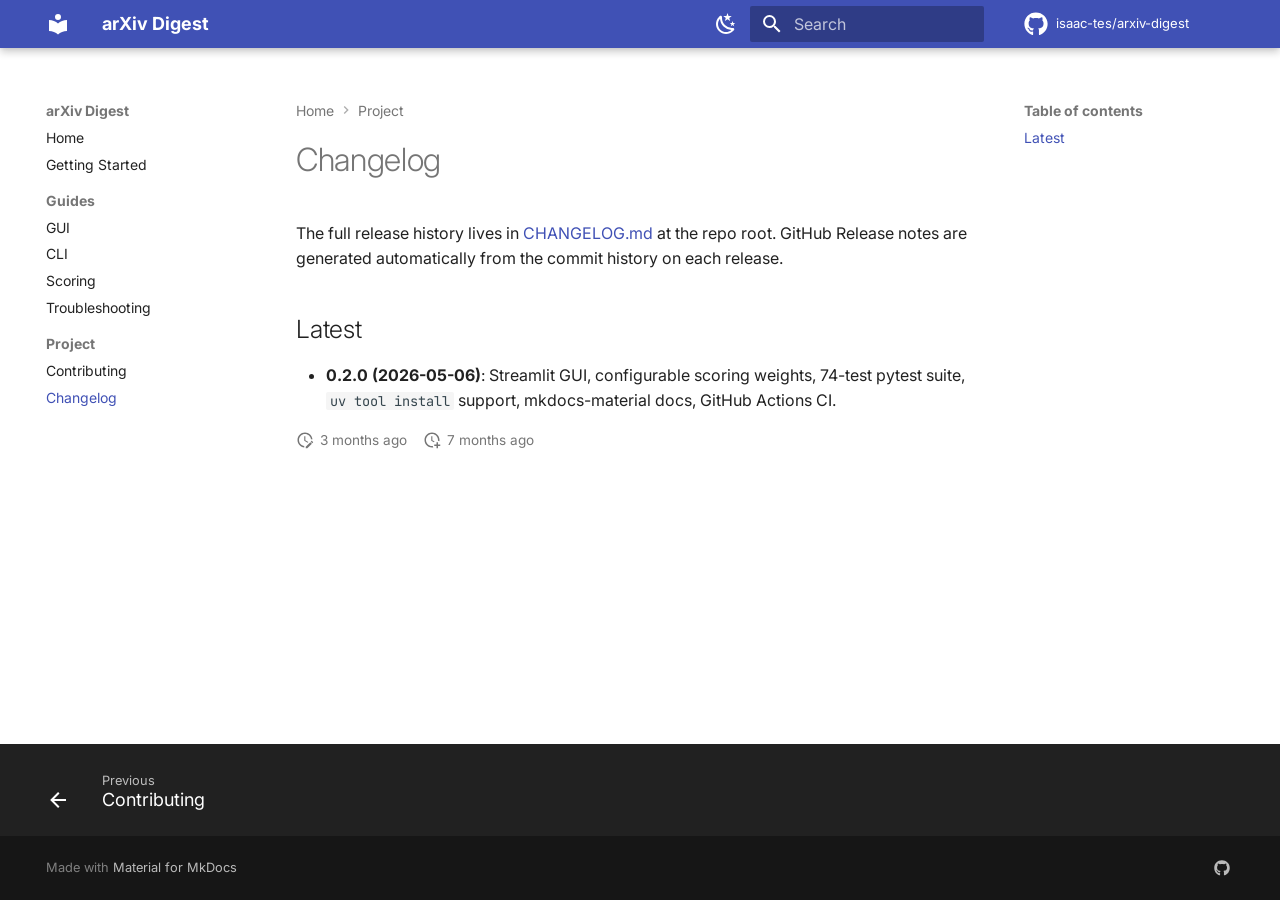
==== commit a72e3cb2: "Deployed 6098362 with MkDocs version: 1.6.1" ====
--- a/changelog/index.html
+++ b/changelog/index.html
@@ -17,8 +17,6 @@
       
         <link rel="prev" href="../contributing/">
       
-      
-        <link rel="next" href="../adr/0001-zotero-local-api-bridge/">
       
       
         
@@ -516,8 +514,6 @@
       
         
       
-        
-      
     
     
     
@@ -671,125 +667,6 @@
     </ul>
   
 </nav>
-      
-    </li>
-  
-
-              
-            
-              
-                
-  
-  
-  
-  
-    
-    
-      
-        
-      
-        
-      
-    
-    
-    
-      
-    
-    
-    <li class="md-nav__item md-nav__item--nested">
-      
-        
-        
-        <input class="md-nav__toggle md-toggle " type="checkbox" id="__nav_4_3" >
-        
-          
-          <label class="md-nav__link" for="__nav_4_3" id="__nav_4_3_label" tabindex="0">
-            
-  
-  
-  <span class="md-ellipsis">
-    
-  
-    Architecture Decisions
-  
-
-    
-  </span>
-  
-  
-
-            <span class="md-nav__icon md-icon"></span>
-          </label>
-        
-        <nav class="md-nav" data-md-level="2" aria-labelledby="__nav_4_3_label" aria-expanded="false">
-          <label class="md-nav__title" for="__nav_4_3">
-            <span class="md-nav__icon md-icon"></span>
-            
-  
-    Architecture Decisions
-  
-
-          </label>
-          <ul class="md-nav__list" data-md-scrollfix>
-            
-              
-                
-  
-  
-  
-  
-    <li class="md-nav__item">
-      <a href="../adr/0001-zotero-local-api-bridge/" class="md-nav__link">
-        
-  
-  
-  <span class="md-ellipsis">
-    
-  
-    Zotero local-API bridge
-  
-
-    
-  </span>
-  
-  
-
-      </a>
-    </li>
-  
-
-              
-            
-              
-                
-  
-  
-  
-  
-    <li class="md-nav__item">
-      <a href="../adr/0002-group-libraries-via-cloud-api/" class="md-nav__link">
-        
-  
-  
-  <span class="md-ellipsis">
-    
-  
-    Group libraries via cloud API
-  
-
-    
-  </span>
-  
-  
-
-      </a>
-    </li>
-  
-
-              
-            
-          </ul>
-        </nav>
       
     </li>
   
@@ -997,22 +874,6 @@
           </a>
         
         
-          
-          <a href="../adr/0001-zotero-local-api-bridge/" class="md-footer__link md-footer__link--next" aria-label="Next: Zotero local-API bridge">
-            <div class="md-footer__title">
-              <span class="md-footer__direction">
-                Next
-              </span>
-              <div class="md-ellipsis">
-                Zotero local-API bridge
-              </div>
-            </div>
-            <div class="md-footer__button md-icon">
-              
-              <svg xmlns="http://www.w3.org/2000/svg" viewBox="0 0 24 24"><path d="M4 11v2h12l-5.5 5.5 1.42 1.42L19.84 12l-7.92-7.92L10.5 5.5 16 11z"/></svg>
-            </div>
-          </a>
-        
       </nav>
     
   
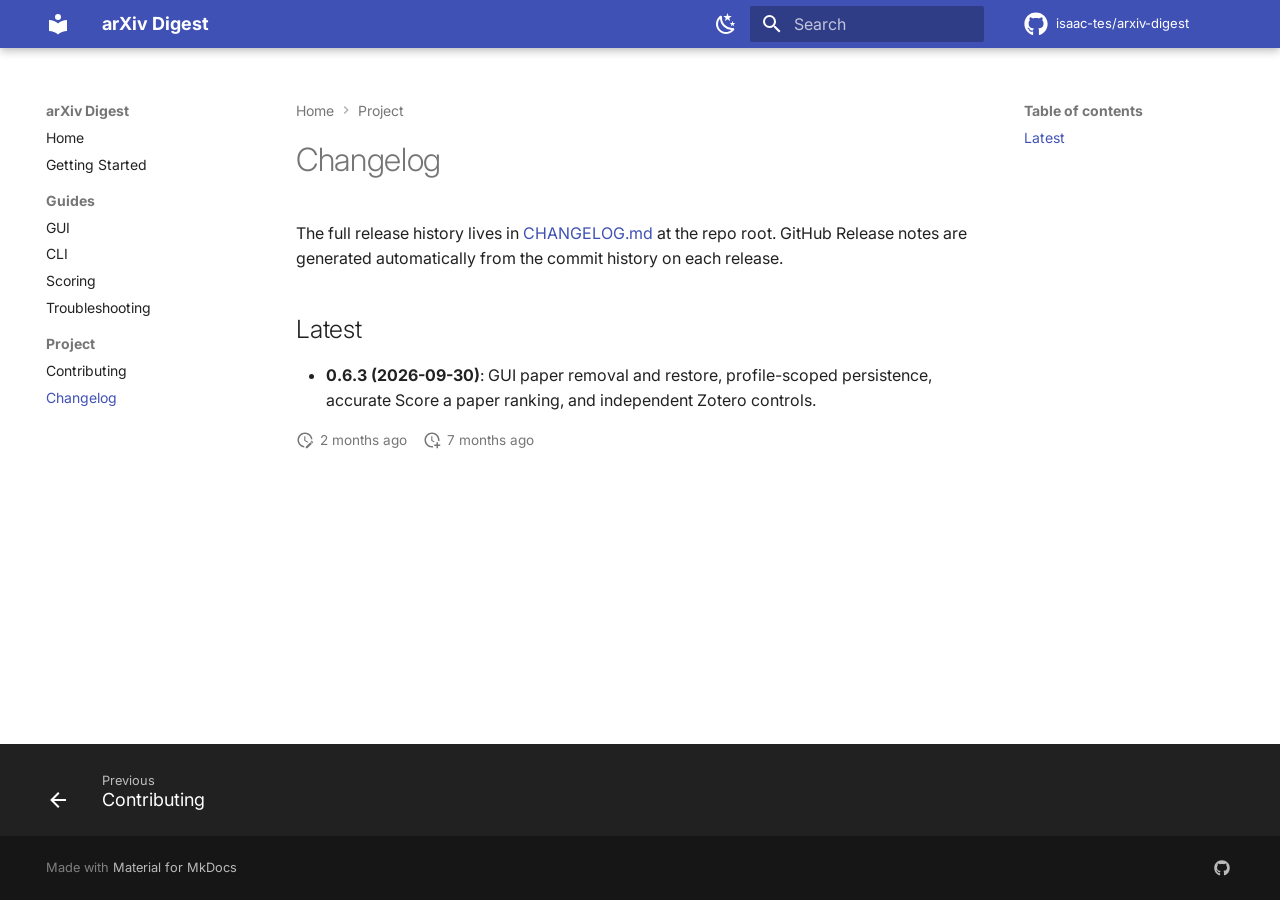
==== commit 0af23ed5: "Deployed 9884523 with MkDocs version: 1.6.1" ====
--- a/changelog/index.html
+++ b/changelog/index.html
@@ -789,7 +789,7 @@
 <p>The full release history lives in <a href="https://github.com/isaac-tes/arxiv-digest/blob/main/CHANGELOG.md">CHANGELOG.md</a> at the repo root. GitHub Release notes are generated automatically from the commit history on each release.</p>
 <h2 id="latest">Latest<a class="headerlink" href="#latest" title="Permanent link">&para;</a></h2>
 <ul>
-<li><strong>0.2.0 (2026-05-06)</strong>: Streamlit GUI, configurable scoring weights, 74-test pytest suite, <code>uv tool install</code> support, mkdocs-material docs, GitHub Actions CI.</li>
+<li><strong>0.6.3 (2026-09-30)</strong>: GUI paper removal and restore, profile-scoped persistence, accurate Score a paper ranking, and independent Zotero controls.</li>
 </ul>
 
 
@@ -813,7 +813,7 @@
     <span class="md-icon" title="Last update">
       <svg xmlns="http://www.w3.org/2000/svg" viewBox="0 0 24 24"><path d="M21 13.1c-.1 0-.3.1-.4.2l-1 1 2.1 2.1 1-1c.2-.2.2-.6 0-.8l-1.3-1.3c-.1-.1-.2-.2-.4-.2m-1.9 1.8-6.1 6V23h2.1l6.1-6.1zM12.5 7v5.2l4 2.4-1 1L11 13V7zM11 21.9c-5.1-.5-9-4.8-9-9.9C2 6.5 6.5 2 12 2c5.3 0 9.6 4.1 10 9.3-.3-.1-.6-.2-1-.2s-.7.1-1 .2C19.6 7.2 16.2 4 12 4c-4.4 0-8 3.6-8 8 0 4.1 3.1 7.5 7.1 7.9l-.1.2z"/></svg>
     </span>
-    <span class="git-revision-date-localized-plugin git-revision-date-localized-plugin-timeago" title="August 24, 2026 12:23:34 UTC"><span class="timeago" datetime="2026-08-24T12:23:34+00:00" locale="en"></span></span><span class="git-revision-date-localized-plugin git-revision-date-localized-plugin-iso_date" title="August 24, 2026 12:23:34 UTC">2026-08-24</span>
+    <span class="git-revision-date-localized-plugin git-revision-date-localized-plugin-timeago" title="September 30, 2026 13:29:09 UTC"><span class="timeago" datetime="2026-09-30T13:29:09+00:00" locale="en"></span></span><span class="git-revision-date-localized-plugin git-revision-date-localized-plugin-iso_date" title="September 30, 2026 13:29:09 UTC">2026-09-30</span>
   </span>
 
     
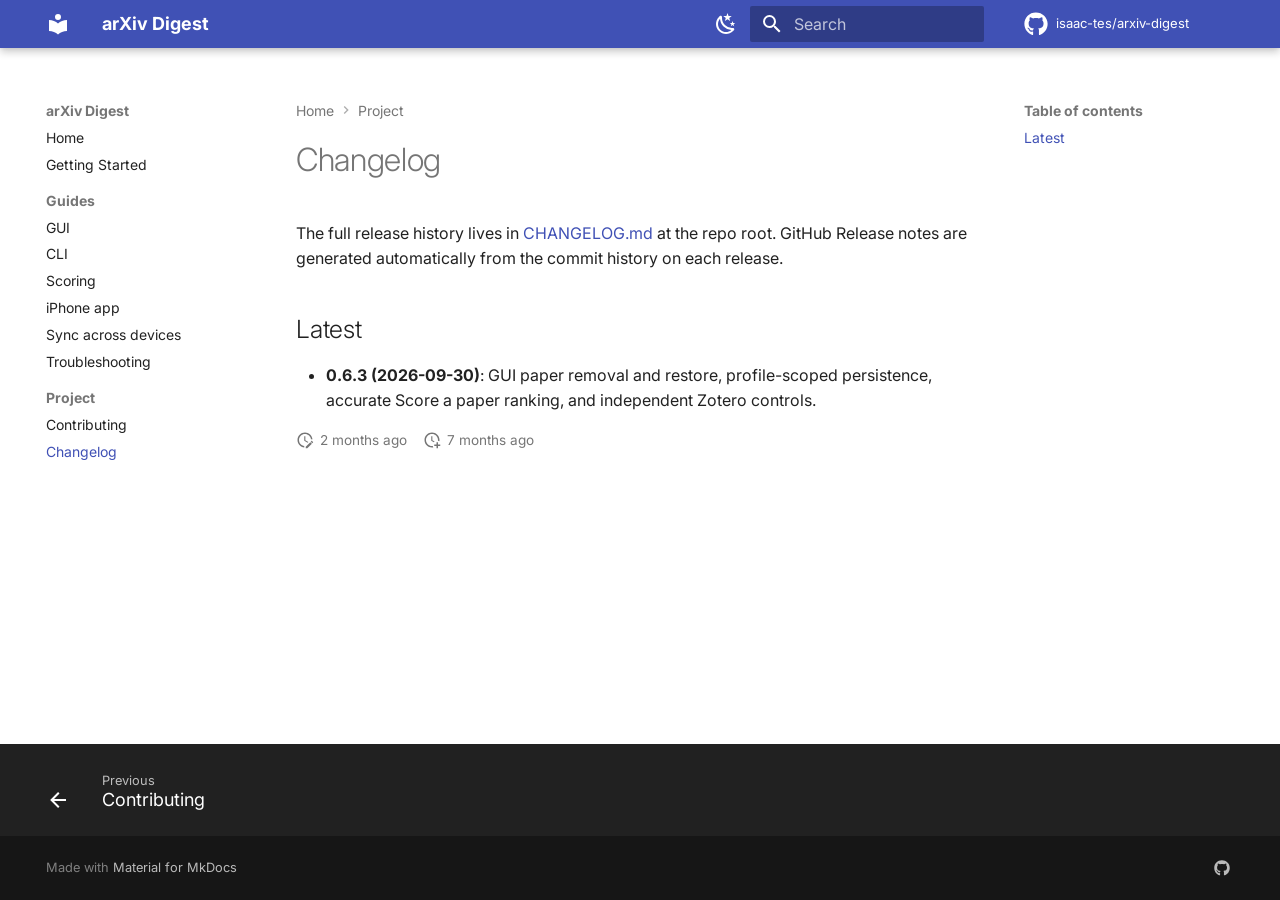
==== commit 305be304: "Deployed 892a619 with MkDocs version: 1.6.1" ====
--- a/changelog/index.html
+++ b/changelog/index.html
@@ -335,6 +335,10 @@
       
         
       
+        
+      
+        
+      
     
     
     
@@ -451,6 +455,62 @@
     
   
     Scoring
+  
+
+    
+  </span>
+  
+  
+
+      </a>
+    </li>
+  
+
+              
+            
+              
+                
+  
+  
+  
+  
+    <li class="md-nav__item">
+      <a href="../ios-app/" class="md-nav__link">
+        
+  
+  
+  <span class="md-ellipsis">
+    
+  
+    iPhone app
+  
+
+    
+  </span>
+  
+  
+
+      </a>
+    </li>
+  
+
+              
+            
+              
+                
+  
+  
+  
+  
+    <li class="md-nav__item">
+      <a href="../deploy/" class="md-nav__link">
+        
+  
+  
+  <span class="md-ellipsis">
+    
+  
+    Sync across devices
   
 
     
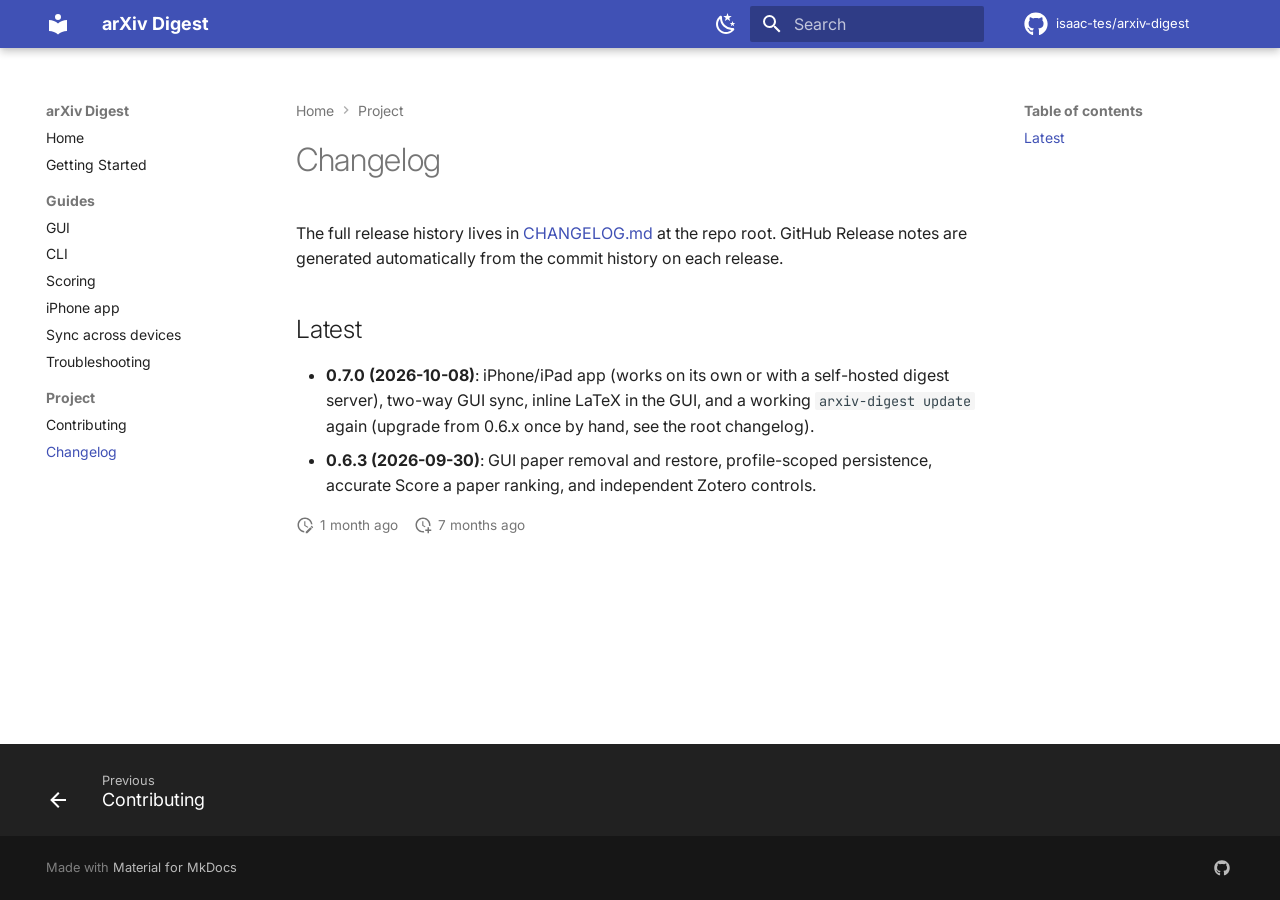
==== commit 46434894: "Deployed 265909b with MkDocs version: 1.6.1" ====
--- a/changelog/index.html
+++ b/changelog/index.html
@@ -849,6 +849,7 @@
 <p>The full release history lives in <a href="https://github.com/isaac-tes/arxiv-digest/blob/main/CHANGELOG.md">CHANGELOG.md</a> at the repo root. GitHub Release notes are generated automatically from the commit history on each release.</p>
 <h2 id="latest">Latest<a class="headerlink" href="#latest" title="Permanent link">&para;</a></h2>
 <ul>
+<li><strong>0.7.0 (2026-10-08)</strong>: iPhone/iPad app (works on its own or with a self-hosted digest server), two-way GUI sync, inline LaTeX in the GUI, and a working <code>arxiv-digest update</code> again (upgrade from 0.6.x once by hand, see the root changelog).</li>
 <li><strong>0.6.3 (2026-09-30)</strong>: GUI paper removal and restore, profile-scoped persistence, accurate Score a paper ranking, and independent Zotero controls.</li>
 </ul>
 
@@ -873,7 +874,7 @@
     <span class="md-icon" title="Last update">
       <svg xmlns="http://www.w3.org/2000/svg" viewBox="0 0 24 24"><path d="M21 13.1c-.1 0-.3.1-.4.2l-1 1 2.1 2.1 1-1c.2-.2.2-.6 0-.8l-1.3-1.3c-.1-.1-.2-.2-.4-.2m-1.9 1.8-6.1 6V23h2.1l6.1-6.1zM12.5 7v5.2l4 2.4-1 1L11 13V7zM11 21.9c-5.1-.5-9-4.8-9-9.9C2 6.5 6.5 2 12 2c5.3 0 9.6 4.1 10 9.3-.3-.1-.6-.2-1-.2s-.7.1-1 .2C19.6 7.2 16.2 4 12 4c-4.4 0-8 3.6-8 8 0 4.1 3.1 7.5 7.1 7.9l-.1.2z"/></svg>
     </span>
-    <span class="git-revision-date-localized-plugin git-revision-date-localized-plugin-timeago" title="September 30, 2026 13:29:09 UTC"><span class="timeago" datetime="2026-09-30T13:29:09+00:00" locale="en"></span></span><span class="git-revision-date-localized-plugin git-revision-date-localized-plugin-iso_date" title="September 30, 2026 13:29:09 UTC">2026-09-30</span>
+    <span class="git-revision-date-localized-plugin git-revision-date-localized-plugin-timeago" title="October 8, 2026 10:07:32 UTC"><span class="timeago" datetime="2026-10-08T10:07:32+00:00" locale="en"></span></span><span class="git-revision-date-localized-plugin git-revision-date-localized-plugin-iso_date" title="October 8, 2026 10:07:32 UTC">2026-10-08</span>
   </span>
 
     
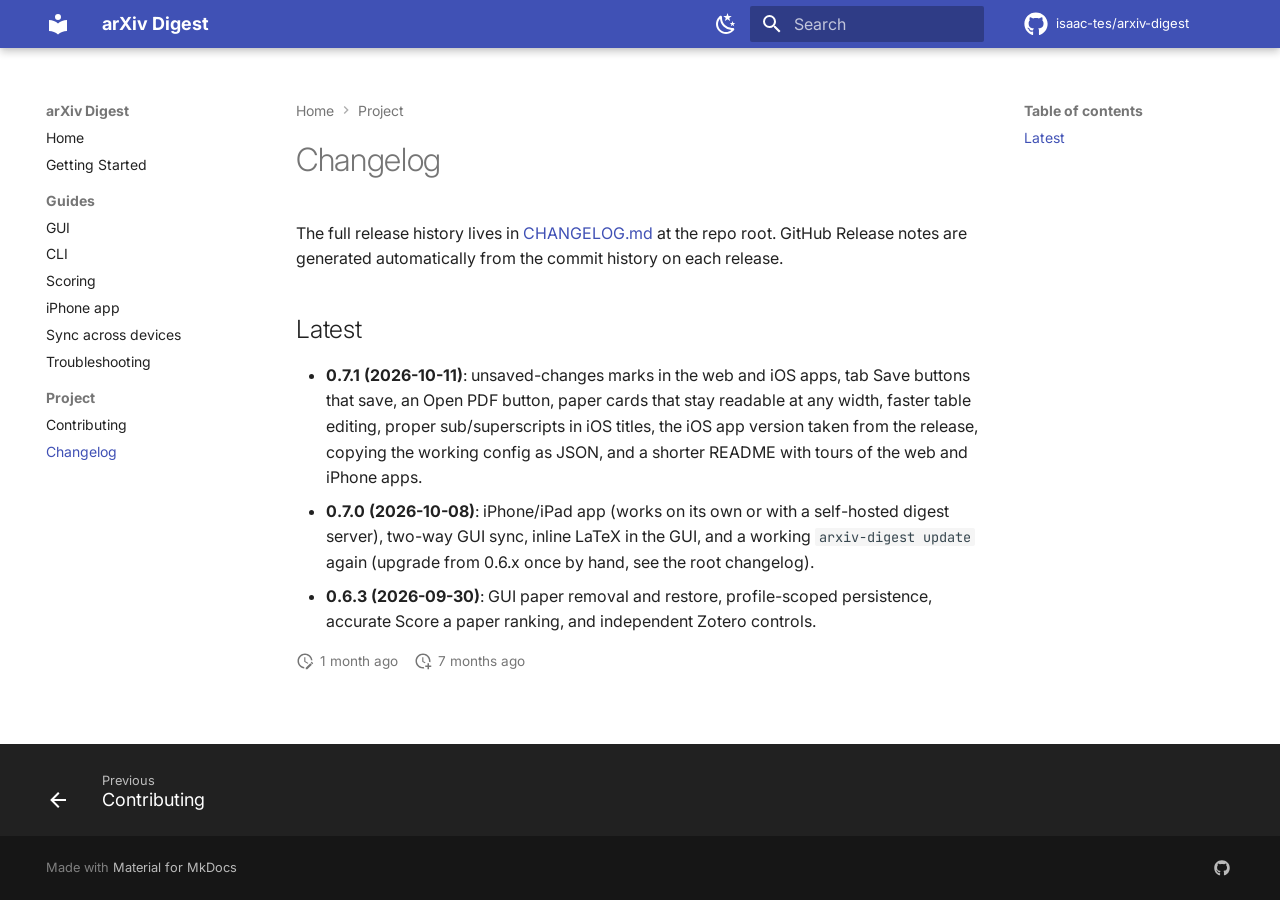
==== commit d0317b23: "Deployed 613f6da with MkDocs version: 1.6.1" ====
--- a/changelog/index.html
+++ b/changelog/index.html
@@ -849,6 +849,7 @@
 <p>The full release history lives in <a href="https://github.com/isaac-tes/arxiv-digest/blob/main/CHANGELOG.md">CHANGELOG.md</a> at the repo root. GitHub Release notes are generated automatically from the commit history on each release.</p>
 <h2 id="latest">Latest<a class="headerlink" href="#latest" title="Permanent link">&para;</a></h2>
 <ul>
+<li><strong>0.7.1 (2026-10-11)</strong>: unsaved-changes marks in the web and iOS apps, tab Save buttons that save, an Open PDF button, paper cards that stay readable at any width, faster table editing, proper sub/superscripts in iOS titles, the iOS app version taken from the release, copying the working config as JSON, and a shorter README with tours of the web and iPhone apps.</li>
 <li><strong>0.7.0 (2026-10-08)</strong>: iPhone/iPad app (works on its own or with a self-hosted digest server), two-way GUI sync, inline LaTeX in the GUI, and a working <code>arxiv-digest update</code> again (upgrade from 0.6.x once by hand, see the root changelog).</li>
 <li><strong>0.6.3 (2026-09-30)</strong>: GUI paper removal and restore, profile-scoped persistence, accurate Score a paper ranking, and independent Zotero controls.</li>
 </ul>
@@ -874,7 +875,7 @@
     <span class="md-icon" title="Last update">
       <svg xmlns="http://www.w3.org/2000/svg" viewBox="0 0 24 24"><path d="M21 13.1c-.1 0-.3.1-.4.2l-1 1 2.1 2.1 1-1c.2-.2.2-.6 0-.8l-1.3-1.3c-.1-.1-.2-.2-.4-.2m-1.9 1.8-6.1 6V23h2.1l6.1-6.1zM12.5 7v5.2l4 2.4-1 1L11 13V7zM11 21.9c-5.1-.5-9-4.8-9-9.9C2 6.5 6.5 2 12 2c5.3 0 9.6 4.1 10 9.3-.3-.1-.6-.2-1-.2s-.7.1-1 .2C19.6 7.2 16.2 4 12 4c-4.4 0-8 3.6-8 8 0 4.1 3.1 7.5 7.1 7.9l-.1.2z"/></svg>
     </span>
-    <span class="git-revision-date-localized-plugin git-revision-date-localized-plugin-timeago" title="October 8, 2026 10:07:32 UTC"><span class="timeago" datetime="2026-10-08T10:07:32+00:00" locale="en"></span></span><span class="git-revision-date-localized-plugin git-revision-date-localized-plugin-iso_date" title="October 8, 2026 10:07:32 UTC">2026-10-08</span>
+    <span class="git-revision-date-localized-plugin git-revision-date-localized-plugin-timeago" title="October 14, 2026 09:03:48 UTC"><span class="timeago" datetime="2026-10-14T09:03:48+00:00" locale="en"></span></span><span class="git-revision-date-localized-plugin git-revision-date-localized-plugin-iso_date" title="October 14, 2026 09:03:48 UTC">2026-10-14</span>
   </span>
 
     
